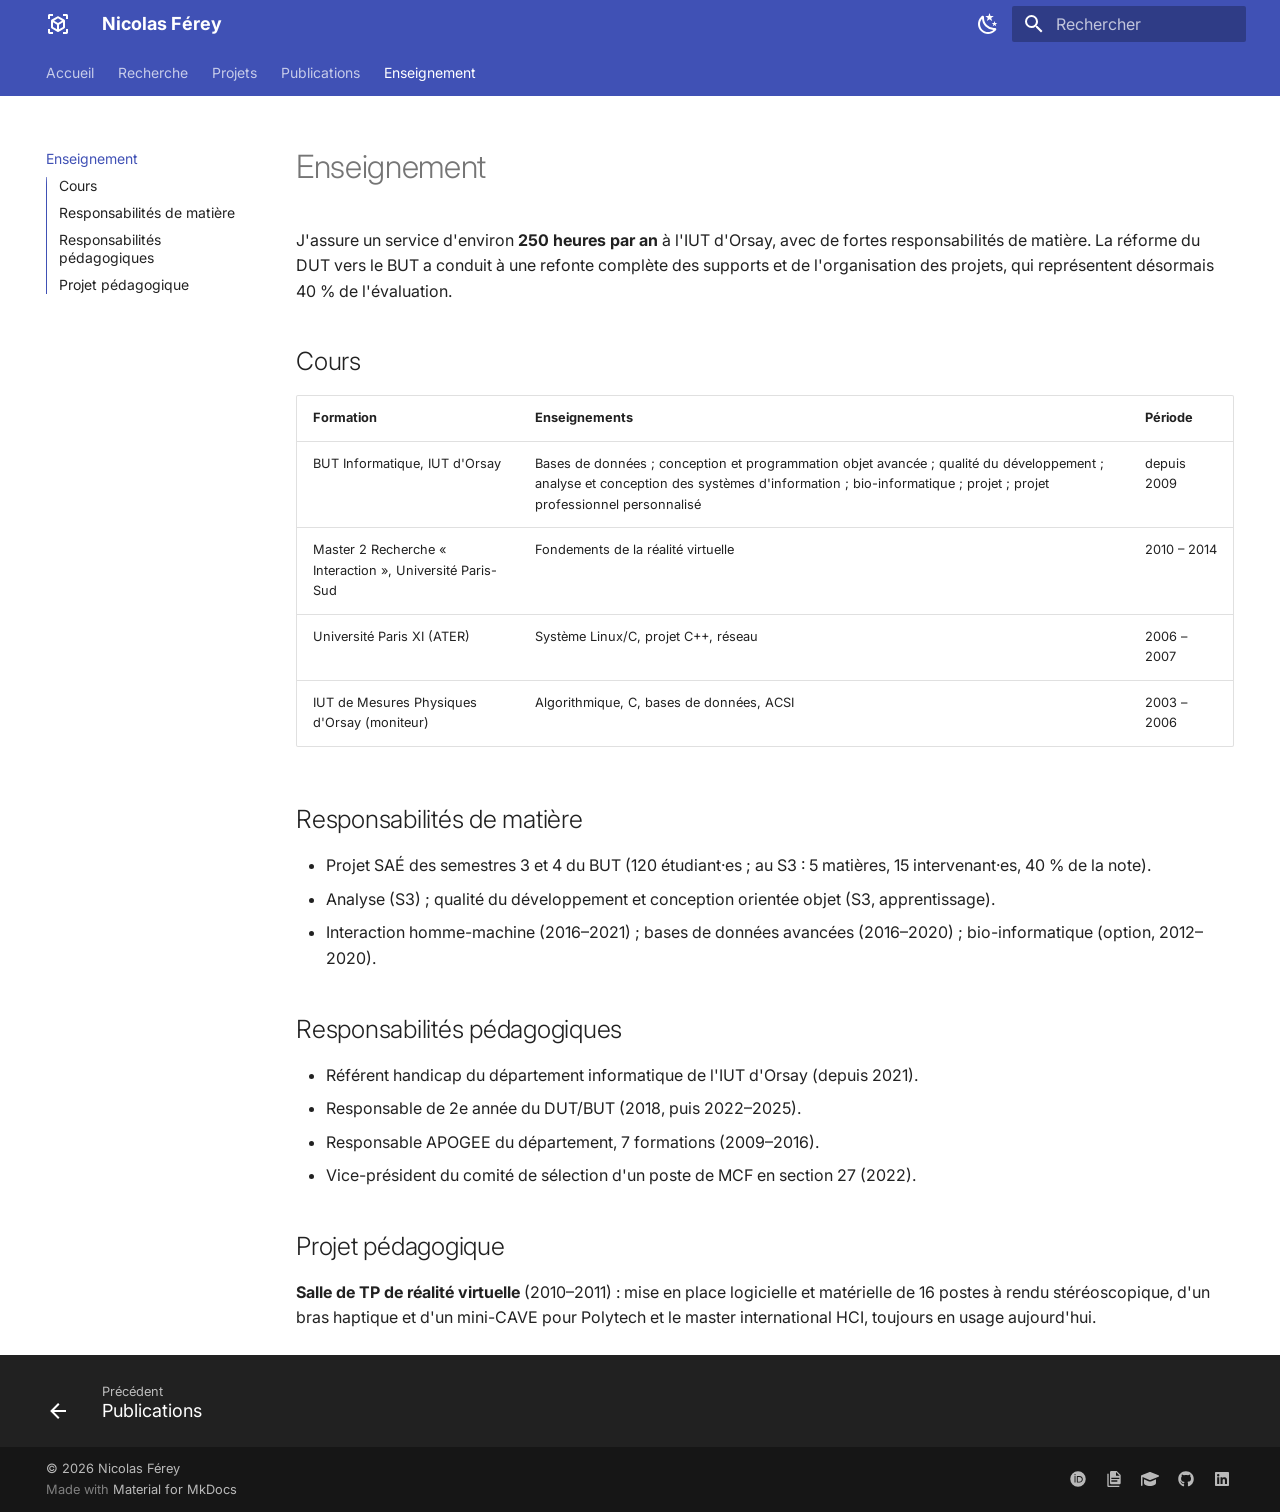
==== enseignement/index.html @ e522b666 "Deployed 3674e31 with MkDocs version: 1.6.1" ====
<!doctype html>
<html lang="fr" class="no-js">
  <head>
    
      <meta charset="utf-8">
      <meta name="viewport" content="width=device-width,initial-scale=1">
      
        <meta name="description" content="Maître de conférences en informatique, LISN / IUT d'Orsay — Université Paris-Saclay">
      
      
        <meta name="author" content="Nicolas Férey">
      
      
        <link rel="canonical" href="https://nicolasferey.github.io/enseignement/">
      
      
        <link rel="prev" href="../publications/">
      
      
      
        
      
      
      <link rel="icon" href="../assets/images/favicon.png">
      <meta name="generator" content="mkdocs-1.6.1, mkdocs-material-9.8.0">
    
    
      
        <title>Enseignement - Nicolas Férey</title>
      
    
    
      <link rel="stylesheet" href="../assets/stylesheets/main.57a0d79d.min.css">
      
        
        <link rel="stylesheet" href="../assets/stylesheets/palette.fb2fffe2.min.css">
      
      


    
    
      
    
    
      
        
        
        <link rel="preconnect" href="https://fonts.gstatic.com" crossorigin>
        <link rel="stylesheet" href="https://fonts.googleapis.com/css?family=Inter:300,300i,400,400i,700,700i%7CJetBrains+Mono:400,400i,700,700i&display=fallback">
        <style>:root{--md-text-font:"Inter";--md-code-font:"JetBrains Mono"}</style>
      
    
    
      <link rel="stylesheet" href="../stylesheets/extra.css">
    
    <script>__md_scope=new URL("..",location),__md_hash=e=>[...e].reduce(((e,_)=>(e<<5)-e+_.charCodeAt(0)),0),__md_get=(e,_=localStorage,t=__md_scope)=>JSON.parse(_.getItem(t.pathname+"."+e)),__md_set=(e,_,t=localStorage,a=__md_scope)=>{try{t.setItem(a.pathname+"."+e,JSON.stringify(_))}catch(e){}}</script>
    
      

    
    
  </head>
  
  
    
    
      
    
    
    
    
    <body dir="ltr" data-md-color-scheme="default" data-md-color-primary="indigo" data-md-color-accent="teal">
  
    
    <input class="md-toggle" data-md-toggle="drawer" type="checkbox" id="__drawer" autocomplete="off">
    <input class="md-toggle" data-md-toggle="search" type="checkbox" id="__search" autocomplete="off">
    <label class="md-overlay" for="__drawer"></label>
    <div data-md-component="skip">
      
        
        <a href="#enseignement" class="md-skip">
          Aller au contenu
        </a>
      
    </div>
    <div data-md-component="announce">
      
    </div>
    
    
      

<header class="md-header" data-md-component="header">
  <nav class="md-header__inner md-grid" aria-label="En-tête">
    <a href=".." title="Nicolas Férey" class="md-header__button md-logo" aria-label="Nicolas Férey" data-md-component="logo">
      
  
  <svg xmlns="http://www.w3.org/2000/svg" viewBox="0 0 24 24"><path d="M17 22v-2h3v-3h2v3.5c0 .39-.16.74-.46 1.04s-.65.46-1.04.46zM7 22H3.5c-.39 0-.74-.16-1.04-.46S2 20.89 2 20.5V17h2v3h3zM17 2h3.5c.39 0 .74.16 1.04.46s.46.65.46 1.04V7h-2V4h-3zM7 2v2H4v3H2V3.5c0-.39.16-.74.46-1.04S3.11 2 3.5 2zm6 15.25 4-2.3v-4.59l-4 2.3zm-1-6.33 4-2.29-4-2.35-4 2.35zm-5 4.03 4 2.3v-4.59l-4-2.3zm11.23-7.36c.5.32.77.75.77 1.32v6.32c0 .57-.27 1-.77 1.32l-5.48 3.18q-.75.48-1.5 0l-5.48-3.18c-.5-.32-.77-.75-.77-1.32V8.91c0-.57.27-1 .77-1.32l5.48-3.18c.25-.13.5-.19.75-.19s.5.06.75.19z"/></svg>

    </a>
    <label class="md-header__button md-icon" for="__drawer">
      
      <svg xmlns="http://www.w3.org/2000/svg" viewBox="0 0 24 24"><path d="M3 6h18v2H3zm0 5h18v2H3zm0 5h18v2H3z"/></svg>
    </label>
    <div class="md-header__title" data-md-component="header-title">
      <div class="md-header__ellipsis">
        <div class="md-header__topic">
          <span class="md-ellipsis">
            Nicolas Férey
          </span>
        </div>
        <div class="md-header__topic" data-md-component="header-topic">
          <span class="md-ellipsis">
            
              Enseignement
            
          </span>
        </div>
      </div>
    </div>
    
      
        <form class="md-header__option" data-md-component="palette">
  
    
    
    
    <input class="md-option" data-md-color-media="(prefers-color-scheme: light)" data-md-color-scheme="default" data-md-color-primary="indigo" data-md-color-accent="teal"  aria-label="Passer en mode sombre"  type="radio" name="__palette" id="__palette_0">
    
      <label class="md-header__button md-icon" title="Passer en mode sombre" for="__palette_1" hidden>
        <svg xmlns="http://www.w3.org/2000/svg" viewBox="0 0 24 24"><path d="m17.75 4.09-2.53 1.94.91 3.06-2.63-1.81-2.63 1.81.91-3.06-2.53-1.94L12.44 4l1.06-3 1.06 3zm3.5 6.91-1.64 1.25.59 1.98-1.7-1.17-1.7 1.17.59-1.98L15.75 11l2.06-.05L18.5 9l.69 1.95zm-2.28 4.95c.83-.08 1.72 1.1 1.19 1.85-.32.45-.66.87-1.08 1.27C15.17 23 8.84 23 4.94 19.07c-3.91-3.9-3.91-10.24 0-14.14.4-.4.82-.76 1.27-1.08.75-.53 1.93.36 1.85 1.19-.27 2.86.69 5.83 2.89 8.02a9.96 9.96 0 0 0 8.02 2.89m-1.64 2.02a12.08 12.08 0 0 1-7.8-3.47c-2.17-2.19-3.33-5-3.49-7.82-2.81 3.14-2.7 7.96.31 10.98 3.02 3.01 7.84 3.12 10.98.31"/></svg>
      </label>
    
  
    
    
    
    <input class="md-option" data-md-color-media="(prefers-color-scheme: dark)" data-md-color-scheme="slate" data-md-color-primary="indigo" data-md-color-accent="teal"  aria-label="Passer en mode clair"  type="radio" name="__palette" id="__palette_1">
    
      <label class="md-header__button md-icon" title="Passer en mode clair" for="__palette_0" hidden>
        <svg xmlns="http://www.w3.org/2000/svg" viewBox="0 0 24 24"><path d="M12 7a5 5 0 0 1 5 5 5 5 0 0 1-5 5 5 5 0 0 1-5-5 5 5 0 0 1 5-5m0 2a3 3 0 0 0-3 3 3 3 0 0 0 3 3 3 3 0 0 0 3-3 3 3 0 0 0-3-3m0-7 2.39 3.42C13.65 5.15 12.84 5 12 5s-1.65.15-2.39.42zM3.34 7l4.16-.35A7.2 7.2 0 0 0 5.94 8.5c-.44.74-.69 1.5-.83 2.29zm.02 10 1.76-3.77a7.131 7.131 0 0 0 2.38 4.14zM20.65 7l-1.77 3.79a7.02 7.02 0 0 0-2.38-4.15zm-.01 10-4.14.36c.59-.51 1.12-1.14 1.54-1.86.42-.73.69-1.5.83-2.29zM12 22l-2.41-3.44c.74.27 1.55.44 2.41.44.82 0 1.63-.17 2.37-.44z"/></svg>
      </label>
    
  
</form>
      
    
    
      <script>var palette=__md_get("__palette");if(palette&&palette.color){if("(prefers-color-scheme)"===palette.color.media){var media=matchMedia("(prefers-color-scheme: light)"),input=document.querySelector(media.matches?"[data-md-color-media='(prefers-color-scheme: light)']":"[data-md-color-media='(prefers-color-scheme: dark)']");palette.color.media=input.getAttribute("data-md-color-media"),palette.color.scheme=input.getAttribute("data-md-color-scheme"),palette.color.primary=input.getAttribute("data-md-color-primary"),palette.color.accent=input.getAttribute("data-md-color-accent")}for(var[key,value]of Object.entries(palette.color))document.body.setAttribute("data-md-color-"+key,value)}</script>
    
    
    
      
      
        <label class="md-header__button md-icon" for="__search">
          
          <svg xmlns="http://www.w3.org/2000/svg" viewBox="0 0 24 24"><path d="M9.5 3A6.5 6.5 0 0 1 16 9.5c0 1.61-.59 3.09-1.56 4.23l.27.27h.79l5 5-1.5 1.5-5-5v-.79l-.27-.27A6.52 6.52 0 0 1 9.5 16 6.5 6.5 0 0 1 3 9.5 6.5 6.5 0 0 1 9.5 3m0 2C7 5 5 7 5 9.5S7 14 9.5 14 14 12 14 9.5 12 5 9.5 5"/></svg>
        </label>
        <div class="md-search" data-md-component="search" role="dialog">
  <label class="md-search__overlay" for="__search"></label>
  <div class="md-search__inner" role="search">
    <form class="md-search__form" name="search">
      <input type="text" class="md-search__input" name="query" aria-label="Rechercher" placeholder="Rechercher" autocapitalize="off" autocorrect="off" autocomplete="off" spellcheck="false" data-md-component="search-query" required>
      <label class="md-search__icon md-icon" for="__search">
        
        <svg xmlns="http://www.w3.org/2000/svg" viewBox="0 0 24 24"><path d="M9.5 3A6.5 6.5 0 0 1 16 9.5c0 1.61-.59 3.09-1.56 4.23l.27.27h.79l5 5-1.5 1.5-5-5v-.79l-.27-.27A6.52 6.52 0 0 1 9.5 16 6.5 6.5 0 0 1 3 9.5 6.5 6.5 0 0 1 9.5 3m0 2C7 5 5 7 5 9.5S7 14 9.5 14 14 12 14 9.5 12 5 9.5 5"/></svg>
        
        <svg xmlns="http://www.w3.org/2000/svg" viewBox="0 0 24 24"><path d="M20 11v2H8l5.5 5.5-1.42 1.42L4.16 12l7.92-7.92L13.5 5.5 8 11z"/></svg>
      </label>
      <nav class="md-search__options" aria-label="Recherche">
        
        <button type="reset" class="md-search__icon md-icon" title="Effacer" aria-label="Effacer" tabindex="-1">
          
          <svg xmlns="http://www.w3.org/2000/svg" viewBox="0 0 24 24"><path d="M19 6.41 17.59 5 12 10.59 6.41 5 5 6.41 10.59 12 5 17.59 6.41 19 12 13.41 17.59 19 19 17.59 13.41 12z"/></svg>
        </button>
      </nav>
      
    </form>
    <div class="md-search__output">
      <div class="md-search__scrollwrap" tabindex="0" data-md-scrollfix>
        <div class="md-search-result" data-md-component="search-result">
          <div class="md-search-result__meta">
            Initialisation de la recherche
          </div>
          <ol class="md-search-result__list" role="presentation"></ol>
        </div>
      </div>
    </div>
  </div>
</div>
      
    
    
  </nav>
  
</header>
    
    <div class="md-container" data-md-component="container">
      
      
        
          
            
<nav class="md-tabs" aria-label="Onglets" data-md-component="tabs">
  <div class="md-grid">
    <ul class="md-tabs__list">
      
        
  
  
  
  
    <li class="md-tabs__item">
      <a href=".." class="md-tabs__link">
        
  
  
    
  
  Accueil

      </a>
    </li>
  

      
        
  
  
  
  
    <li class="md-tabs__item">
      <a href="../recherche/" class="md-tabs__link">
        
  
  
    
  
  Recherche

      </a>
    </li>
  

      
        
  
  
  
  
    <li class="md-tabs__item">
      <a href="../projets/" class="md-tabs__link">
        
  
  
    
  
  Projets

      </a>
    </li>
  

      
        
  
  
  
  
    <li class="md-tabs__item">
      <a href="../publications/" class="md-tabs__link">
        
  
  
    
  
  Publications

      </a>
    </li>
  

      
        
  
  
  
    
  
  
    <li class="md-tabs__item md-tabs__item--active">
      <a href="./" class="md-tabs__link">
        
  
  
    
  
  Enseignement

      </a>
    </li>
  

      
    </ul>
  </div>
</nav>
          
        
      
      <main class="md-main" data-md-component="main">
        <div class="md-main__inner md-grid">
          
            
              
              <div class="md-sidebar md-sidebar--primary" data-md-component="sidebar" data-md-type="navigation" >
                <div class="md-sidebar__scrollwrap">
                  <div class="md-sidebar__inner">
                    


  


  

<nav class="md-nav md-nav--primary md-nav--lifted md-nav--integrated" aria-label="Navigation" data-md-level="0">
  <label class="md-nav__title" for="__drawer">
    <a href=".." title="Nicolas Férey" class="md-nav__button md-logo" aria-label="Nicolas Férey" data-md-component="logo">
      
  
  <svg xmlns="http://www.w3.org/2000/svg" viewBox="0 0 24 24"><path d="M17 22v-2h3v-3h2v3.5c0 .39-.16.74-.46 1.04s-.65.46-1.04.46zM7 22H3.5c-.39 0-.74-.16-1.04-.46S2 20.89 2 20.5V17h2v3h3zM17 2h3.5c.39 0 .74.16 1.04.46s.46.65.46 1.04V7h-2V4h-3zM7 2v2H4v3H2V3.5c0-.39.16-.74.46-1.04S3.11 2 3.5 2zm6 15.25 4-2.3v-4.59l-4 2.3zm-1-6.33 4-2.29-4-2.35-4 2.35zm-5 4.03 4 2.3v-4.59l-4-2.3zm11.23-7.36c.5.32.77.75.77 1.32v6.32c0 .57-.27 1-.77 1.32l-5.48 3.18q-.75.48-1.5 0l-5.48-3.18c-.5-.32-.77-.75-.77-1.32V8.91c0-.57.27-1 .77-1.32l5.48-3.18c.25-.13.5-.19.75-.19s.5.06.75.19z"/></svg>

    </a>
    Nicolas Férey
  </label>
  
  <ul class="md-nav__list" data-md-scrollfix>
    
      
      
  
  
  
  
    <li class="md-nav__item">
      <a href=".." class="md-nav__link">
        
  
  
  <span class="md-ellipsis">
    
  
    Accueil
  

    
  </span>
  
  

      </a>
    </li>
  

    
      
      
  
  
  
  
    <li class="md-nav__item">
      <a href="../recherche/" class="md-nav__link">
        
  
  
  <span class="md-ellipsis">
    
  
    Recherche
  

    
  </span>
  
  

      </a>
    </li>
  

    
      
      
  
  
  
  
    <li class="md-nav__item">
      <a href="../projets/" class="md-nav__link">
        
  
  
  <span class="md-ellipsis">
    
  
    Projets
  

    
  </span>
  
  

      </a>
    </li>
  

    
      
      
  
  
  
  
    <li class="md-nav__item">
      <a href="../publications/" class="md-nav__link">
        
  
  
  <span class="md-ellipsis">
    
  
    Publications
  

    
  </span>
  
  

      </a>
    </li>
  

    
      
      
  
  
    
  
  
  
    <li class="md-nav__item md-nav__item--active">
      
      <input class="md-nav__toggle md-toggle" type="checkbox" id="__toc">
      
      
        
      
      
        <label class="md-nav__link md-nav__link--active" for="__toc">
          
  
  
  <span class="md-ellipsis">
    
  
    Enseignement
  

    
  </span>
  
  

          <span class="md-nav__icon md-icon"></span>
        </label>
      
      <a href="./" class="md-nav__link md-nav__link--active">
        
  
  
  <span class="md-ellipsis">
    
  
    Enseignement
  

    
  </span>
  
  

      </a>
      
        

<nav class="md-nav md-nav--secondary" aria-label="Table des matières">
  
  
  
    
  
  
    <label class="md-nav__title" for="__toc">
      <span class="md-nav__icon md-icon"></span>
      Table des matières
    </label>
    <ul class="md-nav__list" data-md-component="toc" data-md-scrollfix>
      
        <li class="md-nav__item">
  <a href="#cours" class="md-nav__link">
    <span class="md-ellipsis">
      
        Cours
      
    </span>
  </a>
  
</li>
      
        <li class="md-nav__item">
  <a href="#responsabilites-de-matiere" class="md-nav__link">
    <span class="md-ellipsis">
      
        Responsabilités de matière
      
    </span>
  </a>
  
</li>
      
        <li class="md-nav__item">
  <a href="#responsabilites-pedagogiques" class="md-nav__link">
    <span class="md-ellipsis">
      
        Responsabilités pédagogiques
      
    </span>
  </a>
  
</li>
      
        <li class="md-nav__item">
  <a href="#projet-pedagogique" class="md-nav__link">
    <span class="md-ellipsis">
      
        Projet pédagogique
      
    </span>
  </a>
  
</li>
      
    </ul>
  
</nav>
      
    </li>
  

    
  </ul>
</nav>
                  </div>
                </div>
              </div>
            
            
          
          
            <div class="md-content" data-md-component="content">
              
              <article class="md-content__inner md-typeset">
                
                  



<h1 id="enseignement">Enseignement<a class="headerlink" href="#enseignement" title="Permanent link">&para;</a></h1>
<p>J'assure un service d'environ <strong>250 heures par an</strong> à l'IUT d'Orsay, avec de fortes
responsabilités de matière. La réforme du DUT vers le BUT a conduit à une refonte
complète des supports et de l'organisation des projets, qui représentent désormais
40 % de l'évaluation.</p>
<h2 id="cours">Cours<a class="headerlink" href="#cours" title="Permanent link">&para;</a></h2>
<table>
<thead>
<tr>
<th>Formation</th>
<th>Enseignements</th>
<th>Période</th>
</tr>
</thead>
<tbody>
<tr>
<td>BUT Informatique, IUT d'Orsay</td>
<td>Bases de données ; conception et programmation objet avancée ; qualité du développement ; analyse et conception des systèmes d'information ; bio-informatique ; projet ; projet professionnel personnalisé</td>
<td>depuis 2009</td>
</tr>
<tr>
<td>Master 2 Recherche « Interaction », Université Paris-Sud</td>
<td>Fondements de la réalité virtuelle</td>
<td>2010 – 2014</td>
</tr>
<tr>
<td>Université Paris XI (ATER)</td>
<td>Système Linux/C, projet C++, réseau</td>
<td>2006 – 2007</td>
</tr>
<tr>
<td>IUT de Mesures Physiques d'Orsay (moniteur)</td>
<td>Algorithmique, C, bases de données, ACSI</td>
<td>2003 – 2006</td>
</tr>
</tbody>
</table>
<h2 id="responsabilites-de-matiere">Responsabilités de matière<a class="headerlink" href="#responsabilites-de-matiere" title="Permanent link">&para;</a></h2>
<ul>
<li>Projet SAÉ des semestres 3 et 4 du BUT (120 étudiant·es ; au S3 : 5 matières, 15 intervenant·es, 40 % de la note).</li>
<li>Analyse (S3) ; qualité du développement et conception orientée objet (S3, apprentissage).</li>
<li>Interaction homme-machine (2016–2021) ; bases de données avancées (2016–2020) ; bio-informatique (option, 2012–2020).</li>
</ul>
<h2 id="responsabilites-pedagogiques">Responsabilités pédagogiques<a class="headerlink" href="#responsabilites-pedagogiques" title="Permanent link">&para;</a></h2>
<ul>
<li>Référent handicap du département informatique de l'IUT d'Orsay (depuis 2021).</li>
<li>Responsable de 2e année du DUT/BUT (2018, puis 2022–2025).</li>
<li>Responsable APOGEE du département, 7 formations (2009–2016).</li>
<li>Vice-président du comité de sélection d'un poste de MCF en section 27 (2022).</li>
</ul>
<h2 id="projet-pedagogique">Projet pédagogique<a class="headerlink" href="#projet-pedagogique" title="Permanent link">&para;</a></h2>
<p><strong>Salle de TP de réalité virtuelle</strong> (2010–2011) : mise en place logicielle et
matérielle de 16 postes à rendu stéréoscopique, d'un bras haptique et d'un mini-CAVE
pour Polytech et le master international HCI, toujours en usage aujourd'hui.</p>












                
              </article>
            </div>
          
          
  <script>var tabs=__md_get("__tabs");if(Array.isArray(tabs))e:for(var set of document.querySelectorAll(".tabbed-set")){var labels=set.querySelector(".tabbed-labels");for(var tab of tabs)for(var label of labels.getElementsByTagName("label"))if(label.innerText.trim()===tab){var input=document.getElementById(label.htmlFor);input.checked=!0;continue e}}</script>

<script>var target=document.getElementById(location.hash.slice(1));target&&target.name&&(target.checked=target.name.startsWith("__tabbed_"))</script>
        </div>
        
          <button type="button" class="md-top md-icon" data-md-component="top" hidden>
  
  <svg xmlns="http://www.w3.org/2000/svg" viewBox="0 0 24 24"><path d="M13 20h-2V8l-5.5 5.5-1.42-1.42L12 4.16l7.92 7.92-1.42 1.42L13 8z"/></svg>
  Retour en haut de la page
</button>
        
      </main>
      
        <footer class="md-footer">
  
    
      
      <nav class="md-footer__inner md-grid" aria-label="Pied de page" >
        
          
          <a href="../publications/" class="md-footer__link md-footer__link--prev" aria-label="Précédent: Publications">
            <div class="md-footer__button md-icon">
              
              <svg xmlns="http://www.w3.org/2000/svg" viewBox="0 0 24 24"><path d="M20 11v2H8l5.5 5.5-1.42 1.42L4.16 12l7.92-7.92L13.5 5.5 8 11z"/></svg>
            </div>
            <div class="md-footer__title">
              <span class="md-footer__direction">
                Précédent
              </span>
              <div class="md-ellipsis">
                Publications
              </div>
            </div>
          </a>
        
        
      </nav>
    
  
  <div class="md-footer-meta md-typeset">
    <div class="md-footer-meta__inner md-grid">
      <div class="md-copyright">
  
    <div class="md-copyright__highlight">
      © 2026 Nicolas Férey
    </div>
  
  
    Made with
    <a href="https://squidfunk.github.io/mkdocs-material/" target="_blank" rel="noopener">
      Material for MkDocs
    </a>
  
</div>
      
        
<div class="md-social">
  
    
    
    
    
      
      
    
    <a href="https://orcid.org/0000-0002-7713-001X" target="_blank" rel="noopener" title="orcid.org" class="md-social__link">
      <svg xmlns="http://www.w3.org/2000/svg" viewBox="0 0 512 512"><!--! Font Awesome Free 7.1.0 by @fontawesome - https://fontawesome.com License - https://fontawesome.com/license/free (Icons: CC BY 4.0, Fonts: SIL OFL 1.1, Code: MIT License) Copyright 2025 Fonticons, Inc.--><path d="M294.7 188.2h-45.9V342h47.5c67.6 0 83.1-51.3 83.1-76.9 0-41.6-26.5-76.9-84.7-76.9M256 8a248 248 0 1 0 0 496 248 248 0 1 0 0-496m-80.8 360.8h-29.8V161.3h29.8zM160.3 98.5a19.6 19.6 0 1 1 0 39.2 19.6 19.6 0 1 1 0-39.2M300 369h-81V161.3h80.6c76.7 0 110.4 54.8 110.4 103.9 0 53.3-41.7 103.9-110 103.9z"/></svg>
    </a>
  
    
    
    
    
      
      
    
    <a href="https://cv.hal.science/nicolas-ferey" target="_blank" rel="noopener" title="cv.hal.science" class="md-social__link">
      <svg xmlns="http://www.w3.org/2000/svg" viewBox="0 0 24 24"><path d="M4 4v18h16v2H4c-1.1 0-2-.9-2-2V4zm11 3h5.5L15 1.5zM8 0h8l6 6v12c0 1.11-.89 2-2 2H8a2 2 0 0 1-2-2V2c0-1.11.89-2 2-2m9 16v-2H8v2zm3-4v-2H8v2z"/></svg>
    </a>
  
    
    
    
    
      
      
    
    <a href="https://scholar.google.com/citations?user=lXethhQAAAAJ" target="_blank" rel="noopener" title="scholar.google.com" class="md-social__link">
      <svg xmlns="http://www.w3.org/2000/svg" viewBox="0 0 576 512"><!--! Font Awesome Free 7.1.0 by @fontawesome - https://fontawesome.com License - https://fontawesome.com/license/free (Icons: CC BY 4.0, Fonts: SIL OFL 1.1, Code: MIT License) Copyright 2025 Fonticons, Inc.--><path d="m48 195.8 209.2 86.1c9.8 4 20.2 6.1 30.8 6.1s21-2.1 30.8-6.1l242.4-99.8c9-3.7 14.8-12.4 14.8-22.1s-5.8-18.4-14.8-22.1L318.8 38.1c-9.8-4-20.2-6.1-30.8-6.1s-21 2.1-30.8 6.1L14.8 137.9C5.8 141.6 0 150.3 0 160v296c0 13.3 10.7 24 24 24s24-10.7 24-24zm48 71.7V384c0 53 86 96 192 96s192-43 192-96V267.4l-142.9 58.9c-15.6 6.4-32.2 9.7-49.1 9.7s-33.5-3.3-49.1-9.7L96 267.4z"/></svg>
    </a>
  
    
    
    
    
      
      
    
    <a href="https://github.com/nicolasferey" target="_blank" rel="noopener" title="github.com" class="md-social__link">
      <svg xmlns="http://www.w3.org/2000/svg" viewBox="0 0 512 512"><!--! Font Awesome Free 7.1.0 by @fontawesome - https://fontawesome.com License - https://fontawesome.com/license/free (Icons: CC BY 4.0, Fonts: SIL OFL 1.1, Code: MIT License) Copyright 2025 Fonticons, Inc.--><path d="M173.9 397.4c0 2-2.3 3.6-5.2 3.6-3.3.3-5.6-1.3-5.6-3.6 0-2 2.3-3.6 5.2-3.6 3-.3 5.6 1.3 5.6 3.6m-31.1-4.5c-.7 2 1.3 4.3 4.3 4.9 2.6 1 5.6 0 6.2-2s-1.3-4.3-4.3-5.2c-2.6-.7-5.5.3-6.2 2.3m44.2-1.7c-2.9.7-4.9 2.6-4.6 4.9.3 2 2.9 3.3 5.9 2.6 2.9-.7 4.9-2.6 4.6-4.6-.3-1.9-3-3.2-5.9-2.9M252.8 8C114.1 8 8 113.3 8 252c0 110.9 69.8 205.8 169.5 239.2 12.8 2.3 17.3-5.6 17.3-12.1 0-6.2-.3-40.4-.3-61.4 0 0-70 15-84.7-29.8 0 0-11.4-29.1-27.8-36.6 0 0-22.9-15.7 1.6-15.4 0 0 24.9 2 38.6 25.8 21.9 38.6 58.6 27.5 72.9 20.9 2.3-16 8.8-27.1 16-33.7-55.9-6.2-112.3-14.3-112.3-110.5 0-27.5 7.6-41.3 23.6-58.9-2.6-6.5-11.1-33.3 2.6-67.9 20.9-6.5 69 27 69 27 20-5.6 41.5-8.5 62.8-8.5s42.8 2.9 62.8 8.5c0 0 48.1-33.6 69-27 13.7 34.7 5.2 61.4 2.6 67.9 16 17.7 25.8 31.5 25.8 58.9 0 96.5-58.9 104.2-114.8 110.5 9.2 7.9 17 22.9 17 46.4 0 33.7-.3 75.4-.3 83.6 0 6.5 4.6 14.4 17.3 12.1C436.2 457.8 504 362.9 504 252 504 113.3 391.5 8 252.8 8M105.2 352.9c-1.3 1-1 3.3.7 5.2 1.6 1.6 3.9 2.3 5.2 1 1.3-1 1-3.3-.7-5.2-1.6-1.6-3.9-2.3-5.2-1m-10.8-8.1c-.7 1.3.3 2.9 2.3 3.9 1.6 1 3.6.7 4.3-.7.7-1.3-.3-2.9-2.3-3.9-2-.6-3.6-.3-4.3.7m32.4 35.6c-1.6 1.3-1 4.3 1.3 6.2 2.3 2.3 5.2 2.6 6.5 1 1.3-1.3.7-4.3-1.3-6.2-2.2-2.3-5.2-2.6-6.5-1m-11.4-14.7c-1.6 1-1.6 3.6 0 5.9s4.3 3.3 5.6 2.3c1.6-1.3 1.6-3.9 0-6.2-1.4-2.3-4-3.3-5.6-2"/></svg>
    </a>
  
    
    
    
    
      
      
    
    <a href="https://www.linkedin.com/in/nicolas-ferey-67473118/" target="_blank" rel="noopener" title="www.linkedin.com" class="md-social__link">
      <svg xmlns="http://www.w3.org/2000/svg" viewBox="0 0 448 512"><!--! Font Awesome Free 7.1.0 by @fontawesome - https://fontawesome.com License - https://fontawesome.com/license/free (Icons: CC BY 4.0, Fonts: SIL OFL 1.1, Code: MIT License) Copyright 2025 Fonticons, Inc.--><path d="M416 32H31.9C14.3 32 0 46.5 0 64.3v383.4C0 465.5 14.3 480 31.9 480H416c17.6 0 32-14.5 32-32.3V64.3c0-17.8-14.4-32.3-32-32.3M135.4 416H69V202.2h66.5V416zM102.2 96a38.5 38.5 0 1 1 0 77 38.5 38.5 0 1 1 0-77m282.1 320h-66.4V312c0-24.8-.5-56.7-34.5-56.7-34.6 0-39.9 27-39.9 54.9V416h-66.4V202.2h63.7v29.2h.9c8.9-16.8 30.6-34.5 62.9-34.5 67.2 0 79.7 44.3 79.7 101.9z"/></svg>
    </a>
  
</div>
      
    </div>
  </div>
</footer>
      
    </div>
    <div class="md-dialog" data-md-component="dialog">
      <div class="md-dialog__inner md-typeset"></div>
    </div>
    
    
    
      
      
      <script id="__config" type="application/json">{"annotate": null, "base": "..", "features": ["navigation.tabs", "navigation.top", "navigation.footer", "content.tabs.link", "toc.integrate"], "search": "../assets/javascripts/workers/search.a7633da7.min.js", "tags": null, "translations": {"clipboard.copied": "Copi\u00e9 dans le presse-papier", "clipboard.copy": "Copier dans le presse-papier", "search.result.more.one": "1 de plus sur cette page", "search.result.more.other": "# de plus sur cette page", "search.result.none": "Aucun document trouv\u00e9", "search.result.one": "1 document trouv\u00e9", "search.result.other": "# documents trouv\u00e9s", "search.result.placeholder": "Taper pour d\u00e9marrer la recherche", "search.result.term.missing": "Non trouv\u00e9", "select.version": "S\u00e9lectionner la version"}, "version": null}</script>
    
    
      <script src="../assets/javascripts/bundle.c21346df.min.js"></script>
      
        <script src="../javascripts/mail.js"></script>
      
    
  </body>
</html>
---- assets/stylesheets/main.57a0d79d.min.css ----
@charset "UTF-8";html{box-sizing:border-box;-webkit-text-size-adjust:none;-moz-text-size-adjust:none;text-size-adjust:none}*,:after,:before{box-sizing:inherit}@media(prefers-reduced-motion){*,:after,:before{transition:none!important}}body{margin:0;-webkit-font-smoothing:antialiased;-moz-osx-font-smoothing:grayscale;--md-text-font-family:var(--md-text-font, _),
    -apple-system, BlinkMacSystemFont, Helvetica, Arial, sans-serif;--md-code-font-family:var(--md-code-font, _),
    SFMono-Regular, Consolas, Menlo, monospace}.md-typeset code:not(.focus-visible),a,button,input,label{-webkit-tap-highlight-color:transparent}a{color:inherit;text-decoration:none}hr{box-sizing:initial;display:block;height:.05rem;padding:0;overflow:visible;border:0}small{font-size:80%}sub,sup{line-height:1em}img{border-style:none}table{border-spacing:0;border-collapse:initial}td,th{font-weight:400;vertical-align:top}button{padding:0;margin:0;font-family:inherit;font-size:inherit;background:#0000;border:0}input{border:0;outline:none}:root{--md-primary-fg-color:#4051b5;--md-primary-fg-color--light:#5d6cc0;--md-primary-fg-color--dark:#303fa1;--md-primary-bg-color:#fff;--md-primary-bg-color--light:#ffffffb3;--md-accent-fg-color:#526cfe;--md-accent-fg-color--transparent:#526cfe1a;--md-accent-bg-color:#fff;--md-accent-bg-color--light:#ffffffb3;--md-typeset-table-sort-icon:url("data:image/svg+xml;charset=utf-8,<svg xmlns='http://www.w3.org/2000/svg' viewBox='0 0 24 24'><path d='m18 21-4-4h3V7h-3l4-4 4 4h-3v10h3M2 19v-2h10v2M2 13v-2h7v2M2 7V5h4v2z'/></svg>");--md-typeset-table-sort-icon--asc:url("data:image/svg+xml;charset=utf-8,<svg xmlns='http://www.w3.org/2000/svg' viewBox='0 0 24 24'><path d='M19 17h3l-4 4-4-4h3V3h2M2 17h10v2H2M6 5v2H2V5m0 6h7v2H2z'/></svg>");--md-typeset-table-sort-icon--desc:url("data:image/svg+xml;charset=utf-8,<svg xmlns='http://www.w3.org/2000/svg' viewBox='0 0 24 24'><path d='M19 7h3l-4-4-4 4h3v14h2M2 17h10v2H2M6 5v2H2V5m0 6h7v2H2z'/></svg>")}[data-md-color-scheme=default]{color-scheme:light}[data-md-color-scheme=default] img[src$="#gh-dark-mode-only"],[data-md-color-scheme=default] img[src$="#only-dark"]{display:none}:root,[data-md-color-scheme=default]{--md-hue:225deg;--md-default-fg-color:#000000de;--md-default-fg-color--light:#0000008a;--md-default-fg-color--lighter:#00000052;--md-default-fg-color--lightest:#00000012;--md-default-bg-color:#fff;--md-default-bg-color--light:#ffffffb3;--md-default-bg-color--lighter:#ffffff4d;--md-default-bg-color--lightest:#ffffff1f;--md-code-fg-color:#36464e;--md-code-bg-color:#f5f5f5;--md-code-bg-color--light:#f5f5f5b3;--md-code-bg-color--lighter:#f5f5f54d;--md-code-hl-color:#4287ff;--md-code-hl-color--light:#4287ff1a;--md-code-hl-number-color:#d52a2a;--md-code-hl-special-color:#db1457;--md-code-hl-function-color:#a846b9;--md-code-hl-constant-color:#6e59d9;--md-code-hl-keyword-color:#3f6ec6;--md-code-hl-string-color:#1c7d4d;--md-code-hl-name-color:var(--md-code-fg-color);--md-code-hl-operator-color:var(--md-default-fg-color--light);--md-code-hl-punctuation-color:var(--md-default-fg-color--light);--md-code-hl-comment-color:var(--md-default-fg-color--light);--md-code-hl-generic-color:var(--md-default-fg-color--light);--md-code-hl-variable-color:var(--md-default-fg-color--light);--md-typeset-color:var(--md-default-fg-color);--md-typeset-a-color:var(--md-primary-fg-color);--md-typeset-del-color:#f5503d26;--md-typeset-ins-color:#0bd57026;--md-typeset-kbd-color:#fafafa;--md-typeset-kbd-accent-color:#fff;--md-typeset-kbd-border-color:#b8b8b8;--md-typeset-mark-color:#ffff0080;--md-typeset-table-color:#0000001f;--md-typeset-table-color--light:#00000009;--md-admonition-fg-color:var(--md-default-fg-color);--md-admonition-bg-color:var(--md-default-bg-color);--md-warning-fg-color:#000000de;--md-warning-bg-color:#ff9;--md-footer-fg-color:#fff;--md-footer-fg-color--light:#ffffffb3;--md-footer-fg-color--lighter:#ffffff73;--md-footer-bg-color:#000000de;--md-footer-bg-color--dark:#00000052;--md-shadow-z1:0 0.2rem 0.5rem #0000000d,
    0 0 0.05rem #0000001a;--md-shadow-z2:0 0.2rem 0.5rem #0000001a,
    0 0 0.05rem #00000040;--md-shadow-z3:0 0.2rem 0.5rem #0003,
    0 0 0.05rem #00000059}.md-icon svg{display:block;width:1.2rem;height:1.2rem;fill:currentcolor}aside,body,input{font-family:var(--md-text-font-family);font-feature-settings:"kern","liga";color:var(--md-typeset-color)}code,kbd,pre{font-family:var(--md-code-font-family);font-feature-settings:"kern"}.md-typeset{font-size:.8rem;line-height:1.6;overflow-wrap:break-word;-webkit-print-color-adjust:exact;color-adjust:exact}@media print{.md-typeset{font-size:.68rem}.md-typeset code,.md-typeset kbd,.md-typeset pre{white-space:pre-wrap}}.md-typeset blockquote,.md-typeset dl,.md-typeset figure,.md-typeset ol,.md-typeset pre,.md-typeset ul{margin-top:1em;margin-bottom:1em}.md-typeset h1{margin:0 0 1.25em;font-size:2em;line-height:1.3;color:var(--md-default-fg-color--light)}.md-typeset h1,.md-typeset h2{font-weight:300;letter-spacing:-.01em}.md-typeset h2{margin:1.6em 0 .64em;font-size:1.5625em;line-height:1.4}.md-typeset h3{margin:1.6em 0 .8em;font-size:1.25em;font-weight:400;line-height:1.5;letter-spacing:-.01em}.md-typeset h2+h3{margin-top:.8em}.md-typeset h4{margin:1em 0;font-weight:700;letter-spacing:-.01em}.md-typeset h5,.md-typeset h6{margin:1.25em 0;font-size:.8em;font-weight:700;color:var(--md-default-fg-color--light);letter-spacing:-.01em}.md-typeset h5{text-transform:uppercase}.md-typeset h5 code{text-transform:none}.md-typeset hr{display:flow-root;margin:1.5em 0;border-bottom:.05rem solid var(--md-default-fg-color--lightest)}.md-typeset a{color:var(--md-typeset-a-color);word-break:break-word}.md-typeset a,.md-typeset a:before{transition:color 125ms}.md-typeset a:focus,.md-typeset a:hover{color:var(--md-accent-fg-color)}.md-typeset a:focus code,.md-typeset a:hover code{color:var(--md-accent-fg-color);background-color:var(--md-accent-fg-color--transparent)}.md-typeset a code{color:var(--md-typeset-a-color)}.md-typeset a.focus-visible{outline-color:var(--md-accent-fg-color);outline-offset:.2rem}.md-typeset code,.md-typeset kbd,.md-typeset pre{font-variant-ligatures:none;color:var(--md-code-fg-color);direction:ltr;transition:background-color 125ms}.md-typeset code{padding:0 .2941176471em;font-size:.85em;word-break:break-word;background-color:var(--md-code-bg-color);border-radius:.1rem;-webkit-box-decoration-break:clone;box-decoration-break:clone;transition:color 125ms,background-color 125ms}.md-typeset code:not(.focus-visible){outline:none}.md-typeset pre{position:relative;display:flow-root;line-height:1.4}.md-typeset pre>code{display:block;padding:.7720588235em 1.1764705882em;margin:0;overflow:auto;word-break:normal;touch-action:auto;scrollbar-color:var(--md-default-fg-color--lighter) #0000;scrollbar-width:thin;outline-color:var(--md-accent-fg-color);box-shadow:none;-webkit-box-decoration-break:slice;box-decoration-break:slice}.md-typeset pre>code:hover{scrollbar-color:var(--md-accent-fg-color) #0000}.md-typeset pre>code::-webkit-scrollbar{width:.2rem;height:.2rem}.md-typeset pre>code::-webkit-scrollbar-thumb{background-color:var(--md-default-fg-color--lighter)}.md-typeset pre>code::-webkit-scrollbar-thumb:hover{background-color:var(--md-accent-fg-color)}.md-typeset kbd{display:inline-block;padding:0 .6666666667em;font-size:.75em;color:var(--md-default-fg-color);word-break:break-word;vertical-align:text-top;background-color:var(--md-typeset-kbd-color);border-radius:.1rem;box-shadow:0 .1rem 0 .05rem var(--md-typeset-kbd-border-color),0 .1rem 0 var(--md-typeset-kbd-border-color),0 -.1rem .2rem var(--md-typeset-kbd-accent-color) inset}.md-typeset mark{color:inherit;word-break:break-word;background-color:var(--md-typeset-mark-color);-webkit-box-decoration-break:clone;box-decoration-break:clone}.md-typeset abbr{text-decoration:none;cursor:help}.md-typeset [data-preview],.md-typeset abbr{border-bottom:.05rem dotted var(--md-default-fg-color--light)}.md-typeset small{opacity:.75}[dir=ltr] .md-typeset sub,[dir=ltr] .md-typeset sup{margin-left:.078125em}[dir=rtl] .md-typeset sub,[dir=rtl] .md-typeset sup{margin-right:.078125em}[dir=ltr] .md-typeset blockquote{padding-left:.6rem;border-left:.2rem solid var(--md-default-fg-color--lighter)}[dir=rtl] .md-typeset blockquote{padding-right:.6rem;border-right:.2rem solid var(--md-default-fg-color--lighter)}.md-typeset blockquote{margin-left:0;margin-right:0;color:var(--md-default-fg-color--light)}.md-typeset ul{list-style-type:disc}.md-typeset ul[type]{list-style-type:revert-layer}[dir=ltr] .md-typeset ol,[dir=ltr] .md-typeset ol li ol,[dir=ltr] .md-typeset ol li ul,[dir=ltr] .md-typeset ul,[dir=ltr] .md-typeset ul li ol,[dir=ltr] .md-typeset ul li ul{margin-left:.625em}[dir=rtl] .md-typeset ol,[dir=rtl] .md-typeset ol li ol,[dir=rtl] .md-typeset ol li ul,[dir=rtl] .md-typeset ul,[dir=rtl] .md-typeset ul li ol,[dir=rtl] .md-typeset ul li ul{margin-right:.625em}.md-typeset ol,.md-typeset ul{padding:0}.md-typeset ol:not([hidden]),.md-typeset ul:not([hidden]){display:flow-root}.md-typeset ol ol,.md-typeset ul ol{list-style-type:lower-alpha}.md-typeset ol ol ol,.md-typeset ul ol ol{list-style-type:lower-roman}.md-typeset ol ol ol ol,.md-typeset ul ol ol ol{list-style-type:upper-alpha}.md-typeset ol ol ol ol ol,.md-typeset ul ol ol ol ol{list-style-type:upper-roman}.md-typeset ol[type],.md-typeset ul[type]{list-style-type:revert-layer}[dir=ltr] .md-typeset ol li,[dir=ltr] .md-typeset ul li{margin-left:1.25em}[dir=rtl] .md-typeset ol li,[dir=rtl] .md-typeset ul li{margin-right:1.25em}.md-typeset ol li,.md-typeset ul li{margin-bottom:.5em}.md-typeset ol li blockquote,.md-typeset ol li p,.md-typeset ul li blockquote,.md-typeset ul li p{margin:.5em 0}.md-typeset ol li:last-child,.md-typeset ul li:last-child{margin-bottom:0}.md-typeset ol li ol,.md-typeset ol li ul,.md-typeset ul li ol,.md-typeset ul li ul{margin-top:.5em;margin-bottom:.5em}[dir=ltr] .md-typeset dd{margin-left:1.875em}[dir=rtl] .md-typeset dd{margin-right:1.875em}.md-typeset dd{margin-top:1em;margin-bottom:1.5em}.md-typeset img,.md-typeset svg,.md-typeset video{max-width:100%;height:auto}.md-typeset img[align=left]{margin:1em 1em 1em 0}.md-typeset img[align=right]{margin:1em 0 1em 1em}.md-typeset img[align]:only-child{margin-top:0}.md-typeset figure{display:flow-root;width:fit-content;max-width:100%;margin:1em auto;text-align:center}.md-typeset figure img{display:block;margin:0 auto}.md-typeset figcaption{max-width:24rem;margin:1em auto;font-style:italic}.md-typeset iframe{max-width:100%}.md-typeset table:not([class]){display:inline-block;max-width:100%;overflow:auto;font-size:.64rem;touch-action:auto;background-color:var(--md-default-bg-color);border:.05rem solid var(--md-typeset-table-color);border-radius:.1rem}@media print{.md-typeset table:not([class]){display:table}}.md-typeset table:not([class])+*{margin-top:1.5em}.md-typeset table:not([class]) td>:first-child,.md-typeset table:not([class]) th>:first-child{margin-top:0}.md-typeset table:not([class]) td>:last-child,.md-typeset table:not([class]) th>:last-child{margin-bottom:0}.md-typeset table:not([class]) td:not([align]),.md-typeset table:not([class]) th:not([align]){text-align:left}[dir=rtl] .md-typeset table:not([class]) td:not([align]),[dir=rtl] .md-typeset table:not([class]) th:not([align]){text-align:right}.md-typeset table:not([class]) th{min-width:5rem;padding:.9375em 1.25em;font-weight:700;vertical-align:top}.md-typeset table:not([class]) td{padding:.9375em 1.25em;vertical-align:top;border-top:.05rem solid var(--md-typeset-table-color)}.md-typeset table:not([class]) tbody tr{transition:background-color 125ms}.md-typeset table:not([class]) tbody tr:hover{background-color:var(--md-typeset-table-color--light);box-shadow:0 .05rem 0 var(--md-default-bg-color) inset}.md-typeset table:not([class]) a{word-break:normal}.md-typeset table th[role=columnheader]{cursor:pointer}[dir=ltr] .md-typeset table th[role=columnheader]:after{margin-left:.5em}[dir=rtl] .md-typeset table th[role=columnheader]:after{margin-right:.5em}.md-typeset table th[role=columnheader]:after{display:inline-block;width:1.2em;height:1.2em;vertical-align:text-bottom;content:"";-webkit-mask-image:var(--md-typeset-table-sort-icon);mask-image:var(--md-typeset-table-sort-icon);-webkit-mask-repeat:no-repeat;mask-repeat:no-repeat;-webkit-mask-size:contain;mask-size:contain;transition:background-color 125ms}.md-typeset table th[role=columnheader]:hover:after{background-color:var(--md-default-fg-color--lighter)}.md-typeset table th[role=columnheader][aria-sort=ascending]:after{background-color:var(--md-default-fg-color--light);-webkit-mask-image:var(--md-typeset-table-sort-icon--asc);mask-image:var(--md-typeset-table-sort-icon--asc)}.md-typeset table th[role=columnheader][aria-sort=descending]:after{background-color:var(--md-default-fg-color--light);-webkit-mask-image:var(--md-typeset-table-sort-icon--desc);mask-image:var(--md-typeset-table-sort-icon--desc)}.md-typeset__scrollwrap{margin:1em -.8rem;overflow-x:auto;touch-action:auto}.md-typeset__table{display:inline-block;padding:0 .8rem;margin-bottom:.5em}@media print{.md-typeset__table{display:block}}html .md-typeset__table table{display:table;width:100%;margin:0;overflow:hidden}@media screen and (max-width:44.984375em){.md-content__inner>pre{margin:1em -.8rem}.md-content__inner>pre code{border-radius:0}}.md-typeset .md-author{position:relative;display:block;flex-shrink:0;width:1.6rem;height:1.6rem;overflow:hidden;border-radius:100%;transition:color 125ms,transform 125ms}.md-typeset .md-author img{display:block}.md-typeset .md-author--more{font-size:.6rem;font-weight:700;line-height:1.6rem;color:var(--md-default-fg-color--lighter);text-align:center;background:var(--md-default-fg-color--lightest)}.md-typeset .md-author--long{width:2.4rem;height:2.4rem}.md-typeset a.md-author{transform:scale(1)}.md-typeset a.md-author img{filter:grayscale(100%) opacity(75%);border-radius:100%;transition:filter 125ms}.md-typeset a.md-author:focus,.md-typeset a.md-author:hover{z-index:1;transform:scale(1.1)}.md-typeset a.md-author:focus img,.md-typeset a.md-author:hover img{filter:grayscale(0)}.md-banner{overflow:auto;color:var(--md-footer-fg-color);background-color:var(--md-footer-bg-color)}@media print{.md-banner{display:none}}.md-banner--warning{color:var(--md-warning-fg-color);background-color:var(--md-warning-bg-color)}.md-banner__inner{padding:0 .8rem;margin:.6rem auto;font-size:.7rem}[dir=ltr] .md-banner__button{float:right}[dir=rtl] .md-banner__button{float:left}.md-banner__button{color:inherit;cursor:pointer;transition:opacity .25s}.no-js .md-banner__button{display:none}.md-banner__button:hover{opacity:.7}html{height:100%;overflow-x:hidden;font-size:125%}@media screen and (min-width:100em){html{font-size:137.5%}}@media screen and (min-width:125em){html{font-size:150%}}body{position:relative;display:flex;flex-direction:column;width:100%;min-height:100%;font-size:.5rem;background-color:var(--md-default-bg-color)}@media print{body{display:block}}@media screen and (max-width:59.984375em){body[data-md-scrolllock]{position:fixed}}.md-grid{max-width:61rem;margin-left:auto;margin-right:auto}.md-container{display:flex;flex-grow:1;flex-direction:column}@media print{.md-container{display:block}}.md-main{flex-grow:1}.md-main__inner{display:flex;height:100%;margin-top:1.5rem}.md-ellipsis{overflow:hidden;text-overflow:ellipsis}.md-toggle{display:none}.md-option{position:absolute;width:0;height:0;opacity:0}.md-option:checked+label:not([hidden]){display:block}.md-option.focus-visible+label{outline-style:auto;outline-color:var(--md-accent-fg-color)}.md-skip{position:fixed;z-index:-1;padding:.3rem .5rem;margin:.5rem;font-size:.64rem;color:var(--md-default-bg-color);background-color:var(--md-default-fg-color);border-radius:.1rem;outline-color:var(--md-accent-fg-color);opacity:0;transform:translateY(.4rem)}.md-skip:focus{z-index:10;opacity:1;transition:transform .25s cubic-bezier(.4,0,.2,1),opacity 175ms 75ms;transform:translateY(0)}@page{margin:25mm}:root{--md-clipboard-icon:url("data:image/svg+xml;charset=utf-8,<svg xmlns='http://www.w3.org/2000/svg' viewBox='0 0 24 24'><path d='M19 21H8V7h11m0-2H8a2 2 0 0 0-2 2v14a2 2 0 0 0 2 2h11a2 2 0 0 0 2-2V7a2 2 0 0 0-2-2m-3-4H4a2 2 0 0 0-2 2v14h2V3h12z'/></svg>");--md-code-select-icon:url("data:image/svg+xml;charset=utf-8,<svg xmlns='http://www.w3.org/2000/svg' viewBox='0 0 24 24'><path d='M19 19h-4v2h4c1.1 0 2-.9 2-2v-4h-2m0-12h-4v2h4v4h2V5c0-1.1-.9-2-2-2M5 5h4V3H5c-1.1 0-2 .9-2 2v4h2m0 6H3v4c0 1.1.9 2 2 2h4v-2H5zm2-4h2v2H7zm4 0h2v2h-2zm4 0h2v2h-2zM7 7h2v2H7zm4 0h2v2h-2zm4 0h2v2h-2zm-8 8h2v2H7zm4 0h2v2h-2zm4 0h2v2h-2z'/></svg>");--md-code-copy-icon:url("data:image/svg+xml;charset=utf-8,<svg xmlns='http://www.w3.org/2000/svg' viewBox='0 0 24 24'><path d='M19 21H8V7h11m0-2H8a2 2 0 0 0-2 2v14a2 2 0 0 0 2 2h11a2 2 0 0 0 2-2V7a2 2 0 0 0-2-2m-3-4H4a2 2 0 0 0-2 2v14h2V3h12z'/></svg>")}.md-clipboard{z-index:1;width:1.5em;height:1.5em;color:var(--md-default-fg-color--lightest);cursor:pointer;border-radius:.1rem;outline-color:var(--md-accent-fg-color);outline-offset:.1rem;transition:color .25s}@media print{.md-clipboard{display:none}}.md-clipboard:not(.focus-visible){outline:none;-webkit-tap-highlight-color:transparent}:hover>.md-clipboard{color:var(--md-default-fg-color--light)}.md-clipboard:focus,.md-clipboard:hover{color:var(--md-accent-fg-color)}.md-clipboard:after{display:block;width:1.125em;height:1.125em;margin:0 auto;content:"";background-color:currentcolor;-webkit-mask-image:var(--md-clipboard-icon);mask-image:var(--md-clipboard-icon);-webkit-mask-repeat:no-repeat;mask-repeat:no-repeat;-webkit-mask-position:center;mask-position:center;-webkit-mask-size:contain;mask-size:contain}.md-clipboard--inline{cursor:pointer}.md-clipboard--inline code{transition:color .25s,background-color .25s}.md-clipboard--inline:focus code,.md-clipboard--inline:hover code{color:var(--md-accent-fg-color);background-color:var(--md-accent-fg-color--transparent)}.md-typeset .md-code__content{display:grid}.md-code__nav{position:absolute;top:.25em;right:.25em;z-index:1;display:flex;gap:.2rem;padding:.2rem;background-color:var(--md-code-bg-color--lighter);border-radius:.1rem;transition:background-color .25s}:hover>.md-code__nav{background-color:var(--md-code-bg-color--light)}.md-code__button{display:block;width:1.5em;height:1.5em;color:var(--md-default-fg-color--lightest);cursor:pointer;outline-color:var(--md-accent-fg-color);outline-offset:.1rem;transition:color .25s}:hover>*>.md-code__button{color:var(--md-default-fg-color--light)}.md-code__button.focus-visible,.md-code__button:hover{color:var(--md-accent-fg-color)}.md-code__button--active{color:var(--md-default-fg-color)!important}.md-code__button:after{display:block;width:1.125em;height:1.125em;margin:0 auto;content:"";background-color:currentcolor;-webkit-mask-repeat:no-repeat;mask-repeat:no-repeat;-webkit-mask-position:center;mask-position:center;-webkit-mask-size:contain;mask-size:contain}.md-code__button[data-md-type=select]:after{-webkit-mask-image:var(--md-code-select-icon);mask-image:var(--md-code-select-icon)}.md-code__button[data-md-type=copy]:after{-webkit-mask-image:var(--md-code-copy-icon);mask-image:var(--md-code-copy-icon)}@keyframes consent{0%{opacity:0;transform:translateY(100%)}to{opacity:1;transform:translateY(0)}}@keyframes overlay{0%{opacity:0}to{opacity:1}}.md-consent__overlay{position:fixed;top:0;z-index:5;width:100%;height:100%;background-color:#0000008a;-webkit-backdrop-filter:blur(.1rem);backdrop-filter:blur(.1rem);opacity:1;animation:overlay .25s both}.md-consent__inner{position:fixed;bottom:0;z-index:5;width:100%;max-height:100%;padding:0;overflow:auto;background-color:var(--md-default-bg-color);border:0;border-radius:.1rem;box-shadow:0 0 .2rem #0000001a,0 .2rem .4rem #0003;animation:consent .5s cubic-bezier(.1,.7,.1,1) both}.md-consent__form{padding:.8rem}.md-consent__settings{display:none;margin:1em 0}input:checked+.md-consent__settings{display:block}.md-consent__controls{margin-bottom:.8rem}.md-typeset .md-consent__controls .md-button{display:inline}@media screen and (max-width:44.984375em){.md-typeset .md-consent__controls .md-button{display:block;width:100%;margin-top:.4rem;text-align:center}}.md-consent label{cursor:pointer}.md-content{flex-grow:1;min-width:0}.md-content__inner{padding-top:.6rem;margin:0 .8rem 1.2rem}@media screen and (min-width:76.25em){[dir=ltr] .md-sidebar--primary:not([hidden])~.md-content>.md-content__inner,[dir=rtl] .md-sidebar--secondary:not([hidden])~.md-content>.md-content__inner{margin-left:1.2rem}[dir=ltr] .md-sidebar--secondary:not([hidden])~.md-content>.md-content__inner,[dir=rtl] .md-sidebar--primary:not([hidden])~.md-content>.md-content__inner{margin-right:1.2rem}}.md-content__inner:before{display:block;height:.4rem;content:""}.md-content__inner>:last-child{margin-bottom:0}[dir=ltr] .md-content__button{float:right;margin-left:.4rem}[dir=rtl] .md-content__button{float:left;margin-right:.4rem}.md-content__button{padding:0;margin:.4rem 0}@media print{.md-content__button{display:none}}.md-typeset .md-content__button{color:var(--md-default-fg-color--lighter)}.md-content__button svg{display:inline;vertical-align:top}[dir=rtl] .md-content__button svg{transform:scaleX(-1)}[dir=ltr] .md-dialog{right:.8rem}[dir=rtl] .md-dialog{left:.8rem}.md-dialog{position:fixed;bottom:.8rem;z-index:4;min-width:11.1rem;padding:.4rem .6rem;pointer-events:none;background-color:var(--md-default-fg-color);border-radius:.1rem;box-shadow:var(--md-shadow-z3);opacity:0;transition:transform 0s .4s,opacity .4s;transform:translateY(100%)}@media print{.md-dialog{display:none}}.md-dialog--active{pointer-events:auto;opacity:1;transition:transform .4s cubic-bezier(.075,.85,.175,1),opacity .4s;transform:translateY(0)}.md-dialog__inner{font-size:.7rem;color:var(--md-default-bg-color)}.md-feedback{margin:2em 0 1em;text-align:center}.md-feedback fieldset{padding:0;margin:0;border:none}.md-feedback__title{margin:1em auto;font-weight:700}.md-feedback__inner{position:relative}.md-feedback__list{position:relative;display:flex;flex-wrap:wrap;place-content:baseline center}.md-feedback__list:hover .md-icon:not(:disabled){color:var(--md-default-fg-color--lighter)}:disabled .md-feedback__list{min-height:1.8rem}.md-feedback__icon{flex-shrink:0;margin:0 .1rem;color:var(--md-default-fg-color--light);cursor:pointer;transition:color 125ms}.md-feedback__icon:not(:disabled).md-icon:hover{color:var(--md-accent-fg-color)}.md-feedback__icon:disabled{color:var(--md-default-fg-color--lightest);pointer-events:none}.md-feedback__note{position:relative;opacity:0;transition:transform .4s cubic-bezier(.1,.7,.1,1),opacity .15s;transform:translateY(.4rem)}.md-feedback__note>*{max-width:16rem;margin:0 auto}:disabled .md-feedback__note{opacity:1;transform:translateY(0)}@media print{.md-feedback,.md-footer{display:none}}.md-footer{color:var(--md-footer-fg-color);background-color:var(--md-footer-bg-color)}.md-footer__inner{justify-content:space-between;padding:.2rem;overflow:auto}.md-footer__inner:not([hidden]){display:flex}.md-footer__link{display:flex;flex-grow:.01;align-items:end;max-width:100%;margin-top:1rem;margin-bottom:.4rem;overflow:hidden;outline-color:var(--md-accent-fg-color);transition:opacity .25s}.md-footer__link:focus,.md-footer__link:hover{opacity:.7}[dir=rtl] .md-footer__link svg{transform:scaleX(-1)}@media screen and (max-width:44.984375em){.md-footer__link--prev{flex-shrink:0}.md-footer__link--prev .md-footer__title{display:none}}[dir=ltr] .md-footer__link--next{margin-left:auto}.md-footer__link--next{text-align:right}[dir=rtl] .md-footer__link--next{margin-right:auto;text-align:left}.md-footer__title{flex-grow:1;max-width:calc(100% - 2.4rem);padding:0 1rem;margin-bottom:.7rem;font-size:.9rem;white-space:nowrap}.md-footer__button{padding:.4rem;margin:.2rem}.md-footer__direction{font-size:.64rem;opacity:.7}.md-footer-meta{background-color:var(--md-footer-bg-color--dark)}.md-footer-meta__inner{display:flex;flex-wrap:wrap;justify-content:space-between;padding:.2rem}html .md-footer-meta.md-typeset a{color:var(--md-footer-fg-color--light)}html .md-footer-meta.md-typeset a:focus,html .md-footer-meta.md-typeset a:hover{color:var(--md-footer-fg-color)}.md-copyright{width:100%;padding:.4rem 0;margin:auto .6rem;font-size:.64rem;color:var(--md-footer-fg-color--lighter)}.md-copyright__highlight{color:var(--md-footer-fg-color--light)}.md-social{display:inline-flex;gap:.2rem;padding:.2rem 0 .6rem;margin:0 .4rem}@media screen and (min-width:45em){.md-copyright{width:auto}.md-social{padding:.6rem 0}}.md-social__link{display:inline-block;width:1.6rem;height:1.6rem;text-align:center}.md-social__link:before{line-height:1.9}.md-social__link svg{max-height:.8rem;vertical-align:-25%;fill:currentcolor}.md-typeset .md-button{display:inline-block;padding:.625em 2em;font-weight:700;color:var(--md-primary-fg-color);cursor:pointer;border:.1rem solid;border-radius:.1rem;transition:color 125ms,background-color 125ms,border-color 125ms}.md-typeset .md-button--primary{color:var(--md-primary-bg-color);background-color:var(--md-primary-fg-color);border-color:var(--md-primary-fg-color)}.md-typeset .md-button:focus,.md-typeset .md-button:hover{color:var(--md-accent-bg-color);background-color:var(--md-accent-fg-color);border-color:var(--md-accent-fg-color)}[dir=ltr] .md-typeset .md-input,[dir=rtl] .md-typeset .md-input{border-top-left-radius:.1rem}[dir=ltr] .md-typeset .md-input,[dir=rtl] .md-typeset .md-input{border-top-right-radius:.1rem}.md-typeset .md-input{height:1.8rem;padding:0 .6rem;font-size:.8rem;border-bottom:.1rem solid var(--md-default-fg-color--lighter);box-shadow:var(--md-shadow-z1);transition:border .25s,box-shadow .25s}.md-typeset .md-input:focus,.md-typeset .md-input:hover{border-bottom-color:var(--md-accent-fg-color);box-shadow:var(--md-shadow-z2)}.md-typeset .md-input--stretch{width:100%}.md-header{position:sticky;left:0;right:0;top:0;z-index:4;display:block;color:var(--md-primary-bg-color);background-color:var(--md-primary-fg-color);box-shadow:0 0 .2rem #0000,0 .2rem .4rem #0000}@media print{.md-header{display:none}}.md-header[hidden]{transition:transform .25s cubic-bezier(.8,0,.6,1),box-shadow .25s;transform:translateY(-100%)}.md-header--shadow{box-shadow:0 0 .2rem #0000001a,0 .2rem .4rem #0003;transition:transform .25s cubic-bezier(.1,.7,.1,1),box-shadow .25s}.md-header__inner{display:flex;align-items:center;padding:0 .2rem}.md-header__button{position:relative;z-index:1;padding:.4rem;margin:.2rem;color:currentcolor;vertical-align:middle;cursor:pointer;outline-color:var(--md-accent-fg-color);transition:opacity .25s}.md-header__button:hover{opacity:.7}.md-header__button:not([hidden]){display:inline-block}.md-header__button:not(.focus-visible){outline:none;-webkit-tap-highlight-color:transparent}.md-header__button.md-logo{padding:.4rem;margin:.2rem}@media screen and (max-width:76.234375em){.md-header__button.md-logo{display:none}}.md-header__button.md-logo img,.md-header__button.md-logo svg{display:block;width:auto;height:1.2rem;fill:currentcolor}@media screen and (min-width:60em){.md-header__button[for=__search]{display:none}}.no-js .md-header__button[for=__search]{display:none}[dir=rtl] .md-header__button[for=__search] svg{transform:scaleX(-1)}@media screen and (min-width:76.25em){.md-header__button[for=__drawer]{display:none}}.md-header__topic{position:absolute;display:flex;max-width:100%;white-space:nowrap;transition:transform .4s cubic-bezier(.1,.7,.1,1),opacity .15s}.md-header__topic+.md-header__topic{z-index:-1;pointer-events:none;opacity:0;transition:transform .4s cubic-bezier(1,.7,.1,.1),opacity .15s;transform:translateX(1.25rem)}[dir=rtl] .md-header__topic+.md-header__topic{transform:translateX(-1.25rem)}.md-draft,.md-header__topic:first-child,.md-nav__title{font-weight:700}[dir=ltr] .md-header__title{margin-left:1rem;margin-right:.4rem}[dir=rtl] .md-header__title{margin-right:1rem;margin-left:.4rem}.md-header__title{flex-grow:1;height:2.4rem;font-size:.9rem;line-height:2.4rem}.md-header__title--active .md-header__topic{z-index:-1;pointer-events:none;opacity:0;transition:transform .4s cubic-bezier(1,.7,.1,.1),opacity .15s;transform:translateX(-1.25rem)}[dir=rtl] .md-header__title--active .md-header__topic{transform:translateX(1.25rem)}.md-header__title--active .md-header__topic+.md-header__topic{z-index:0;pointer-events:auto;opacity:1;transition:transform .4s cubic-bezier(.1,.7,.1,1),opacity .15s;transform:translateX(0)}.md-header__title>.md-header__ellipsis{position:relative;width:100%;height:100%}.md-header__option{display:flex;flex-shrink:0;max-width:100%;white-space:nowrap;transition:max-width 0s .25s,opacity .25s .25s}[data-md-toggle=search]:checked~.md-header .md-header__option{max-width:0;opacity:0;transition:max-width,opacity}.md-header__option>input{bottom:0}.md-header__source{display:none}@media screen and (min-width:60em){[dir=ltr] .md-header__source{margin-left:1rem}[dir=rtl] .md-header__source{margin-right:1rem}.md-header__source{display:block;width:11.7rem;max-width:11.7rem}}@media screen and (min-width:76.25em){[dir=ltr] .md-header__source{margin-left:1.4rem}[dir=rtl] .md-header__source{margin-right:1.4rem}}.md-meta{font-size:.7rem;line-height:1.3;color:var(--md-default-fg-color--light)}.md-meta__list{display:inline-flex;flex-wrap:wrap;padding:0;margin:0;list-style:none}.md-meta__item:not(:last-child):after{margin-left:.2rem;margin-right:.2rem;content:"·"}.md-meta__link{color:var(--md-typeset-a-color)}.md-meta__link:focus,.md-meta__link:hover{color:var(--md-accent-fg-color)}.md-draft{display:inline-block;padding-left:.5714285714em;padding-right:.5714285714em;color:#fff;background-color:#ff1744;border-radius:.125em}:root{--md-nav-icon--prev:url("data:image/svg+xml;charset=utf-8,<svg xmlns='http://www.w3.org/2000/svg' viewBox='0 0 24 24'><path d='M20 11v2H8l5.5 5.5-1.42 1.42L4.16 12l7.92-7.92L13.5 5.5 8 11z'/></svg>");--md-nav-icon--next:url("data:image/svg+xml;charset=utf-8,<svg xmlns='http://www.w3.org/2000/svg' viewBox='0 0 24 24'><path d='M8.59 16.58 13.17 12 8.59 7.41 10 6l6 6-6 6z'/></svg>");--md-toc-icon:url("data:image/svg+xml;charset=utf-8,<svg xmlns='http://www.w3.org/2000/svg' viewBox='0 0 24 24'><path d='M3 9h14V7H3zm0 4h14v-2H3zm0 4h14v-2H3zm16 0h2v-2h-2zm0-10v2h2V7zm0 6h2v-2h-2z'/></svg>");--md-path-icon:url("data:image/svg+xml;charset=utf-8,<svg xmlns='http://www.w3.org/2000/svg' viewBox='0 0 24 24'><path d='M8.59 16.58 13.17 12 8.59 7.41 10 6l6 6-6 6z'/></svg>");--md-post-pin-icon:url("data:image/svg+xml;charset=utf-8,<svg xmlns='http://www.w3.org/2000/svg' viewBox='0 0 24 24'><path d='M16 12V4h1V2H7v2h1v8l-2 2v2h5.2v6h1.6v-6H18v-2z'/></svg>");--md-progress-value:0;--md-progress-delay:400ms;--md-search-result-icon:url("data:image/svg+xml;charset=utf-8,<svg xmlns='http://www.w3.org/2000/svg' viewBox='0 0 24 24'><path d='M14 2H6a2 2 0 0 0-2 2v16a2 2 0 0 0 2 2h7c-.41-.25-.8-.56-1.14-.9-.33-.33-.61-.7-.86-1.1H6V4h7v5h5v1.18c.71.16 1.39.43 2 .82V8zm6.31 16.9c1.33-2.11.69-4.9-1.4-6.22-2.11-1.33-4.91-.68-6.22 1.4-1.34 2.11-.69 4.89 1.4 6.22 1.46.93 3.32.93 4.79.02L22 23.39 23.39 22zm-3.81.1a2.5 2.5 0 0 1-2.5-2.5 2.5 2.5 0 0 1 2.5-2.5 2.5 2.5 0 0 1 2.5 2.5 2.5 2.5 0 0 1-2.5 2.5'/></svg>")}.md-nav,.md-nav__link .md-typeset{font-size:.7rem;line-height:1.3}.md-nav__title{display:block;padding:0 .6rem;overflow:hidden;color:var(--md-default-fg-color--light);text-overflow:ellipsis}.md-nav__title .md-nav__button{display:none}.md-nav__title .md-nav__button img{width:auto;height:100%}.md-nav__title .md-nav__button.md-logo img,.md-nav__title .md-nav__button.md-logo svg{display:block;width:auto;max-width:100%;height:2.4rem;object-fit:contain;fill:currentcolor}.md-nav__list{padding:0;margin:0;list-style:none}.md-nav__link{display:flex;gap:.4rem;align-items:flex-start;margin-top:.625em;scroll-snap-align:start;transition:color 125ms}.md-nav__link--passed,.md-nav__link--passed code{color:var(--md-default-fg-color--light)}.md-nav__item .md-nav__link--active,.md-nav__item .md-nav__link--active code{color:var(--md-typeset-a-color)}.md-nav__link .md-ellipsis{position:relative}.md-nav__link .md-ellipsis code{word-break:normal}[dir=ltr] .md-nav__link .md-icon:last-child{margin-left:auto}[dir=rtl] .md-nav__link .md-icon:last-child{margin-right:auto}.md-nav__link svg{position:relative;flex-shrink:0;height:1.3em;fill:currentcolor}.md-nav__link[for]:focus,.md-nav__link[for]:hover,.md-nav__link[href]:focus,.md-nav__link[href]:hover{color:var(--md-accent-fg-color);cursor:pointer}.md-nav__link[for]:focus code,.md-nav__link[for]:hover code,.md-nav__link[href]:focus code,.md-nav__link[href]:hover code{color:var(--md-accent-fg-color);background-color:var(--md-accent-fg-color--transparent)}.md-nav__link.focus-visible,.md-pagination__link.focus-visible{outline-color:var(--md-accent-fg-color);outline-offset:.2rem}.md-nav--primary .md-nav__link[for=__toc]{display:none}.md-nav--primary .md-nav__link[for=__toc] .md-icon:after{display:block;width:100%;height:100%;background-color:currentcolor;-webkit-mask-image:var(--md-toc-icon);mask-image:var(--md-toc-icon)}.md-nav--primary .md-nav__link[for=__toc]~.md-nav,.md-nav__source{display:none}.md-nav__container>.md-nav__link{margin-top:0}.md-nav__container>.md-nav__link:first-child{flex-grow:1;min-width:0}.md-nav__icon{flex-shrink:0}@media screen and (max-width:76.234375em){.md-nav--primary,.md-nav--primary .md-nav{position:absolute;left:0;right:0;top:0;z-index:1;display:flex;flex-direction:column;height:100%;background-color:var(--md-default-bg-color)}.md-nav--primary .md-nav__item,.md-nav--primary .md-nav__title{font-size:.8rem;line-height:1.5}.md-nav--primary .md-nav__title{position:relative;height:5.6rem;padding:3rem .8rem .2rem;line-height:2.4rem;color:var(--md-default-fg-color--light);white-space:nowrap;cursor:pointer;background-color:var(--md-default-fg-color--lightest)}[dir=ltr] .md-nav--primary .md-nav__title .md-nav__icon{left:.4rem}[dir=rtl] .md-nav--primary .md-nav__title .md-nav__icon{right:.4rem}.md-nav--primary .md-nav__title .md-nav__icon{position:absolute;top:.4rem;display:block;width:1.2rem;height:1.2rem;margin:.2rem}.md-nav--primary .md-nav__title .md-nav__icon:after{display:block;width:100%;height:100%;content:"";background-color:currentcolor;-webkit-mask-image:var(--md-nav-icon--prev);mask-image:var(--md-nav-icon--prev);-webkit-mask-repeat:no-repeat;mask-repeat:no-repeat;-webkit-mask-position:center;mask-position:center;-webkit-mask-size:contain;mask-size:contain}.md-nav--primary .md-nav__title~.md-nav__list{overflow-y:auto;touch-action:pan-y;scroll-snap-type:y mandatory;background-color:var(--md-default-bg-color);box-shadow:0 .05rem 0 var(--md-default-fg-color--lightest) inset}.md-nav--primary .md-nav__title~.md-nav__list>:first-child{border-top:0}.md-nav--primary .md-nav__title[for=__drawer]{font-weight:700;color:var(--md-primary-bg-color);background-color:var(--md-primary-fg-color)}.md-nav--primary .md-nav__title .md-logo{position:absolute;left:.2rem;right:.2rem;top:.2rem;display:block;padding:.4rem;margin:.2rem}.md-nav--primary .md-nav__list{flex:1}.md-nav--primary .md-nav__item{border-top:.05rem solid var(--md-default-fg-color--lightest)}.md-nav--primary .md-nav__item--active>.md-nav__link{color:var(--md-typeset-a-color)}.md-nav--primary .md-nav__item--active>.md-nav__link:focus,.md-nav--primary .md-nav__item--active>.md-nav__link:hover{color:var(--md-accent-fg-color)}.md-nav--primary .md-nav__link{padding:.6rem .8rem;margin-top:0}.md-nav--primary .md-nav__link svg{margin-top:.1em}.md-nav--primary .md-nav__link>.md-nav__link{padding:0}[dir=ltr] .md-nav--primary .md-nav__link .md-nav__icon{margin-right:-.2rem}[dir=rtl] .md-nav--primary .md-nav__link .md-nav__icon{margin-left:-.2rem}.md-nav--primary .md-nav__link .md-nav__icon{width:1.2rem;height:1.2rem;font-size:1.2rem}.md-nav--primary .md-nav__link .md-nav__icon:after{display:block;width:100%;height:100%;content:"";background-color:currentcolor;-webkit-mask-image:var(--md-nav-icon--next);mask-image:var(--md-nav-icon--next);-webkit-mask-repeat:no-repeat;mask-repeat:no-repeat;-webkit-mask-position:center;mask-position:center;-webkit-mask-size:contain;mask-size:contain}[dir=rtl] .md-nav--primary .md-nav__icon:after{transform:scale(-1)}.md-nav--primary .md-nav--secondary .md-nav{position:static;background-color:initial}[dir=ltr] .md-nav--primary .md-nav--secondary .md-nav .md-nav__link{padding-left:1.4rem}[dir=rtl] .md-nav--primary .md-nav--secondary .md-nav .md-nav__link{padding-right:1.4rem}[dir=ltr] .md-nav--primary .md-nav--secondary .md-nav .md-nav .md-nav__link{padding-left:2rem}[dir=rtl] .md-nav--primary .md-nav--secondary .md-nav .md-nav .md-nav__link{padding-right:2rem}[dir=ltr] .md-nav--primary .md-nav--secondary .md-nav .md-nav .md-nav .md-nav__link{padding-left:2.6rem}[dir=rtl] .md-nav--primary .md-nav--secondary .md-nav .md-nav .md-nav .md-nav__link{padding-right:2.6rem}[dir=ltr] .md-nav--primary .md-nav--secondary .md-nav .md-nav .md-nav .md-nav .md-nav__link{padding-left:3.2rem}[dir=rtl] .md-nav--primary .md-nav--secondary .md-nav .md-nav .md-nav .md-nav .md-nav__link{padding-right:3.2rem}.md-nav--secondary{background-color:initial}.md-nav__toggle~.md-nav{display:flex;opacity:0;transition:transform .25s cubic-bezier(.8,0,.6,1),opacity 125ms 50ms;transform:translateX(100%)}[dir=rtl] .md-nav__toggle~.md-nav{transform:translateX(-100%)}.md-nav__toggle:checked~.md-nav{opacity:1;transition:transform .25s cubic-bezier(.4,0,.2,1),opacity 125ms 125ms;transform:translateX(0)}.md-nav__toggle:checked~.md-nav>.md-nav__list{backface-visibility:hidden}}@media screen and (max-width:59.984375em){.md-nav--primary .md-nav__link[for=__toc]{display:flex}.md-nav--primary .md-nav__link[for=__toc] .md-icon:after{content:""}.md-nav--primary .md-nav__link[for=__toc]+.md-nav__link{display:none}.md-nav--primary .md-nav__link[for=__toc]~.md-nav{display:flex}.md-nav__source{display:block;padding:0 .2rem;color:var(--md-primary-bg-color);background-color:var(--md-primary-fg-color--dark)}}@media screen and (min-width:60em) and (max-width:76.234375em){.md-nav--integrated .md-nav__link[for=__toc]{display:flex}.md-nav--integrated .md-nav__link[for=__toc] .md-icon:after{content:""}.md-nav--integrated .md-nav__link[for=__toc]+.md-nav__link{display:none}.md-nav--integrated .md-nav__link[for=__toc]~.md-nav{display:flex}}@media screen and (min-width:60em){.md-nav{margin-bottom:-.4rem}.md-nav--secondary .md-nav__title{position:sticky;top:0;z-index:1;background:var(--md-default-bg-color);box-shadow:0 0 .4rem .4rem var(--md-default-bg-color)}.md-nav--secondary .md-nav__title[for=__toc]{scroll-snap-align:start}.md-nav--secondary .md-nav__title .md-nav__icon{display:none}[dir=ltr] .md-nav--secondary .md-nav__list{padding-left:.6rem}[dir=rtl] .md-nav--secondary .md-nav__list{padding-right:.6rem}.md-nav--secondary .md-nav__list{padding-bottom:.4rem}[dir=ltr] .md-nav--secondary .md-nav__item>.md-nav__link{margin-right:.4rem}[dir=rtl] .md-nav--secondary .md-nav__item>.md-nav__link{margin-left:.4rem}}@media screen and (min-width:76.25em){.md-nav{margin-bottom:-.4rem;transition:max-height .25s cubic-bezier(.86,0,.07,1)}.md-nav--primary .md-nav__title{position:sticky;top:0;z-index:1;background:var(--md-default-bg-color);box-shadow:0 0 .4rem .4rem var(--md-default-bg-color)}.md-nav--primary .md-nav__title[for=__drawer]{scroll-snap-align:start}.md-nav--primary .md-nav__title .md-nav__icon{display:none}[dir=ltr] .md-nav--primary .md-nav__list{padding-left:.6rem}[dir=rtl] .md-nav--primary .md-nav__list{padding-right:.6rem}.md-nav--primary .md-nav__list{padding-bottom:.4rem}[dir=ltr] .md-nav--primary .md-nav__item>.md-nav__link{margin-right:.4rem}[dir=rtl] .md-nav--primary .md-nav__item>.md-nav__link{margin-left:.4rem}.md-nav__toggle~.md-nav{display:grid;grid-template-rows:minmax(.4rem,0fr);visibility:collapse;opacity:0;transition:grid-template-rows .25s cubic-bezier(.86,0,.07,1),opacity .25s,visibility 0s .25s}.md-nav__toggle~.md-nav>.md-nav__list{overflow:hidden}.md-nav__toggle.md-toggle--indeterminate~.md-nav,.md-nav__toggle:checked~.md-nav{grid-template-rows:minmax(.4rem,1fr);visibility:visible;opacity:1;transition:grid-template-rows .25s cubic-bezier(.86,0,.07,1),opacity .15s .1s,visibility}.md-nav__toggle.md-toggle--indeterminate~.md-nav{transition:none}.md-nav__item--nested>.md-nav>.md-nav__title{display:none}.md-nav__item--section{display:block;margin:1.25em 0}.md-nav__item--section:last-child{margin-bottom:0}.md-nav__item--section>.md-nav__link{font-weight:700}.md-nav--lifted>.md-nav__list>.md-nav__item>[for],.md-nav__item--section>.md-nav__link[for]{color:var(--md-default-fg-color--light)}.md-nav--lifted>.md-nav__list>.md-nav__item--active>.md-nav__link:not(.md-nav__container),.md-nav__item--section>.md-nav__link:not(.md-nav__container){pointer-events:none}.md-nav__item--section>.md-nav__link .md-icon,.md-nav__item--section>.md-nav__link>[for]{display:none}[dir=ltr] .md-nav__item--section>.md-nav{margin-left:-.6rem}[dir=rtl] .md-nav__item--section>.md-nav{margin-right:-.6rem}.md-nav__item--section>.md-nav{display:block;visibility:visible;opacity:1}.md-nav__item--section>.md-nav>.md-nav__list>.md-nav__item{padding:0}.md-nav__icon{width:.9rem;height:.9rem;border-radius:100%;transition:background-color .25s}.md-nav__icon:hover{background-color:var(--md-accent-fg-color--transparent)}.md-nav__icon:after{display:inline-block;width:100%;height:100%;vertical-align:-.1rem;content:"";background-color:currentcolor;border-radius:100%;-webkit-mask-image:var(--md-nav-icon--next);mask-image:var(--md-nav-icon--next);-webkit-mask-repeat:no-repeat;mask-repeat:no-repeat;-webkit-mask-position:center;mask-position:center;-webkit-mask-size:contain;mask-size:contain;transition:transform .25s}[dir=rtl] .md-nav__icon:after{transform:rotate(180deg)}.md-nav__item--nested .md-nav__toggle:checked~.md-nav__link .md-nav__icon:after,.md-nav__item--nested .md-toggle--indeterminate~.md-nav__link .md-nav__icon:after{transform:rotate(90deg)}.md-nav--lifted>.md-nav__list>.md-nav__item,.md-nav--lifted>.md-nav__title{display:none}.md-nav--lifted>.md-nav__list>.md-nav__item--active{display:block}.md-nav--lifted>.md-nav__list>.md-nav__item--active>.md-nav__link{position:sticky;top:0;z-index:1;margin-top:0;background:var(--md-default-bg-color);box-shadow:0 0 .4rem .4rem var(--md-default-bg-color)}.md-nav--lifted>.md-nav__list>.md-nav__item--active.md-nav__item--section{margin:0}[dir=ltr] .md-nav--lifted>.md-nav__list>.md-nav__item>.md-nav:not(.md-nav--secondary){margin-left:-.6rem}[dir=rtl] .md-nav--lifted>.md-nav__list>.md-nav__item>.md-nav:not(.md-nav--secondary){margin-right:-.6rem}.md-nav--lifted .md-nav[data-md-level="1"]{grid-template-rows:minmax(.4rem,1fr);visibility:visible;opacity:1}[dir=ltr] .md-nav--integrated>.md-nav__list>.md-nav__item--active .md-nav--secondary{border-left:.05rem solid var(--md-primary-fg-color)}[dir=rtl] .md-nav--integrated>.md-nav__list>.md-nav__item--active .md-nav--secondary{border-right:.05rem solid var(--md-primary-fg-color)}.md-nav--integrated>.md-nav__list>.md-nav__item--active .md-nav--secondary{display:block;margin-bottom:1.25em;visibility:visible;opacity:1}.md-nav--integrated>.md-nav__list>.md-nav__item--active .md-nav--secondary>.md-nav__list{padding-bottom:0;overflow:visible}.md-nav--integrated>.md-nav__list>.md-nav__item--active .md-nav--secondary>.md-nav__title{display:none}}.md-pagination{gap:.4rem;font-size:.8rem;font-weight:700}.md-pagination,.md-pagination>*{display:flex;align-items:center;justify-content:center}.md-pagination>*{min-width:1.8rem;height:1.8rem;text-align:center;border-radius:.2rem}.md-pagination__current{color:var(--md-default-fg-color--light);background-color:var(--md-default-fg-color--lightest)}.md-pagination__link{transition:color 125ms,background-color 125ms}.md-pagination__link:focus,.md-pagination__link:hover{color:var(--md-accent-fg-color);background-color:var(--md-accent-fg-color--transparent)}.md-pagination__link:focus svg,.md-pagination__link:hover svg{color:var(--md-accent-fg-color)}.md-pagination__link svg{display:block;width:1.2rem;max-height:100%;color:var(--md-default-fg-color--lighter);fill:currentcolor}.md-path{padding-top:1.2rem;margin:0 .8rem;overflow:auto;font-size:.7rem}.md-path:not([hidden]){display:block}@media screen and (min-width:76.25em){.md-path{margin:0 1.2rem}}.md-path__list{display:flex;gap:.2rem;align-items:center;padding:0;margin:0;list-style:none}.md-path__item:not(:first-child){display:inline-flex;gap:.2rem;white-space:nowrap}.md-path__item:not(:first-child):before{display:inline;width:.8rem;height:.8rem;content:"";background-color:var(--md-default-fg-color--lighter);-webkit-mask-image:var(--md-path-icon);mask-image:var(--md-path-icon)}.md-path__link{display:flex;align-items:center;color:var(--md-default-fg-color--light)}.md-path__link:focus,.md-path__link:hover,.md-post .md-post__meta a:focus,.md-post .md-post__meta a:hover{color:var(--md-accent-fg-color)}.md-post__back{padding-bottom:1.2rem;margin-bottom:1.2rem;border-bottom:.05rem solid var(--md-default-fg-color--lightest)}@media screen and (max-width:76.234375em){.md-post__back{display:none}}[dir=rtl] .md-post__back svg{transform:scaleX(-1)}.md-post__authors{display:flex;flex-direction:column;gap:.6rem;margin:0 .6rem 1.2rem}.md-post .md-post__meta a{transition:color 125ms}.md-post__title{font-weight:700;color:var(--md-default-fg-color--light)}.md-post--excerpt{margin-bottom:3.2rem}.md-post--excerpt .md-post__header{display:flex;gap:.6rem;align-items:center;min-height:1.6rem}.md-post--excerpt .md-post__authors{display:inline-flex;flex-direction:row;gap:.2rem;align-items:center;min-height:2.4rem;margin:0}[dir=ltr] .md-post--excerpt .md-post__meta .md-meta__list{margin-right:.4rem}[dir=rtl] .md-post--excerpt .md-post__meta .md-meta__list{margin-left:.4rem}.md-post--excerpt .md-post__content>:first-child{--md-scroll-margin:6rem;margin-top:0}.md-post>.md-nav--secondary{margin:1em 0}.md-pin{padding:.2rem;margin-top:-.05rem;background:var(--md-default-fg-color--lightest);border-radius:1rem}.md-pin:after{display:block;width:.6rem;height:.6rem;margin:0 auto;content:"";background-color:currentcolor;-webkit-mask-image:var(--md-post-pin-icon);mask-image:var(--md-post-pin-icon);-webkit-mask-repeat:no-repeat;mask-repeat:no-repeat;-webkit-mask-position:center;mask-position:center;-webkit-mask-size:contain;mask-size:contain}.md-profile{display:flex;gap:.6rem;align-items:center;width:100%;font-size:.7rem;line-height:1.4}.md-profile__description{flex-grow:1}.md-content--post{display:flex}.md-content--post>.md-content__inner{flex-grow:1;min-width:0}@media screen and (min-width:76.25em){[dir=ltr] .md-content--post>.md-content__inner{margin-left:1.2rem}[dir=rtl] .md-content--post>.md-content__inner{margin-right:1.2rem}}@media screen and (max-width:76.234375em){.md-content--post{flex-flow:column-reverse}.md-sidebar.md-sidebar--post{position:static;width:100%;padding:0}.md-sidebar.md-sidebar--post .md-sidebar__scrollwrap{overflow:visible}.md-sidebar.md-sidebar--post .md-sidebar__inner{padding:0}.md-sidebar.md-sidebar--post .md-post__meta{margin-left:.6rem;margin-right:.6rem}.md-sidebar.md-sidebar--post .md-nav__item{display:inline;border:none}.md-sidebar.md-sidebar--post .md-nav__list{display:inline-flex;flex-wrap:wrap;gap:.6rem;padding-top:.6rem;padding-bottom:.6rem}.md-sidebar.md-sidebar--post .md-nav__link{padding:0}.md-sidebar.md-sidebar--post .md-nav{position:static;height:auto;margin-bottom:0}}.md-progress{position:fixed;top:0;z-index:4;width:100%;height:.075rem;background:var(--md-primary-bg-color);opacity:min(clamp(0,var(--md-progress-value),1),clamp(0,100 - var(--md-progress-value),1));transition:transform .5s cubic-bezier(.19,1,.22,1),opacity .25s var(--md-progress-delay);transform:scaleX(calc(var(--md-progress-value) * 1%));transform-origin:left}.md-search{position:relative}.no-js .md-search{display:none}.md-search__overlay{z-index:1;opacity:0}@media screen and (max-width:59.984375em){[dir=ltr] .md-search__overlay{left:-2.2rem}[dir=rtl] .md-search__overlay{right:-2.2rem}.md-search__overlay{position:absolute;top:-1rem;width:2rem;height:2rem;overflow:hidden;pointer-events:none;background-color:var(--md-default-bg-color);border-radius:1rem;transition:transform .3s .1s,opacity .2s .2s;transform-origin:center}[data-md-toggle=search]:checked~.md-header .md-search__overlay{opacity:1;transition:transform .4s,opacity .1s}}@media screen and (min-width:60em){.md-search{padding:.2rem 0}[dir=ltr] .md-search__overlay{left:0}[dir=rtl] .md-search__overlay{right:0}.md-search__overlay{position:fixed;top:0;width:0;height:0;cursor:pointer;background-color:#0000008a;transition:width 0s .25s,height 0s .25s,opacity .25s}[data-md-toggle=search]:checked~.md-header .md-search__overlay{width:100%;height:200vh;opacity:1;transition:width,height,opacity .25s}}@media screen and (max-width:29.984375em){[data-md-toggle=search]:checked~.md-header .md-search__overlay{transform:scale(45)}}@media screen and (min-width:30em) and (max-width:44.984375em){[data-md-toggle=search]:checked~.md-header .md-search__overlay{transform:scale(60)}}@media screen and (min-width:45em) and (max-width:59.984375em){[data-md-toggle=search]:checked~.md-header .md-search__overlay{transform:scale(75)}}.md-search__inner,.md-search__scrollwrap,.md-sidebar__scrollwrap{backface-visibility:hidden}@media screen and (max-width:59.984375em){[dir=ltr] .md-search__inner{left:0}.md-search__inner{position:fixed;top:0;z-index:2;width:0;height:0;overflow:hidden;opacity:0;transition:width 0s .3s,height 0s .3s,transform .15s cubic-bezier(.4,0,.2,1) .15s,opacity .15s .15s;transform:translateX(5%)}[dir=rtl] .md-search__inner{right:0;transform:translateX(-5%)}[data-md-toggle=search]:checked~.md-header .md-search__inner{width:100%;height:100%;opacity:1;transition:width,height,transform .15s cubic-bezier(.1,.7,.1,1) .15s,opacity .15s .15s;transform:translateX(0)}}@media screen and (min-width:60em){[dir=ltr] .md-search__inner{float:right}[dir=rtl] .md-search__inner{float:left}.md-search__inner{position:relative;width:11.7rem;padding:.1rem 0;transition:width .25s cubic-bezier(.1,.7,.1,1)}}@media screen and (min-width:60em) and (max-width:76.234375em){[data-md-toggle=search]:checked~.md-header .md-search__inner{width:23.4rem}}@media screen and (min-width:76.25em){[data-md-toggle=search]:checked~.md-header .md-search__inner{width:34.4rem}}.md-search__form{position:relative;z-index:2;height:2.4rem;background-color:var(--md-default-bg-color);box-shadow:0 0 .6rem #0000;transition:color .25s,background-color .25s}@media screen and (min-width:60em){.md-search__form{height:1.8rem;background-color:#00000042;border-radius:.1rem}.md-search__form:hover{background-color:#ffffff1f}}[data-md-toggle=search]:checked~.md-header .md-search__form{color:var(--md-default-fg-color);background-color:var(--md-default-bg-color);border-radius:.1rem .1rem 0 0;box-shadow:0 0 .6rem #00000012}[dir=ltr] .md-search__input{padding-left:3.6rem;padding-right:2.2rem}[dir=rtl] .md-search__input{padding-right:3.6rem;padding-left:2.2rem}.md-search__input{position:relative;z-index:2;width:100%;height:100%;font-size:.9rem;text-overflow:ellipsis;background:#0000}.md-search__input::placeholder{transition:color .25s}.md-search__input::placeholder,.md-search__input~.md-search__icon{color:var(--md-default-fg-color--light)}.md-search__input::-ms-clear{display:none}@media screen and (max-width:59.984375em){.md-search__input{width:100%;height:2.4rem;font-size:.9rem}}.md-search__icon{display:inline-block;width:1.2rem;height:1.2rem;cursor:pointer;transition:color .25s,opacity .25s}.md-search__icon:hover{opacity:.7}[dir=ltr] .md-search__icon[for=__search]{left:.5rem}[dir=rtl] .md-search__icon[for=__search]{right:.5rem}.md-search__icon[for=__search]{position:absolute;top:.3rem;z-index:2}[dir=rtl] .md-search__icon[for=__search] svg{transform:scaleX(-1)}@media screen and (max-width:59.984375em){[dir=ltr] .md-search__icon[for=__search]{left:.8rem}[dir=rtl] .md-search__icon[for=__search]{right:.8rem}.md-search__icon[for=__search]{top:.6rem}.md-search__icon[for=__search] svg:first-child{display:none}}@media screen and (min-width:60em){[dir=ltr] .md-search__input{padding-left:2.2rem}[dir=rtl] .md-search__input{padding-right:2.2rem}.md-search__input{font-size:.8rem;color:inherit}.md-search__input::placeholder{color:var(--md-primary-bg-color--light)}.md-search__input+.md-search__icon{color:var(--md-primary-bg-color)}[data-md-toggle=search]:checked~.md-header .md-search__input{text-overflow:clip}[data-md-toggle=search]:checked~.md-header .md-search__input+.md-search__icon{color:var(--md-default-fg-color--light)}[data-md-toggle=search]:checked~.md-header .md-search__input::placeholder{color:#0000}.md-search__icon[for=__search]{pointer-events:none}.md-search__icon[for=__search] svg:last-child{display:none}}[dir=ltr] .md-search__options{right:.5rem}[dir=rtl] .md-search__options{left:.5rem}.md-search__options{position:absolute;top:.3rem;z-index:2;pointer-events:none}@media screen and (max-width:59.984375em){[dir=ltr] .md-search__options{right:.8rem}[dir=rtl] .md-search__options{left:.8rem}.md-search__options{top:.6rem}}[dir=ltr] .md-search__options>.md-icon{margin-left:.2rem}[dir=rtl] .md-search__options>.md-icon{margin-right:.2rem}.md-search__options>.md-icon{color:var(--md-default-fg-color--light);opacity:0;transition:transform .15s cubic-bezier(.1,.7,.1,1),opacity .15s;transform:scale(.75)}.md-search__options>.md-icon:not(.focus-visible){outline:none;-webkit-tap-highlight-color:transparent}[data-md-toggle=search]:checked~.md-header .md-search__input:valid~.md-search__options>.md-icon{pointer-events:auto;opacity:1;transform:scale(1)}[data-md-toggle=search]:checked~.md-header .md-search__input:valid~.md-search__options>.md-icon:hover{opacity:.7}[dir=ltr] .md-search__suggest{padding-left:3.6rem;padding-right:2.2rem}[dir=rtl] .md-search__suggest{padding-right:3.6rem;padding-left:2.2rem}.md-search__suggest{position:absolute;top:0;display:flex;align-items:center;width:100%;height:100%;font-size:.9rem;color:var(--md-default-fg-color--lighter);white-space:pre;opacity:0;transition:opacity 50ms}[data-md-toggle=search]:checked~.md-header .md-search__suggest{opacity:1;transition:opacity .3s .1s}[dir=ltr] .md-search__output,[dir=rtl] .md-search__output{border-bottom-left-radius:.1rem}[dir=ltr] .md-search__output,[dir=rtl] .md-search__output{border-bottom-right-radius:.1rem}.md-search__output{position:absolute;z-index:1;width:100%;overflow:hidden}@media screen and (max-width:59.984375em){.md-search__output{top:2.4rem;bottom:0}}.md-search__scrollwrap{height:100%;overflow-y:auto;touch-action:pan-y;background-color:var(--md-default-bg-color)}@media(max-resolution:1dppx){.md-search__scrollwrap{transform:translateZ(0)}}@media screen and (min-width:60em) and (max-width:76.234375em){.md-search__scrollwrap{width:23.4rem}}@media screen and (min-width:76.25em){.md-search__scrollwrap{width:34.4rem}}@media screen and (min-width:60em){[dir=ltr] .md-search__suggest{padding-left:2.2rem}[dir=rtl] .md-search__suggest{padding-right:2.2rem}.md-search__suggest{font-size:.8rem}.md-search__output{top:1.9rem;opacity:0;transition:opacity .4s}[data-md-toggle=search]:checked~.md-header .md-search__output{box-shadow:var(--md-shadow-z3);opacity:1}.md-search__scrollwrap{max-height:0;scrollbar-color:var(--md-default-fg-color--lighter) #0000;scrollbar-width:thin}[data-md-toggle=search]:checked~.md-header .md-search__scrollwrap{max-height:75vh}.md-search__scrollwrap:hover{scrollbar-color:var(--md-accent-fg-color) #0000}.md-search__scrollwrap::-webkit-scrollbar{width:.2rem;height:.2rem}.md-search__scrollwrap::-webkit-scrollbar-thumb{background-color:var(--md-default-fg-color--lighter)}.md-search__scrollwrap::-webkit-scrollbar-thumb:hover{background-color:var(--md-accent-fg-color)}}.md-search-result{color:var(--md-default-fg-color);word-break:break-word}.md-search-result__meta{padding:0 .8rem;font-size:.64rem;line-height:1.8rem;color:var(--md-default-fg-color--light);scroll-snap-align:start;background-color:var(--md-default-fg-color--lightest)}@media screen and (min-width:60em){[dir=ltr] .md-search-result__meta{padding-left:2.2rem}[dir=rtl] .md-search-result__meta{padding-right:2.2rem}}.md-search-result__list{padding:0;margin:0;list-style:none;-webkit-user-select:none;user-select:none}.md-search-result__item{box-shadow:0 -.05rem var(--md-default-fg-color--lightest)}.md-search-result__item:first-child{box-shadow:none}.md-search-result__link{display:block;scroll-snap-align:start;outline:none;transition:background-color .25s}.md-search-result__link:focus,.md-search-result__link:hover{background-color:var(--md-accent-fg-color--transparent)}.md-search-result__link:last-child p:last-child{margin-bottom:.6rem}.md-search-result__more>summary{position:sticky;top:0;z-index:1;display:block;cursor:pointer;scroll-snap-align:start;outline:none}.md-search-result__more>summary::marker{display:none}.md-search-result__more>summary::-webkit-details-marker{display:none}.md-search-result__more>summary>div{padding:.75em .8rem;font-size:.64rem;color:var(--md-typeset-a-color);transition:color .25s,background-color .25s}@media screen and (min-width:60em){[dir=ltr] .md-search-result__more>summary>div{padding-left:2.2rem}[dir=rtl] .md-search-result__more>summary>div{padding-right:2.2rem}}.md-search-result__more>summary:focus>div,.md-search-result__more>summary:hover>div{color:var(--md-accent-fg-color);background-color:var(--md-accent-fg-color--transparent)}.md-search-result__more[open]>summary{background-color:var(--md-default-bg-color)}.md-search-result__article{position:relative;padding:0 .8rem;overflow:hidden}@media screen and (min-width:60em){[dir=ltr] .md-search-result__article{padding-left:2.2rem}[dir=rtl] .md-search-result__article{padding-right:2.2rem}}[dir=ltr] .md-search-result__icon{left:0}[dir=rtl] .md-search-result__icon{right:0}.md-search-result__icon{position:absolute;width:1.2rem;height:1.2rem;margin:.5rem;color:var(--md-default-fg-color--light)}@media screen and (max-width:59.984375em){.md-search-result__icon{display:none}}.md-search-result__icon:after{display:inline-block;width:100%;height:100%;content:"";background-color:currentcolor;-webkit-mask-image:var(--md-search-result-icon);mask-image:var(--md-search-result-icon);-webkit-mask-repeat:no-repeat;mask-repeat:no-repeat;-webkit-mask-position:center;mask-position:center;-webkit-mask-size:contain;mask-size:contain}[dir=rtl] .md-search-result__icon:after{transform:scaleX(-1)}.md-search-result .md-typeset{font-size:.64rem;line-height:1.6;color:var(--md-default-fg-color--light)}.md-search-result .md-typeset h1{margin:.55rem 0;font-size:.8rem;font-weight:400;line-height:1.4;color:var(--md-default-fg-color)}.md-search-result .md-typeset h1 mark,.md-search-result .md-typeset h2 mark{text-decoration:none}.md-search-result .md-typeset h2{font-weight:700;line-height:1.6}.md-search-result .md-typeset h2,.md-search-result__terms{margin:.5em 0;font-size:.64rem;color:var(--md-default-fg-color)}.md-search-result__terms{display:block;font-style:italic}.md-search-result mark{color:var(--md-accent-fg-color);text-decoration:underline;background-color:initial}.md-select{position:relative;z-index:1}.md-select__inner{position:absolute;top:calc(100% - .2rem);left:50%;max-height:0;margin-top:.2rem;color:var(--md-default-fg-color);background-color:var(--md-default-bg-color);border-radius:.1rem;box-shadow:var(--md-shadow-z2);opacity:0;transition:transform .25s 375ms,opacity .25s .25s,max-height 0s .5s;transform:translate3d(-50%,.3rem,0)}.md-select:focus-within .md-select__inner,.md-select:hover .md-select__inner{max-height:10rem;opacity:1;transition:transform .25s cubic-bezier(.1,.7,.1,1),opacity .25s,max-height;transform:translate3d(-50%,0,0)}.md-select__inner:after{position:absolute;top:0;left:50%;width:0;height:0;margin-top:-.2rem;margin-left:-.2rem;content:"";border:.2rem solid #0000;border-top:0;border-bottom-color:var(--md-default-bg-color)}.md-select__list{max-height:inherit;padding:0;margin:0;overflow:auto;font-size:.8rem;list-style-type:none;border-radius:.1rem}.md-select__item{line-height:1.8rem}[dir=ltr] .md-select__link{padding-left:.6rem;padding-right:1.2rem}[dir=rtl] .md-select__link{padding-right:.6rem;padding-left:1.2rem}.md-select__link{display:block;width:100%;cursor:pointer;scroll-snap-align:start;outline:none;transition:background-color .25s,color .25s}.md-select__link:focus,.md-select__link:hover{color:var(--md-accent-fg-color)}.md-select__link:focus{background-color:var(--md-default-fg-color--lightest)}.md-sidebar{position:sticky;top:2.4rem;flex-shrink:0;align-self:flex-start;width:12.1rem;padding:1.2rem 0}@media print{.md-sidebar{display:none}}@media screen and (max-width:76.234375em){[dir=ltr] .md-sidebar--primary{left:-12.1rem}[dir=rtl] .md-sidebar--primary{right:-12.1rem}.md-sidebar--primary{position:fixed;top:0;z-index:5;display:block;width:12.1rem;height:100%;background-color:var(--md-default-bg-color);transition:transform .25s cubic-bezier(.4,0,.2,1),box-shadow .25s;transform:translateX(0)}[data-md-toggle=drawer]:checked~.md-container .md-sidebar--primary{box-shadow:var(--md-shadow-z3);transform:translateX(12.1rem)}[dir=rtl] [data-md-toggle=drawer]:checked~.md-container .md-sidebar--primary{transform:translateX(-12.1rem)}.md-sidebar--primary .md-sidebar__scrollwrap{position:absolute;top:0;right:0;bottom:0;left:0;margin:0;overflow:hidden;scroll-snap-type:none}}@media screen and (min-width:76.25em){.md-sidebar{height:0}.no-js .md-sidebar{height:auto}.md-header--lifted~.md-container .md-sidebar{top:4.8rem}}.md-sidebar--secondary{display:none;order:2}@media screen and (min-width:60em){.md-sidebar--secondary{height:0}.no-js .md-sidebar--secondary{height:auto}.md-sidebar--secondary:not([hidden]){display:block}.md-sidebar--secondary .md-sidebar__scrollwrap{touch-action:pan-y}.md-sidebar__scrollwrap{scrollbar-gutter:stable;scrollbar-width:thin}}.md-sidebar__scrollwrap{margin:0 .2rem;overflow-y:auto;scrollbar-color:var(--md-default-fg-color--lighter) #0000}.md-sidebar__scrollwrap::-webkit-scrollbar{width:.2rem;height:.2rem}.md-sidebar__scrollwrap:focus-within,.md-sidebar__scrollwrap:hover{scrollbar-color:var(--md-accent-fg-color) #0000}.md-sidebar__scrollwrap:focus-within::-webkit-scrollbar-thumb,.md-sidebar__scrollwrap:hover::-webkit-scrollbar-thumb{background-color:var(--md-default-fg-color--lighter)}.md-sidebar__scrollwrap:focus-within::-webkit-scrollbar-thumb:hover,.md-sidebar__scrollwrap:hover::-webkit-scrollbar-thumb:hover{background-color:var(--md-accent-fg-color)}@supports selector(::-webkit-scrollbar){.md-sidebar__scrollwrap{scrollbar-gutter:auto}[dir=ltr] .md-sidebar__inner{padding-right:calc(100% - 11.5rem)}[dir=rtl] .md-sidebar__inner{padding-left:calc(100% - 11.5rem)}}@media screen and (max-width:76.234375em){.md-overlay{position:fixed;top:0;z-index:5;width:0;height:0;background-color:#0000008a;opacity:0;transition:width 0s .25s,height 0s .25s,opacity .25s}[data-md-toggle=drawer]:checked~.md-overlay{width:100%;height:100%;opacity:1;transition:width,height,opacity .25s}}@keyframes facts{0%{height:0}to{height:.65rem}}@keyframes fact{0%{opacity:0;transform:translateY(100%)}50%{opacity:0}to{opacity:1;transform:translateY(0)}}:root{--md-source-forks-icon:url("data:image/svg+xml;charset=utf-8,<svg xmlns='http://www.w3.org/2000/svg' viewBox='0 0 16 16'><path d='M5 5.372v.878c0 .414.336.75.75.75h4.5a.75.75 0 0 0 .75-.75v-.878a2.25 2.25 0 1 1 1.5 0v.878a2.25 2.25 0 0 1-2.25 2.25h-1.5v2.128a2.251 2.251 0 1 1-1.5 0V8.5h-1.5A2.25 2.25 0 0 1 3.5 6.25v-.878a2.25 2.25 0 1 1 1.5 0M5 3.25a.75.75 0 1 0-1.5 0 .75.75 0 0 0 1.5 0m6.75.75a.75.75 0 1 0 0-1.5.75.75 0 0 0 0 1.5m-3 8.75a.75.75 0 1 0-1.5 0 .75.75 0 0 0 1.5 0'/></svg>");--md-source-repositories-icon:url("data:image/svg+xml;charset=utf-8,<svg xmlns='http://www.w3.org/2000/svg' viewBox='0 0 16 16'><path d='M2 2.5A2.5 2.5 0 0 1 4.5 0h8.75a.75.75 0 0 1 .75.75v12.5a.75.75 0 0 1-.75.75h-2.5a.75.75 0 0 1 0-1.5h1.75v-2h-8a1 1 0 0 0-.714 1.7.75.75 0 1 1-1.072 1.05A2.5 2.5 0 0 1 2 11.5Zm10.5-1h-8a1 1 0 0 0-1 1v6.708A2.5 2.5 0 0 1 4.5 9h8ZM5 12.25a.25.25 0 0 1 .25-.25h3.5a.25.25 0 0 1 .25.25v3.25a.25.25 0 0 1-.4.2l-1.45-1.087a.25.25 0 0 0-.3 0L5.4 15.7a.25.25 0 0 1-.4-.2Z'/></svg>");--md-source-stars-icon:url("data:image/svg+xml;charset=utf-8,<svg xmlns='http://www.w3.org/2000/svg' viewBox='0 0 16 16'><path d='M8 .25a.75.75 0 0 1 .673.418l1.882 3.815 4.21.612a.75.75 0 0 1 .416 1.279l-3.046 2.97.719 4.192a.751.751 0 0 1-1.088.791L8 12.347l-3.766 1.98a.75.75 0 0 1-1.088-.79l.72-4.194L.818 6.374a.75.75 0 0 1 .416-1.28l4.21-.611L7.327.668A.75.75 0 0 1 8 .25m0 2.445L6.615 5.5a.75.75 0 0 1-.564.41l-3.097.45 2.24 2.184a.75.75 0 0 1 .216.664l-.528 3.084 2.769-1.456a.75.75 0 0 1 .698 0l2.77 1.456-.53-3.084a.75.75 0 0 1 .216-.664l2.24-2.183-3.096-.45a.75.75 0 0 1-.564-.41z'/></svg>");--md-source-version-icon:url("data:image/svg+xml;charset=utf-8,<svg xmlns='http://www.w3.org/2000/svg' viewBox='0 0 16 16'><path d='M1 7.775V2.75C1 1.784 1.784 1 2.75 1h5.025c.464 0 .91.184 1.238.513l6.25 6.25a1.75 1.75 0 0 1 0 2.474l-5.026 5.026a1.75 1.75 0 0 1-2.474 0l-6.25-6.25A1.75 1.75 0 0 1 1 7.775m1.5 0c0 .066.026.13.073.177l6.25 6.25a.25.25 0 0 0 .354 0l5.025-5.025a.25.25 0 0 0 0-.354l-6.25-6.25a.25.25 0 0 0-.177-.073H2.75a.25.25 0 0 0-.25.25ZM6 5a1 1 0 1 1 0 2 1 1 0 0 1 0-2'/></svg>");--md-status:url("data:image/svg+xml;charset=utf-8,<svg xmlns='http://www.w3.org/2000/svg' viewBox='0 0 24 24'><path d='M11 9h2V7h-2m1 13c-4.41 0-8-3.59-8-8s3.59-8 8-8 8 3.59 8 8-3.59 8-8 8m0-18A10 10 0 0 0 2 12a10 10 0 0 0 10 10 10 10 0 0 0 10-10A10 10 0 0 0 12 2m-1 15h2v-6h-2z'/></svg>");--md-status--new:url("data:image/svg+xml;charset=utf-8,<svg xmlns='http://www.w3.org/2000/svg' viewBox='0 0 24 24'><path d='m23 12-2.44-2.78.34-3.68-3.61-.82-1.89-3.18L12 3 8.6 1.54 6.71 4.72l-3.61.81.34 3.68L1 12l2.44 2.78-.34 3.69 3.61.82 1.89 3.18L12 21l3.4 1.46 1.89-3.18 3.61-.82-.34-3.68zm-10 5h-2v-2h2zm0-4h-2V7h2z'/></svg>");--md-status--deprecated:url("data:image/svg+xml;charset=utf-8,<svg xmlns='http://www.w3.org/2000/svg' viewBox='0 0 24 24'><path d='M9 3v1H4v2h1v13a2 2 0 0 0 2 2h10a2 2 0 0 0 2-2V6h1V4h-5V3zm0 5h2v9H9zm4 0h2v9h-2z'/></svg>");--md-status--encrypted:url("data:image/svg+xml;charset=utf-8,<svg xmlns='http://www.w3.org/2000/svg' viewBox='0 0 24 24'><path d='M12 1 3 5v6c0 5.55 3.84 10.74 9 12 5.16-1.26 9-6.45 9-12V5zm0 6c1.4 0 2.8 1.1 2.8 2.5V11c.6 0 1.2.6 1.2 1.3v3.5c0 .6-.6 1.2-1.3 1.2H9.2c-.6 0-1.2-.6-1.2-1.3v-3.5c0-.6.6-1.2 1.2-1.2V9.5C9.2 8.1 10.6 7 12 7m0 1.2c-.8 0-1.5.5-1.5 1.3V11h3V9.5c0-.8-.7-1.3-1.5-1.3'/></svg>");--md-tag-icon:url("data:image/svg+xml;charset=utf-8,<svg xmlns='http://www.w3.org/2000/svg' viewBox='0 0 24 24'><path d='m5.41 21 .71-4h-4l.35-2h4l1.06-6h-4l.35-2h4l.71-4h2l-.71 4h6l.71-4h2l-.71 4h4l-.35 2h-4l-1.06 6h4l-.35 2h-4l-.71 4h-2l.71-4h-6l-.71 4zM9.53 9l-1.06 6h6l1.06-6z'/></svg>")}.md-source{display:block;font-size:.65rem;line-height:1.2;white-space:nowrap;outline-color:var(--md-accent-fg-color);backface-visibility:hidden;transition:opacity .25s}.md-source:hover{opacity:.7}.md-source__icon{display:inline-block;width:2rem;height:2.4rem;vertical-align:middle}[dir=ltr] .md-source__icon svg{margin-left:.6rem}[dir=rtl] .md-source__icon svg{margin-right:.6rem}.md-source__icon svg{margin-top:.6rem}[dir=ltr] .md-source__icon+.md-source__repository{padding-left:2rem;margin-left:-2rem}[dir=rtl] .md-source__icon+.md-source__repository{padding-right:2rem;margin-right:-2rem}[dir=ltr] .md-source__repository{margin-left:.6rem}[dir=rtl] .md-source__repository{margin-right:.6rem}.md-source__repository{display:inline-block;max-width:calc(100% - 1.2rem);overflow:hidden;text-overflow:ellipsis;vertical-align:middle}.md-source__facts{display:flex;gap:.4rem;width:100%;padding:0;margin:.1rem 0 0;overflow:hidden;font-size:.55rem;list-style-type:none;opacity:.75}.md-source__repository--active .md-source__facts{animation:facts .25s ease-in}.md-source__fact{overflow:hidden;text-overflow:ellipsis}.md-source__repository--active .md-source__fact{animation:fact .4s ease-out}[dir=ltr] .md-source__fact:before{margin-right:.1rem}[dir=rtl] .md-source__fact:before{margin-left:.1rem}.md-source__fact:before{display:inline-block;width:.6rem;height:.6rem;vertical-align:text-top;content:"";background-color:currentcolor;-webkit-mask-repeat:no-repeat;mask-repeat:no-repeat;-webkit-mask-position:center;mask-position:center;-webkit-mask-size:contain;mask-size:contain}.md-source__fact:nth-child(1n+2){flex-shrink:0}.md-source__fact--version:before{-webkit-mask-image:var(--md-source-version-icon);mask-image:var(--md-source-version-icon)}.md-source__fact--stars:before{-webkit-mask-image:var(--md-source-stars-icon);mask-image:var(--md-source-stars-icon)}.md-source__fact--forks:before{-webkit-mask-image:var(--md-source-forks-icon);mask-image:var(--md-source-forks-icon)}.md-source__fact--repositories:before{-webkit-mask-image:var(--md-source-repositories-icon);mask-image:var(--md-source-repositories-icon)}.md-source-file{margin:1em 0}[dir=ltr] .md-source-file__fact{margin-right:.6rem}[dir=rtl] .md-source-file__fact{margin-left:.6rem}.md-source-file__fact{display:inline-flex;gap:.3rem;align-items:center;font-size:.68rem;color:var(--md-default-fg-color--light)}.md-source-file__fact .md-icon{flex-shrink:0;margin-bottom:.05rem}[dir=ltr] .md-source-file__fact .md-author{float:left}[dir=rtl] .md-source-file__fact .md-author{float:right}.md-source-file__fact .md-author,[dir=rtl] .md-tabs__list{margin-right:.2rem}.md-source-file__fact svg{width:.9rem}.md-status:after{display:inline-block;width:1.125em;height:1.125em;vertical-align:text-bottom;content:"";background-color:var(--md-default-fg-color--light);-webkit-mask-image:var(--md-status);mask-image:var(--md-status);-webkit-mask-repeat:no-repeat;mask-repeat:no-repeat;-webkit-mask-position:center;mask-position:center;-webkit-mask-size:contain;mask-size:contain}.md-status:hover:after{background-color:currentcolor}.md-status--new:after{-webkit-mask-image:var(--md-status--new);mask-image:var(--md-status--new)}.md-status--deprecated:after{-webkit-mask-image:var(--md-status--deprecated);mask-image:var(--md-status--deprecated)}.md-status--encrypted:after{-webkit-mask-image:var(--md-status--encrypted);mask-image:var(--md-status--encrypted)}.md-tabs{z-index:3;display:block;width:100%;overflow:auto;line-height:1.3;color:var(--md-primary-bg-color);background-color:var(--md-primary-fg-color)}@media print{.md-tabs{display:none}}@media screen and (max-width:76.234375em){.md-tabs{display:none}}.md-tabs[hidden]{pointer-events:none}[dir=ltr] .md-tabs__list{margin-left:.2rem}.md-tabs__list{display:flex;padding:0;margin:0;overflow:auto;white-space:nowrap;list-style:none;contain:content;scrollbar-width:none}.md-tabs__list::-webkit-scrollbar{display:none}.md-tabs__item{height:2.4rem;padding-left:.6rem;padding-right:.6rem}.md-tabs__item--active .md-tabs__link{color:inherit;opacity:1}.md-tabs__link{display:flex;margin-top:.8rem;font-size:.7rem;outline-color:var(--md-accent-fg-color);outline-offset:.2rem;backface-visibility:hidden;opacity:.7;transition:transform .4s cubic-bezier(.1,.7,.1,1),opacity .25s}.md-tabs__link:focus,.md-tabs__link:hover{color:inherit;opacity:1}[dir=ltr] .md-tabs__link svg{margin-right:.4rem}[dir=rtl] .md-tabs__link svg{margin-left:.4rem}.md-tabs__link svg{height:1.3em;fill:currentcolor}.md-tabs__item:nth-child(2) .md-tabs__link{transition-delay:20ms}.md-tabs__item:nth-child(3) .md-tabs__link{transition-delay:40ms}.md-tabs__item:nth-child(4) .md-tabs__link{transition-delay:60ms}.md-tabs__item:nth-child(5) .md-tabs__link{transition-delay:80ms}.md-tabs__item:nth-child(6) .md-tabs__link{transition-delay:.1s}.md-tabs__item:nth-child(7) .md-tabs__link{transition-delay:.12s}.md-tabs__item:nth-child(8) .md-tabs__link{transition-delay:.14s}.md-tabs__item:nth-child(9) .md-tabs__link{transition-delay:.16s}.md-tabs__item:nth-child(10) .md-tabs__link{transition-delay:.18s}.md-tabs__item:nth-child(11) .md-tabs__link{transition-delay:.2s}.md-tabs__item:nth-child(12) .md-tabs__link{transition-delay:.22s}.md-tabs__item:nth-child(13) .md-tabs__link{transition-delay:.24s}.md-tabs__item:nth-child(14) .md-tabs__link{transition-delay:.26s}.md-tabs__item:nth-child(15) .md-tabs__link{transition-delay:.28s}.md-tabs__item:nth-child(16) .md-tabs__link{transition-delay:.3s}.md-tabs[hidden] .md-tabs__link{opacity:0;transition:transform 0s .1s,opacity .1s;transform:translateY(50%)}.md-typeset .md-tags:not([hidden]){display:inline-flex;flex-wrap:wrap;gap:.5em;margin-top:-.125em;margin-bottom:.75em}.md-typeset .md-tag{display:inline-flex;gap:.5em;align-items:center;padding:.3125em .78125em;font-size:.64rem;font-size:calc(min(.8em,.64rem));font-weight:700;line-height:1.6;letter-spacing:normal;background:var(--md-default-fg-color--lightest);border-radius:2.4rem}.md-typeset .md-tag[href]{color:inherit;outline:none;-webkit-tap-highlight-color:transparent;transition:color 125ms,background-color 125ms}.md-typeset .md-tag[href]:focus,.md-typeset .md-tag[href]:hover{color:var(--md-accent-bg-color);background-color:var(--md-accent-fg-color)}[id]>.md-typeset .md-tag{vertical-align:text-top}.md-typeset .md-tag-shadow{opacity:.5}.md-typeset .md-tag-icon:before{display:inline-block;width:1.2em;height:1.2em;vertical-align:text-bottom;content:"";background-color:var(--md-default-fg-color--lighter);-webkit-mask-image:var(--md-tag-icon);mask-image:var(--md-tag-icon);-webkit-mask-repeat:no-repeat;mask-repeat:no-repeat;-webkit-mask-position:center;mask-position:center;-webkit-mask-size:contain;mask-size:contain;transition:background-color 125ms}.md-typeset .md-tag-icon[href]:focus:before,.md-typeset .md-tag-icon[href]:hover:before{background-color:var(--md-accent-bg-color)}@keyframes pulse{0%{transform:scale(.95)}75%{transform:scale(1)}to{transform:scale(.95)}}:root{--md-annotation-bg-icon:url("data:image/svg+xml;charset=utf-8,<svg xmlns='http://www.w3.org/2000/svg' viewBox='0 0 24 24'><path d='M12 2A10 10 0 0 0 2 12a10 10 0 0 0 10 10 10 10 0 0 0 10-10A10 10 0 0 0 12 2'/></svg>");--md-annotation-icon:url("data:image/svg+xml;charset=utf-8,<svg xmlns='http://www.w3.org/2000/svg' viewBox='0 0 24 24'><path d='M17 13h-4v4h-2v-4H7v-2h4V7h2v4h4m-5-9A10 10 0 0 0 2 12a10 10 0 0 0 10 10 10 10 0 0 0 10-10A10 10 0 0 0 12 2'/></svg>");--md-tooltip-width:20rem;--md-tooltip-tail:0.3rem}.md-tooltip{position:absolute;top:var(--md-tooltip-y);left:clamp(.8rem + var(--md-tooltip-0,0rem),var(--md-tooltip-x),100vw - .8rem + var(--md-tooltip-0,0rem) - var(--md-tooltip-width));z-index:0;width:var(--md-tooltip-width);max-width:calc(100vw - 1.6rem);font-family:var(--md-text-font-family);color:var(--md-default-fg-color);background-color:var(--md-default-bg-color);border-radius:.1rem;box-shadow:var(--md-shadow-z2);opacity:0;transition:transform 0s .25s,opacity .25s,z-index .25s;transform:translateY(-.4rem);backface-visibility:hidden}.md-tooltip--active{z-index:2;opacity:1;transition:transform .25s cubic-bezier(.1,.7,.1,1),opacity .25s,z-index;transform:translateY(0)}.md-tooltip--inline{width:auto;font-weight:700;-webkit-user-select:none;user-select:none}.md-tooltip--inline:not(.md-tooltip--active){transform:translateY(.2rem) scale(.9)}.md-tooltip--inline .md-tooltip__inner{padding:.2rem .4rem;font-size:.5rem}[hidden]+.md-tooltip--inline{display:none}.focus-visible>.md-tooltip,.md-tooltip:target{outline:var(--md-accent-fg-color) auto}.md-tooltip__inner{padding:.8rem;font-size:.64rem}.md-tooltip2__inner.md-typeset>:first-child,.md-tooltip__inner.md-typeset>:first-child{margin-top:0}.md-tooltip2__inner.md-typeset>:last-child,.md-tooltip__inner.md-typeset>:last-child{margin-bottom:0}.md-annotation{font-style:normal;font-weight:400;text-align:initial;white-space:normal;vertical-align:text-bottom;outline:none}[dir=rtl] .md-annotation{direction:rtl}code .md-annotation{font-family:var(--md-code-font-family);font-size:inherit}.md-annotation:not([hidden]){display:inline-block;line-height:1.25}.md-annotation__index{position:relative;z-index:0;display:inline-block;margin-left:.4ch;margin-right:.4ch;vertical-align:text-top;cursor:pointer;-webkit-user-select:none;user-select:none;outline:none;overflow:hidden;border-radius:.01px}.md-annotation .md-annotation__index{transition:z-index .25s}@media screen{.md-annotation__index{width:2.2ch}[data-md-visible]>.md-annotation__index{animation:pulse 2s infinite}.md-annotation__index:before{background:var(--md-default-bg-color);-webkit-mask-image:var(--md-annotation-bg-icon);mask-image:var(--md-annotation-bg-icon)}.md-annotation__index:after,.md-annotation__index:before{position:absolute;top:-.1ch;z-index:-1;width:2.2ch;height:2.2ch;content:"";-webkit-mask-repeat:no-repeat;mask-repeat:no-repeat;-webkit-mask-position:center;mask-position:center;-webkit-mask-size:contain;mask-size:contain}.md-annotation__index:after{background-color:var(--md-default-fg-color--lighter);-webkit-mask-image:var(--md-annotation-icon);mask-image:var(--md-annotation-icon);transition:background-color .25s,transform .25s;transform:scale(1.0001)}.md-tooltip--active+.md-annotation__index:after{transform:rotate(45deg)}.md-tooltip--active+.md-annotation__index:after,:hover>.md-annotation__index:after{background-color:var(--md-accent-fg-color)}}.md-tooltip--active+.md-annotation__index{z-index:2;transition-duration:0s;animation-play-state:paused}.md-annotation__index [data-md-annotation-id]{display:inline-block}@media print{.md-annotation__index [data-md-annotation-id]{padding:0 .6ch;font-weight:700;color:var(--md-default-bg-color);white-space:nowrap;background:var(--md-default-fg-color--lighter);border-radius:2ch}.md-annotation__index [data-md-annotation-id]:after{content:attr(data-md-annotation-id)}}.md-typeset .md-annotation-list{list-style:none!important;counter-reset:annotation}.md-typeset .md-annotation-list li{position:relative}[dir=ltr] .md-typeset .md-annotation-list li:before{left:-2.125em}[dir=rtl] .md-typeset .md-annotation-list li:before{right:-2.125em}.md-typeset .md-annotation-list li:before{position:absolute;top:.25em;min-width:2ch;height:2ch;padding:0 .6ch;font-size:.8875em;font-weight:700;line-height:1.25;color:var(--md-default-bg-color);text-align:center;content:counter(annotation);counter-increment:annotation;background:var(--md-default-fg-color--lighter);border-radius:2ch}.md-tooltip2{position:absolute;top:calc(var(--md-tooltip-host-y) + var(--md-tooltip-y));z-index:0;width:100%;font-family:var(--md-text-font-family);color:var(--md-default-fg-color);pointer-events:none;opacity:0;transition:transform 0s .25s,opacity .25s,z-index .25s;transform:translateY(-.4rem);transform-origin:calc(var(--md-tooltip-host-x) + var(--md-tooltip-x)) 0;backface-visibility:hidden}.md-tooltip2:before{position:absolute;left:clamp(1.2rem,var(--md-tooltip-host-x) + var(--md-tooltip-x) - var(--md-tooltip-tail),100vw - 1.2rem - 2 * var(--md-tooltip-tail));z-index:1;display:block;content:"";border-left:var(--md-tooltip-tail) solid #0000;border-right:var(--md-tooltip-tail) solid #0000}.md-tooltip2--top:before{bottom:calc(.025rem + -1 * var(--md-tooltip-tail));filter:drop-shadow(0 1px 0 hsla(0,0%,0%,.05));border-top:var(--md-tooltip-tail) solid var(--md-default-bg-color)}.md-tooltip2--bottom:before{top:calc(.025rem + -1 * var(--md-tooltip-tail));filter:drop-shadow(0 -1px 0 hsla(0,0%,0%,.05));border-bottom:var(--md-tooltip-tail) solid var(--md-default-bg-color)}.md-tooltip2--active{z-index:2;opacity:1;transition:transform .4s cubic-bezier(0,1,.5,1),opacity .25s,z-index;transform:translateY(0)}.md-tooltip2__inner{position:relative;left:clamp(.8rem,-.8rem + var(--md-tooltip-host-x),100vw - .8rem - var(--md-tooltip-width));max-width:calc(100vw - 1.6rem);max-height:40vh;scrollbar-gutter:stable;scrollbar-width:thin;background-color:var(--md-default-bg-color);border-radius:.1rem;box-shadow:var(--md-shadow-z2)}.md-tooltip2__inner::-webkit-scrollbar{width:.2rem;height:.2rem}.md-tooltip2__inner::-webkit-scrollbar-thumb{background-color:var(--md-default-fg-color--lighter)}.md-tooltip2__inner::-webkit-scrollbar-thumb:hover{background-color:var(--md-accent-fg-color)}[role=dialog]>.md-tooltip2__inner{width:var(--md-tooltip-width);padding:0 .8rem;overflow:auto;font-size:.64rem;pointer-events:auto}[role=dialog]>.md-tooltip2__inner:after,[role=dialog]>.md-tooltip2__inner:before{position:sticky;z-index:10;display:block;width:100%;height:.8rem;content:""}[role=dialog]>.md-tooltip2__inner:before{top:0;background:linear-gradient(var(--md-default-bg-color),#0000 75%)}[role=dialog]>.md-tooltip2__inner:after{bottom:0;background:linear-gradient(#0000,var(--md-default-bg-color) 75%)}[role=tooltip]>.md-tooltip2__inner{left:clamp(.8rem,var(--md-tooltip-host-x) + var(--md-tooltip-x) - var(--md-tooltip-width) / 2,100vw - .8rem - var(--md-tooltip-width));width:fit-content;max-width:calc(min(100vw - 1.6rem,400px));padding:.2rem .4rem;font-size:.5rem;font-weight:700;-webkit-user-select:none;user-select:none}[dir=ltr] .md-top{margin-left:50%}.md-top{position:fixed;top:3.2rem;z-index:2;display:block;padding:.4rem .8rem;font-size:.7rem;color:var(--md-default-fg-color--light);cursor:pointer;background-color:var(--md-default-bg-color);border-radius:1.6rem;outline:none;box-shadow:var(--md-shadow-z2);transition:color 125ms,background-color 125ms,transform 125ms cubic-bezier(.4,0,.2,1),opacity 125ms;transform:translate(-50%)}@media print{.md-top{display:none}}[dir=rtl] .md-top{margin-right:50%;transform:translate(50%)}.md-top[hidden]{pointer-events:none;opacity:0;transition-duration:0s;transform:translate(-50%,.2rem)}[dir=rtl] .md-top[hidden]{transform:translate(50%,.2rem)}.md-top:focus,.md-top:hover{color:var(--md-accent-bg-color);background-color:var(--md-accent-fg-color)}.md-top svg{display:inline-block;vertical-align:-.5em}@keyframes hoverfix{0%{pointer-events:none}}:root{--md-version-icon:url("data:image/svg+xml;charset=utf-8,<svg xmlns='http://www.w3.org/2000/svg' viewBox='0 0 320 512'>\3c !--! Font Awesome Free 7.1.0 by @fontawesome - https://fontawesome.com License - https://fontawesome.com/license/free (Icons: CC BY 4.0, Fonts: SIL OFL 1.1, Code: MIT License) Copyright 2025 Fonticons, Inc.--><path d='M140.3 376.8c12.6 10.2 31.1 9.5 42.8-2.2l128-128c9.2-9.2 11.9-22.9 6.9-34.9S301.4 192 288.5 192h-256c-12.9 0-24.6 7.8-29.6 19.8s-2.2 25.7 7 34.8l128 128z'/></svg>");--md-admonition-icon--note:url("data:image/svg+xml;charset=utf-8,<svg xmlns='http://www.w3.org/2000/svg' viewBox='0 0 24 24'><path d='M12 2C6.47 2 2 6.47 2 12s4.47 10 10 10 10-4.47 10-10S17.53 2 12 2m3.1 5.07c.14 0 .28.05.4.16l1.27 1.27c.23.22.23.57 0 .78l-1 1-2.05-2.05 1-1c.1-.11.24-.16.38-.16m-1.97 1.74 2.06 2.06-6.06 6.06H7.07v-2.06z'/></svg>");--md-admonition-icon--abstract:url("data:image/svg+xml;charset=utf-8,<svg xmlns='http://www.w3.org/2000/svg' viewBox='0 0 24 24'><path d='M17 9H7V7h10m0 6H7v-2h10m-3 6H7v-2h7M12 3a1 1 0 0 1 1 1 1 1 0 0 1-1 1 1 1 0 0 1-1-1 1 1 0 0 1 1-1m7 0h-4.18C14.4 1.84 13.3 1 12 1s-2.4.84-2.82 2H5a2 2 0 0 0-2 2v14a2 2 0 0 0 2 2h14a2 2 0 0 0 2-2V5a2 2 0 0 0-2-2'/></svg>");--md-admonition-icon--info:url("data:image/svg+xml;charset=utf-8,<svg xmlns='http://www.w3.org/2000/svg' viewBox='0 0 24 24'><path d='M13 9h-2V7h2m0 10h-2v-6h2m-1-9A10 10 0 0 0 2 12a10 10 0 0 0 10 10 10 10 0 0 0 10-10A10 10 0 0 0 12 2'/></svg>");--md-admonition-icon--tip:url("data:image/svg+xml;charset=utf-8,<svg xmlns='http://www.w3.org/2000/svg' viewBox='0 0 24 24'><path d='M17.66 11.2c-.23-.3-.51-.56-.77-.82-.67-.6-1.43-1.03-2.07-1.66C13.33 7.26 13 4.85 13.95 3c-.95.23-1.78.75-2.49 1.32-2.59 2.08-3.61 5.75-2.39 8.9.04.1.08.2.08.33 0 .22-.15.42-.35.5-.23.1-.47.04-.66-.12a.6.6 0 0 1-.14-.17c-1.13-1.43-1.31-3.48-.55-5.12C5.78 10 4.87 12.3 5 14.47c.06.5.12 1 .29 1.5.14.6.41 1.2.71 1.73 1.08 1.73 2.95 2.97 4.96 3.22 2.14.27 4.43-.12 6.07-1.6 1.83-1.66 2.47-4.32 1.53-6.6l-.13-.26c-.21-.46-.77-1.26-.77-1.26m-3.16 6.3c-.28.24-.74.5-1.1.6-1.12.4-2.24-.16-2.9-.82 1.19-.28 1.9-1.16 2.11-2.05.17-.8-.15-1.46-.28-2.23-.12-.74-.1-1.37.17-2.06.19.38.39.76.63 1.06.77 1 1.98 1.44 2.24 2.8.04.14.06.28.06.43.03.82-.33 1.72-.93 2.27'/></svg>");--md-admonition-icon--success:url("data:image/svg+xml;charset=utf-8,<svg xmlns='http://www.w3.org/2000/svg' viewBox='0 0 24 24'><path d='M21 7 9 19l-5.5-5.5 1.41-1.41L9 16.17 19.59 5.59z'/></svg>");--md-admonition-icon--question:url("data:image/svg+xml;charset=utf-8,<svg xmlns='http://www.w3.org/2000/svg' viewBox='0 0 24 24'><path d='m15.07 11.25-.9.92C13.45 12.89 13 13.5 13 15h-2v-.5c0-1.11.45-2.11 1.17-2.83l1.24-1.26c.37-.36.59-.86.59-1.41a2 2 0 0 0-2-2 2 2 0 0 0-2 2H8a4 4 0 0 1 4-4 4 4 0 0 1 4 4 3.2 3.2 0 0 1-.93 2.25M13 19h-2v-2h2M12 2A10 10 0 0 0 2 12a10 10 0 0 0 10 10 10 10 0 0 0 10-10c0-5.53-4.5-10-10-10'/></svg>");--md-admonition-icon--warning:url("data:image/svg+xml;charset=utf-8,<svg xmlns='http://www.w3.org/2000/svg' viewBox='0 0 24 24'><path d='M13 14h-2V9h2m0 9h-2v-2h2M1 21h22L12 2z'/></svg>");--md-admonition-icon--failure:url("data:image/svg+xml;charset=utf-8,<svg xmlns='http://www.w3.org/2000/svg' viewBox='0 0 24 24'><path d='M19 6.41 17.59 5 12 10.59 6.41 5 5 6.41 10.59 12 5 17.59 6.41 19 12 13.41 17.59 19 19 17.59 13.41 12z'/></svg>");--md-admonition-icon--danger:url("data:image/svg+xml;charset=utf-8,<svg xmlns='http://www.w3.org/2000/svg' viewBox='0 0 24 24'><path d='m11.5 20 4.86-9.73H13V4l-5 9.73h3.5zM12 2c2.75 0 5.1 1 7.05 2.95S22 9.25 22 12s-1 5.1-2.95 7.05S14.75 22 12 22s-5.1-1-7.05-2.95S2 14.75 2 12s1-5.1 2.95-7.05S9.25 2 12 2'/></svg>");--md-admonition-icon--bug:url("data:image/svg+xml;charset=utf-8,<svg xmlns='http://www.w3.org/2000/svg' viewBox='0 0 24 24'><path d='M11 13h2v1h-2zm10-8v6c0 5.5-3.8 10.7-9 12-5.2-1.3-9-6.5-9-12V5l9-4zm-4 5h-2.2c-.2-.6-.6-1.1-1.1-1.5l1.2-1.2-.7-.7L12.8 8H12c-.2 0-.5 0-.7.1L9.9 6.6l-.8.8 1.2 1.2c-.5.3-.9.8-1.1 1.4H7v1h2v1H7v1h2v1H7v1h2.2c.4 1.2 1.5 2 2.8 2s2.4-.8 2.8-2H17v-1h-2v-1h2v-1h-2v-1h2zm-6 2h2v-1h-2z'/></svg>");--md-admonition-icon--example:url("data:image/svg+xml;charset=utf-8,<svg xmlns='http://www.w3.org/2000/svg' viewBox='0 0 24 24'><path d='M7 2v2h1v14a4 4 0 0 0 4 4 4 4 0 0 0 4-4V4h1V2zm4 14c-.6 0-1-.4-1-1s.4-1 1-1 1 .4 1 1-.4 1-1 1m2-4c-.6 0-1-.4-1-1s.4-1 1-1 1 .4 1 1-.4 1-1 1m1-5h-4V4h4z'/></svg>");--md-admonition-icon--quote:url("data:image/svg+xml;charset=utf-8,<svg xmlns='http://www.w3.org/2000/svg' viewBox='0 0 24 24'><path d='M14 17h3l2-4V7h-6v6h3M6 17h3l2-4V7H5v6h3z'/></svg>");--md-footnotes-icon:url("data:image/svg+xml;charset=utf-8,<svg xmlns='http://www.w3.org/2000/svg' viewBox='0 0 24 24'><path d='M19 7v4H5.83l3.58-3.59L8 6l-6 6 6 6 1.41-1.42L5.83 13H21V7z'/></svg>");--md-details-icon:url("data:image/svg+xml;charset=utf-8,<svg xmlns='http://www.w3.org/2000/svg' viewBox='0 0 24 24'><path d='M8.59 16.58 13.17 12 8.59 7.41 10 6l6 6-6 6z'/></svg>");--md-tabbed-icon--prev:url("data:image/svg+xml;charset=utf-8,<svg xmlns='http://www.w3.org/2000/svg' viewBox='0 0 24 24'><path d='M15.41 16.58 10.83 12l4.58-4.59L14 6l-6 6 6 6z'/></svg>");--md-tabbed-icon--next:url("data:image/svg+xml;charset=utf-8,<svg xmlns='http://www.w3.org/2000/svg' viewBox='0 0 24 24'><path d='M8.59 16.58 13.17 12 8.59 7.41 10 6l6 6-6 6z'/></svg>");--md-tasklist-icon:url("data:image/svg+xml;charset=utf-8,<svg xmlns='http://www.w3.org/2000/svg' viewBox='0 0 24 24'><path d='M1 12C1 5.925 5.925 1 12 1s11 4.925 11 11-4.925 11-11 11S1 18.075 1 12m16.28-2.72a.75.75 0 0 0-.018-1.042.75.75 0 0 0-1.042-.018l-5.97 5.97-2.47-2.47a.75.75 0 0 0-1.042.018.75.75 0 0 0-.018 1.042l3 3a.75.75 0 0 0 1.06 0Z'/></svg>");--md-tasklist-icon--checked:url("data:image/svg+xml;charset=utf-8,<svg xmlns='http://www.w3.org/2000/svg' viewBox='0 0 24 24'><path d='M1 12C1 5.925 5.925 1 12 1s11 4.925 11 11-4.925 11-11 11S1 18.075 1 12m16.28-2.72a.75.75 0 0 0-.018-1.042.75.75 0 0 0-1.042-.018l-5.97 5.97-2.47-2.47a.75.75 0 0 0-1.042.018.75.75 0 0 0-.018 1.042l3 3a.75.75 0 0 0 1.06 0Z'/></svg>")}.md-version{flex-shrink:0;height:2.4rem;font-size:.8rem}[dir=ltr] .md-version__current{margin-left:1.4rem;margin-right:.4rem}[dir=rtl] .md-version__current{margin-right:1.4rem;margin-left:.4rem}.md-version__current{position:relative;top:.05rem;color:inherit;cursor:pointer;outline:none}[dir=ltr] .md-version__current:after{margin-left:.4rem}[dir=rtl] .md-version__current:after{margin-right:.4rem}.md-version__current:after{display:inline-block;width:.4rem;height:.6rem;content:"";background-color:currentcolor;-webkit-mask-image:var(--md-version-icon);mask-image:var(--md-version-icon);-webkit-mask-repeat:no-repeat;mask-repeat:no-repeat;-webkit-mask-position:center;mask-position:center;-webkit-mask-size:contain;mask-size:contain}.md-version__alias{margin-left:.3rem;opacity:.7}.md-version__list{position:absolute;top:.15rem;z-index:3;max-height:0;padding:0;margin:.2rem .8rem;overflow:auto;color:var(--md-default-fg-color);list-style-type:none;scroll-snap-type:y mandatory;background-color:var(--md-default-bg-color);border-radius:.1rem;box-shadow:var(--md-shadow-z2);opacity:0;transition:max-height 0s .5s,opacity .25s .25s}.md-version:focus-within .md-version__list,.md-version:hover .md-version__list{max-height:10rem;opacity:1;transition:max-height,opacity .25s}@media(hover:none),(pointer:coarse){.md-version:hover .md-version__list{animation:hoverfix .25s forwards}.md-version:focus-within .md-version__list{animation:none}}.md-version__item{line-height:1.8rem}[dir=ltr] .md-version__link{padding-left:.6rem;padding-right:1.2rem}[dir=rtl] .md-version__link{padding-right:.6rem;padding-left:1.2rem}.md-version__link{display:block;width:100%;white-space:nowrap;cursor:pointer;scroll-snap-align:start;outline:none;transition:color .25s,background-color .25s}.md-version__link:focus,.md-version__link:hover{color:var(--md-accent-fg-color)}.md-version__link:focus{background-color:var(--md-default-fg-color--lightest)}.md-typeset .admonition,.md-typeset details{display:flow-root;padding:0 .6rem;margin:1.5625em 0;font-size:.64rem;color:var(--md-admonition-fg-color);background-color:var(--md-admonition-bg-color);border:.075rem solid #448aff;border-radius:.2rem;box-shadow:var(--md-shadow-z1);transition:box-shadow 125ms;page-break-inside:avoid}@media print{.md-typeset .admonition,.md-typeset details{box-shadow:none}}.md-typeset .admonition:focus-within,.md-typeset details:focus-within{box-shadow:0 0 0 .2rem #448aff1a}.md-typeset .admonition>*,.md-typeset details>*{box-sizing:border-box}.md-typeset .admonition .admonition,.md-typeset .admonition details,.md-typeset details .admonition,.md-typeset details details{margin-top:1em;margin-bottom:1em}.md-typeset .admonition .md-typeset__scrollwrap,.md-typeset details .md-typeset__scrollwrap{margin:1em -.6rem}.md-typeset .admonition .md-typeset__table,.md-typeset details .md-typeset__table{padding:0 .6rem}.md-typeset .admonition>.tabbed-set:only-child,.md-typeset details>.tabbed-set:only-child{margin-top:0}html .md-typeset .admonition>:last-child,html .md-typeset details>:last-child{margin-bottom:.6rem}[dir=ltr] .md-typeset .admonition-title,[dir=ltr] .md-typeset summary{padding-left:2rem;padding-right:.6rem;border-left-width:.2rem;border-top-left-radius:.1rem}[dir=rtl] .md-typeset .admonition-title,[dir=rtl] .md-typeset summary{padding-right:2rem;padding-left:.6rem;border-right-width:.2rem;border-top-left-radius:.1rem}[dir=ltr] .md-typeset .admonition-title,[dir=ltr] .md-typeset summary,[dir=rtl] .md-typeset .admonition-title,[dir=rtl] .md-typeset summary{border-top-right-radius:.1rem}.md-typeset .admonition-title,.md-typeset summary{position:relative;padding-top:.4rem;padding-bottom:.4rem;margin:0 -.6rem;font-weight:700;background-color:#448aff1a;border:none}html .md-typeset .admonition-title:last-child,html .md-typeset summary:last-child{margin-bottom:0}[dir=ltr] .md-typeset .admonition-title:before,[dir=ltr] .md-typeset summary:before{left:.6rem}[dir=rtl] .md-typeset .admonition-title:before,[dir=rtl] .md-typeset summary:before{right:.6rem}.md-typeset .admonition-title:before,.md-typeset summary:before{position:absolute;top:.625em;width:1rem;height:1rem;content:"";background-color:#448aff;-webkit-mask-image:var(--md-admonition-icon--note);mask-image:var(--md-admonition-icon--note);-webkit-mask-repeat:no-repeat;mask-repeat:no-repeat;-webkit-mask-position:center;mask-position:center;-webkit-mask-size:contain;mask-size:contain}.md-typeset .admonition-title code,.md-typeset summary code{box-shadow:0 0 0 .05rem var(--md-default-fg-color--lightest)}.md-typeset .admonition.note,.md-typeset details.note{border-color:#448aff}.md-typeset .admonition.note:focus-within,.md-typeset details.note:focus-within{box-shadow:0 0 0 .2rem #448aff1a}.md-typeset .note>.admonition-title,.md-typeset .note>summary{background-color:#448aff1a}.md-typeset .note>.admonition-title:before,.md-typeset .note>summary:before{background-color:#448aff;-webkit-mask-image:var(--md-admonition-icon--note);mask-image:var(--md-admonition-icon--note)}.md-typeset .note>.admonition-title:after,.md-typeset .note>summary:after{color:#448aff}.md-typeset .admonition.abstract,.md-typeset details.abstract{border-color:#00b0ff}.md-typeset .admonition.abstract:focus-within,.md-typeset details.abstract:focus-within{box-shadow:0 0 0 .2rem #00b0ff1a}.md-typeset .abstract>.admonition-title,.md-typeset .abstract>summary{background-color:#00b0ff1a}.md-typeset .abstract>.admonition-title:before,.md-typeset .abstract>summary:before{background-color:#00b0ff;-webkit-mask-image:var(--md-admonition-icon--abstract);mask-image:var(--md-admonition-icon--abstract)}.md-typeset .abstract>.admonition-title:after,.md-typeset .abstract>summary:after{color:#00b0ff}.md-typeset .admonition.info,.md-typeset details.info{border-color:#00b8d4}.md-typeset .admonition.info:focus-within,.md-typeset details.info:focus-within{box-shadow:0 0 0 .2rem #00b8d41a}.md-typeset .info>.admonition-title,.md-typeset .info>summary{background-color:#00b8d41a}.md-typeset .info>.admonition-title:before,.md-typeset .info>summary:before{background-color:#00b8d4;-webkit-mask-image:var(--md-admonition-icon--info);mask-image:var(--md-admonition-icon--info)}.md-typeset .info>.admonition-title:after,.md-typeset .info>summary:after{color:#00b8d4}.md-typeset .admonition.tip,.md-typeset details.tip{border-color:#00bfa5}.md-typeset .admonition.tip:focus-within,.md-typeset details.tip:focus-within{box-shadow:0 0 0 .2rem #00bfa51a}.md-typeset .tip>.admonition-title,.md-typeset .tip>summary{background-color:#00bfa51a}.md-typeset .tip>.admonition-title:before,.md-typeset .tip>summary:before{background-color:#00bfa5;-webkit-mask-image:var(--md-admonition-icon--tip);mask-image:var(--md-admonition-icon--tip)}.md-typeset .tip>.admonition-title:after,.md-typeset .tip>summary:after{color:#00bfa5}.md-typeset .admonition.success,.md-typeset details.success{border-color:#00c853}.md-typeset .admonition.success:focus-within,.md-typeset details.success:focus-within{box-shadow:0 0 0 .2rem #00c8531a}.md-typeset .success>.admonition-title,.md-typeset .success>summary{background-color:#00c8531a}.md-typeset .success>.admonition-title:before,.md-typeset .success>summary:before{background-color:#00c853;-webkit-mask-image:var(--md-admonition-icon--success);mask-image:var(--md-admonition-icon--success)}.md-typeset .success>.admonition-title:after,.md-typeset .success>summary:after{color:#00c853}.md-typeset .admonition.question,.md-typeset details.question{border-color:#64dd17}.md-typeset .admonition.question:focus-within,.md-typeset details.question:focus-within{box-shadow:0 0 0 .2rem #64dd171a}.md-typeset .question>.admonition-title,.md-typeset .question>summary{background-color:#64dd171a}.md-typeset .question>.admonition-title:before,.md-typeset .question>summary:before{background-color:#64dd17;-webkit-mask-image:var(--md-admonition-icon--question);mask-image:var(--md-admonition-icon--question)}.md-typeset .question>.admonition-title:after,.md-typeset .question>summary:after{color:#64dd17}.md-typeset .admonition.warning,.md-typeset details.warning{border-color:#ff9100}.md-typeset .admonition.warning:focus-within,.md-typeset details.warning:focus-within{box-shadow:0 0 0 .2rem #ff91001a}.md-typeset .warning>.admonition-title,.md-typeset .warning>summary{background-color:#ff91001a}.md-typeset .warning>.admonition-title:before,.md-typeset .warning>summary:before{background-color:#ff9100;-webkit-mask-image:var(--md-admonition-icon--warning);mask-image:var(--md-admonition-icon--warning)}.md-typeset .warning>.admonition-title:after,.md-typeset .warning>summary:after{color:#ff9100}.md-typeset .admonition.failure,.md-typeset details.failure{border-color:#ff5252}.md-typeset .admonition.failure:focus-within,.md-typeset details.failure:focus-within{box-shadow:0 0 0 .2rem #ff52521a}.md-typeset .failure>.admonition-title,.md-typeset .failure>summary{background-color:#ff52521a}.md-typeset .failure>.admonition-title:before,.md-typeset .failure>summary:before{background-color:#ff5252;-webkit-mask-image:var(--md-admonition-icon--failure);mask-image:var(--md-admonition-icon--failure)}.md-typeset .failure>.admonition-title:after,.md-typeset .failure>summary:after{color:#ff5252}.md-typeset .admonition.danger,.md-typeset details.danger{border-color:#ff1744}.md-typeset .admonition.danger:focus-within,.md-typeset details.danger:focus-within{box-shadow:0 0 0 .2rem #ff17441a}.md-typeset .danger>.admonition-title,.md-typeset .danger>summary{background-color:#ff17441a}.md-typeset .danger>.admonition-title:before,.md-typeset .danger>summary:before{background-color:#ff1744;-webkit-mask-image:var(--md-admonition-icon--danger);mask-image:var(--md-admonition-icon--danger)}.md-typeset .danger>.admonition-title:after,.md-typeset .danger>summary:after{color:#ff1744}.md-typeset .admonition.bug,.md-typeset details.bug{border-color:#f50057}.md-typeset .admonition.bug:focus-within,.md-typeset details.bug:focus-within{box-shadow:0 0 0 .2rem #f500571a}.md-typeset .bug>.admonition-title,.md-typeset .bug>summary{background-color:#f500571a}.md-typeset .bug>.admonition-title:before,.md-typeset .bug>summary:before{background-color:#f50057;-webkit-mask-image:var(--md-admonition-icon--bug);mask-image:var(--md-admonition-icon--bug)}.md-typeset .bug>.admonition-title:after,.md-typeset .bug>summary:after{color:#f50057}.md-typeset .admonition.example,.md-typeset details.example{border-color:#7c4dff}.md-typeset .admonition.example:focus-within,.md-typeset details.example:focus-within{box-shadow:0 0 0 .2rem #7c4dff1a}.md-typeset .example>.admonition-title,.md-typeset .example>summary{background-color:#7c4dff1a}.md-typeset .example>.admonition-title:before,.md-typeset .example>summary:before{background-color:#7c4dff;-webkit-mask-image:var(--md-admonition-icon--example);mask-image:var(--md-admonition-icon--example)}.md-typeset .example>.admonition-title:after,.md-typeset .example>summary:after{color:#7c4dff}.md-typeset .admonition.quote,.md-typeset details.quote{border-color:#9e9e9e}.md-typeset .admonition.quote:focus-within,.md-typeset details.quote:focus-within{box-shadow:0 0 0 .2rem #9e9e9e1a}.md-typeset .quote>.admonition-title,.md-typeset .quote>summary{background-color:#9e9e9e1a}.md-typeset .quote>.admonition-title:before,.md-typeset .quote>summary:before{background-color:#9e9e9e;-webkit-mask-image:var(--md-admonition-icon--quote);mask-image:var(--md-admonition-icon--quote)}.md-typeset .quote>.admonition-title:after,.md-typeset .quote>summary:after{color:#9e9e9e}.md-typeset .footnote{font-size:.64rem;color:var(--md-default-fg-color--light)}[dir=ltr] .md-typeset .footnote>ol{margin-left:0}[dir=rtl] .md-typeset .footnote>ol{margin-right:0}.md-typeset .footnote>ol>li{transition:color 125ms}.md-typeset .footnote>ol>li:target{color:var(--md-default-fg-color)}.md-typeset .footnote>ol>li:focus-within .footnote-backref{opacity:1;transition:none;transform:translateX(0)}.md-typeset .footnote>ol>li:hover .footnote-backref,.md-typeset .footnote>ol>li:target .footnote-backref{opacity:1;transform:translateX(0)}.md-typeset .footnote>ol>li>:first-child{margin-top:0}.md-typeset .footnote-ref{font-size:.75em;font-weight:700}html .md-typeset .footnote-ref{outline-offset:.1rem}.md-typeset [id^="fnref:"]:target>.footnote-ref{outline:auto}.md-typeset .footnote-backref{display:inline-block;font-size:0;color:var(--md-typeset-a-color);vertical-align:text-bottom;opacity:0;transition:color .25s,transform .25s .25s,opacity 125ms .25s;transform:translateX(.25rem)}@media print{.md-typeset .footnote-backref{color:var(--md-typeset-a-color);opacity:1;transform:translateX(0)}}[dir=rtl] .md-typeset .footnote-backref{transform:translateX(-.25rem)}.md-typeset .footnote-backref:hover{color:var(--md-accent-fg-color)}.md-typeset .footnote-backref:before{display:inline-block;width:.8rem;height:.8rem;content:"";background-color:currentcolor;-webkit-mask-image:var(--md-footnotes-icon);mask-image:var(--md-footnotes-icon);-webkit-mask-repeat:no-repeat;mask-repeat:no-repeat;-webkit-mask-position:center;mask-position:center;-webkit-mask-size:contain;mask-size:contain}[dir=rtl] .md-typeset .footnote-backref:before{transform:scaleX(-1)}[dir=ltr] .md-typeset .headerlink{margin-left:.5rem}[dir=rtl] .md-typeset .headerlink{margin-right:.5rem}.md-typeset .headerlink{display:inline-block;color:var(--md-default-fg-color--lighter);opacity:0;transition:color .25s,opacity 125ms}@media print{.md-typeset .headerlink{display:none}}.md-typeset .headerlink:focus,.md-typeset :hover>.headerlink,.md-typeset :target>.headerlink{opacity:1;transition:color .25s,opacity 125ms}.md-typeset .headerlink:focus,.md-typeset .headerlink:hover,.md-typeset :target>.headerlink{color:var(--md-accent-fg-color)}.md-typeset :target{--md-scroll-margin:3.6rem;--md-scroll-offset:0rem;scroll-margin-top:calc(var(--md-scroll-margin) - var(--md-scroll-offset))}@media screen and (min-width:76.25em){.md-header--lifted~.md-container .md-typeset :target{--md-scroll-margin:6rem}}.md-typeset h1:target,.md-typeset h2:target,.md-typeset h3:target{--md-scroll-offset:0.2rem}.md-typeset h4:target{--md-scroll-offset:0.15rem}.md-typeset div.arithmatex{overflow:auto}@media screen and (max-width:44.984375em){.md-typeset div.arithmatex{margin:0 -.8rem}.md-typeset div.arithmatex>*{width:min-content}}.md-typeset div.arithmatex>*{padding:0 .8rem;margin-left:auto!important;margin-right:auto!important;touch-action:auto}.md-typeset div.arithmatex>* mjx-container{margin:0!important}.md-typeset div.arithmatex mjx-assistive-mml{height:0}.md-typeset .katex-html svg{max-width:revert}.md-typeset del.critic{background-color:var(--md-typeset-del-color)}.md-typeset .critic.comment,.md-typeset del.critic,.md-typeset ins.critic{-webkit-box-decoration-break:clone;box-decoration-break:clone}.md-typeset ins.critic{background-color:var(--md-typeset-ins-color)}.md-typeset .critic.comment{color:var(--md-code-hl-comment-color)}.md-typeset .critic.comment:before{content:"/* "}.md-typeset .critic.comment:after{content:" */"}.md-typeset .critic.block{display:block;padding-left:.8rem;padding-right:.8rem;margin:1em 0;overflow:auto;box-shadow:none}.md-typeset .critic.block>:first-child{margin-top:.5em}.md-typeset .critic.block>:last-child{margin-bottom:.5em}.md-typeset details{display:flow-root;padding-top:0;overflow:visible}.md-typeset details[open]>summary:after{transform:rotate(90deg)}.md-typeset details:not([open]){padding-bottom:0;box-shadow:none}.md-typeset details:not([open])>summary{border-radius:.1rem}[dir=ltr] .md-typeset summary{padding-right:1.8rem;border-top-left-radius:.1rem}[dir=rtl] .md-typeset summary{padding-left:1.8rem;border-top-left-radius:.1rem}[dir=ltr] .md-typeset summary,[dir=rtl] .md-typeset summary{border-top-right-radius:.1rem}.md-typeset summary{display:block;min-height:1rem;overflow:hidden;cursor:pointer}.md-typeset summary.focus-visible{outline-color:var(--md-accent-fg-color);outline-offset:.2rem}.md-typeset summary:not(.focus-visible){outline:none;-webkit-tap-highlight-color:transparent}[dir=ltr] .md-typeset summary:after{right:.4rem}.md-typeset summary:after{position:absolute;top:.625em;width:1rem;height:1rem;content:"";background-color:currentcolor;-webkit-mask-image:var(--md-details-icon);mask-image:var(--md-details-icon);-webkit-mask-repeat:no-repeat;mask-repeat:no-repeat;-webkit-mask-position:center;mask-position:center;-webkit-mask-size:contain;mask-size:contain;transition:transform .25s;transform:rotate(0deg)}[dir=rtl] .md-typeset summary:after{left:.4rem;transform:rotate(180deg)}.md-typeset summary::marker{display:none}.md-typeset summary::-webkit-details-marker{display:none}.md-typeset .emojione,.md-typeset .gemoji,.md-typeset .twemoji{--md-icon-size:1.125em;display:inline-flex;height:var(--md-icon-size);vertical-align:text-top}.md-typeset .emojione svg,.md-typeset .gemoji svg,.md-typeset .twemoji svg{width:var(--md-icon-size);max-height:100%;fill:currentcolor}.md-typeset .lg,.md-typeset .xl,.md-typeset .xxl,.md-typeset .xxxl{vertical-align:text-bottom}.md-typeset .middle{vertical-align:middle}.md-typeset .lg{--md-icon-size:1.5em}.md-typeset .xl{--md-icon-size:2.25em}.md-typeset .xxl{--md-icon-size:3em}.md-typeset .xxxl{--md-icon-size:4em}.highlight .o,.highlight .ow{color:var(--md-code-hl-operator-color)}.highlight .p{color:var(--md-code-hl-punctuation-color)}.highlight .cpf,.highlight .l,.highlight .s,.highlight .s1,.highlight .s2,.highlight .sb,.highlight .sc,.highlight .si,.highlight .ss{color:var(--md-code-hl-string-color)}.highlight .cp,.highlight .se,.highlight .sh,.highlight .sr,.highlight .sx{color:var(--md-code-hl-special-color)}.highlight .il,.highlight .m,.highlight .mb,.highlight .mf,.highlight .mh,.highlight .mi,.highlight .mo{color:var(--md-code-hl-number-color)}.highlight .k,.highlight .kd,.highlight .kn,.highlight .kp,.highlight .kr,.highlight .kt{color:var(--md-code-hl-keyword-color)}.highlight .kc,.highlight .n{color:var(--md-code-hl-name-color)}.highlight .bp,.highlight .nb,.highlight .no{color:var(--md-code-hl-constant-color)}.highlight .nc,.highlight .ne,.highlight .nf,.highlight .nn{color:var(--md-code-hl-function-color)}.highlight .nd,.highlight .ni,.highlight .nl,.highlight .nt{color:var(--md-code-hl-keyword-color)}.highlight .c,.highlight .c1,.highlight .ch,.highlight .cm,.highlight .cs,.highlight .sd{color:var(--md-code-hl-comment-color)}.highlight .na,.highlight .nv,.highlight .vc,.highlight .vg,.highlight .vi{color:var(--md-code-hl-variable-color)}.highlight .ge,.highlight .gh,.highlight .go,.highlight .gp,.highlight .gr,.highlight .gs,.highlight .gt,.highlight .gu{color:var(--md-code-hl-generic-color)}.highlight .gd,.highlight .gi{padding:0 .125em;margin:0 -.125em;border-radius:.1rem}.highlight .gd{background-color:var(--md-typeset-del-color)}.highlight .gi{background-color:var(--md-typeset-ins-color)}.highlight .hll{display:block;padding:0 1.1764705882em;margin:0 -1.1764705882em;background-color:var(--md-code-hl-color--light);box-shadow:2px 0 0 0 var(--md-code-hl-color) inset}.highlight span.filename{position:relative;display:flow-root;padding:.6617647059em 1.1764705882em;margin-top:1em;font-size:.85em;font-weight:700;background-color:var(--md-code-bg-color);border-bottom:.05rem solid var(--md-default-fg-color--lightest);border-top-left-radius:.1rem;border-top-right-radius:.1rem}.highlight span.filename+pre{margin-top:0}.highlight span.filename+pre>code{border-top-left-radius:0;border-top-right-radius:0}.highlight [data-linenos]:before{position:sticky;left:-1.1764705882em;z-index:3;float:left;padding-left:1.1764705882em;margin-right:1.1764705882em;margin-left:-1.1764705882em;color:var(--md-default-fg-color--light);content:attr(data-linenos);-webkit-user-select:none;user-select:none;background-color:var(--md-code-bg-color);box-shadow:-.05rem 0 var(--md-default-fg-color--lightest) inset}.highlight code a[id]{position:absolute;visibility:hidden}.highlight code[data-md-copying]{display:initial}.highlight code[data-md-copying] .hll{display:contents}.highlight code[data-md-copying] .md-annotation{display:none}.highlighttable{display:flow-root}.highlighttable tbody,.highlighttable td{display:block;padding:0}.highlighttable tr{display:flex}.highlighttable pre{margin:0}.highlighttable th.filename{flex-grow:1;padding:0;text-align:left}.highlighttable th.filename span.filename{margin-top:0}.highlighttable .linenos{padding:.7720588235em 0 .7720588235em 1.1764705882em;font-size:.85em;-webkit-user-select:none;user-select:none;background-color:var(--md-code-bg-color);border-top-left-radius:.1rem;border-bottom-left-radius:.1rem}.highlighttable .linenodiv{box-shadow:-.05rem 0 var(--md-default-fg-color--lightest) inset}.highlighttable .linenodiv pre{color:var(--md-default-fg-color--light);text-align:right}.highlighttable .linenodiv span[class]{padding-right:.5882352941em}.highlighttable .code{flex:1;min-width:0}.linenodiv a{color:inherit}.md-typeset .highlighttable{margin:1em 0;direction:ltr}.md-typeset .highlighttable>tbody>tr>.code>div>pre>code{border-top-left-radius:0;border-bottom-left-radius:0}.md-typeset .highlight+.result{padding:0 1em;margin-top:calc(-1.125em);overflow:visible;border:.05rem solid var(--md-code-bg-color);border-top-width:.1rem;border-bottom-right-radius:.1rem;border-bottom-left-radius:.1rem}.md-typeset .highlight+.result:after{display:block;clear:both;content:""}@media screen and (max-width:44.984375em){.md-content__inner>.highlight{margin:1em -.8rem}.md-content__inner>.highlight>.filename,.md-content__inner>.highlight>.highlighttable>tbody>tr>.code>div>pre>code,.md-content__inner>.highlight>.highlighttable>tbody>tr>.filename span.filename,.md-content__inner>.highlight>.highlighttable>tbody>tr>.linenos,.md-content__inner>.highlight>pre>code{border-radius:0}.md-content__inner>.highlight+.result{margin-left:-.8rem;margin-right:-.8rem;border-left-width:0;border-right-width:0;border-radius:0}}.md-typeset .keys kbd:after,.md-typeset .keys kbd:before{position:relative;margin:0;color:inherit;-moz-osx-font-smoothing:initial;-webkit-font-smoothing:initial}.md-typeset .keys span{padding:0 .2em;color:var(--md-default-fg-color--light)}.md-typeset .keys .key-alt:before,.md-typeset .keys .key-left-alt:before,.md-typeset .keys .key-right-alt:before{padding-right:.4em;content:"⎇"}.md-typeset .keys .key-command:before,.md-typeset .keys .key-left-command:before,.md-typeset .keys .key-right-command:before{padding-right:.4em;content:"⌘"}.md-typeset .keys .key-control:before,.md-typeset .keys .key-left-control:before,.md-typeset .keys .key-right-control:before{padding-right:.4em;content:"⌃"}.md-typeset .keys .key-left-meta:before,.md-typeset .keys .key-meta:before,.md-typeset .keys .key-right-meta:before{padding-right:.4em;content:"◆"}.md-typeset .keys .key-left-option:before,.md-typeset .keys .key-option:before,.md-typeset .keys .key-right-option:before{padding-right:.4em;content:"⌥"}.md-typeset .keys .key-left-shift:before,.md-typeset .keys .key-right-shift:before,.md-typeset .keys .key-shift:before{padding-right:.4em;content:"⇧"}.md-typeset .keys .key-left-super:before,.md-typeset .keys .key-right-super:before,.md-typeset .keys .key-super:before{padding-right:.4em;content:"❖"}.md-typeset .keys .key-left-windows:before,.md-typeset .keys .key-right-windows:before,.md-typeset .keys .key-windows:before{padding-right:.4em;content:"⊞"}.md-typeset .keys .key-arrow-down:before{padding-right:.4em;content:"↓"}.md-typeset .keys .key-arrow-left:before{padding-right:.4em;content:"←"}.md-typeset .keys .key-arrow-right:before{padding-right:.4em;content:"→"}.md-typeset .keys .key-arrow-up:before{padding-right:.4em;content:"↑"}.md-typeset .keys .key-backspace:before{padding-right:.4em;content:"⌫"}.md-typeset .keys .key-backtab:before{padding-right:.4em;content:"⇤"}.md-typeset .keys .key-caps-lock:before{padding-right:.4em;content:"⇪"}.md-typeset .keys .key-clear:before{padding-right:.4em;content:"⌧"}.md-typeset .keys .key-context-menu:before{padding-right:.4em;content:"☰"}.md-typeset .keys .key-delete:before{padding-right:.4em;content:"⌦"}.md-typeset .keys .key-eject:before{padding-right:.4em;content:"⏏"}.md-typeset .keys .key-end:before{padding-right:.4em;content:"⤓"}.md-typeset .keys .key-escape:before{padding-right:.4em;content:"⎋"}.md-typeset .keys .key-home:before{padding-right:.4em;content:"⤒"}.md-typeset .keys .key-insert:before{padding-right:.4em;content:"⎀"}.md-typeset .keys .key-page-down:before{padding-right:.4em;content:"⇟"}.md-typeset .keys .key-page-up:before{padding-right:.4em;content:"⇞"}.md-typeset .keys .key-print-screen:before{padding-right:.4em;content:"⎙"}.md-typeset .keys .key-tab:after{padding-left:.4em;content:"⇥"}.md-typeset .keys .key-num-enter:after{padding-left:.4em;content:"⌤"}.md-typeset .keys .key-enter:after{padding-left:.4em;content:"⏎"}.md-typeset .tabbed-set{position:relative;display:flex;flex-flow:column wrap;margin:1em 0;border-radius:.1rem}.md-typeset .tabbed-set>input{position:absolute;width:0;height:0;opacity:0}.md-typeset .tabbed-set>input:target{--md-scroll-offset:0.625em}.md-typeset .tabbed-set>input.focus-visible~.tabbed-labels:before{background-color:var(--md-accent-fg-color)}.md-typeset .tabbed-labels{display:flex;max-width:100%;overflow:auto;scrollbar-width:none;box-shadow:0 -.05rem var(--md-default-fg-color--lightest) inset;-ms-overflow-style:none}@media print{.md-typeset .tabbed-labels{display:contents}.md-typeset .tabbed-labels>label:first-child{order:1}.md-typeset .tabbed-labels>label:nth-child(2){order:2}.md-typeset .tabbed-labels>label:nth-child(3){order:3}.md-typeset .tabbed-labels>label:nth-child(4){order:4}.md-typeset .tabbed-labels>label:nth-child(5){order:5}.md-typeset .tabbed-labels>label:nth-child(6){order:6}.md-typeset .tabbed-labels>label:nth-child(7){order:7}.md-typeset .tabbed-labels>label:nth-child(8){order:8}.md-typeset .tabbed-labels>label:nth-child(9){order:9}.md-typeset .tabbed-labels>label:nth-child(10){order:10}.md-typeset .tabbed-labels>label:nth-child(11){order:11}.md-typeset .tabbed-labels>label:nth-child(12){order:12}.md-typeset .tabbed-labels>label:nth-child(13){order:13}.md-typeset .tabbed-labels>label:nth-child(14){order:14}.md-typeset .tabbed-labels>label:nth-child(15){order:15}.md-typeset .tabbed-labels>label:nth-child(16){order:16}.md-typeset .tabbed-labels>label:nth-child(17){order:17}.md-typeset .tabbed-labels>label:nth-child(18){order:18}.md-typeset .tabbed-labels>label:nth-child(19){order:19}.md-typeset .tabbed-labels>label:nth-child(20){order:20}}@media screen{.js .md-typeset .tabbed-labels{position:relative}.js .md-typeset .tabbed-labels:before{position:absolute;bottom:0;left:0;display:block;width:var(--md-indicator-width);height:2px;content:"";background:var(--md-default-fg-color);transition:width 225ms,background-color .25s,transform .25s;transition-timing-function:cubic-bezier(.4,0,.2,1);transform:translateX(var(--md-indicator-x))}}.md-typeset .tabbed-labels::-webkit-scrollbar{display:none}.md-typeset .tabbed-labels>label{flex-shrink:0;width:auto;padding:.78125em 1.25em .625em;font-size:.64rem;font-weight:700;color:var(--md-default-fg-color--light);white-space:nowrap;cursor:pointer;scroll-margin-inline-start:1rem;border-bottom:.1rem solid #0000;border-radius:.1rem .1rem 0 0;transition:background-color .25s,color .25s}.md-typeset .tabbed-labels>label:hover{color:var(--md-default-fg-color)}.md-typeset .tabbed-labels>label>[href]:first-child{color:inherit}.md-typeset .tabbed-labels--linked>label{padding:0}.md-typeset .tabbed-labels--linked>label>a{display:block;padding:.78125em 1.25em .625em}.md-typeset .tabbed-content{width:100%}@media print{.md-typeset .tabbed-content{display:contents}}.md-typeset .tabbed-block{display:none}@media print{.md-typeset .tabbed-block{display:block}.md-typeset .tabbed-block:first-child{order:1}.md-typeset .tabbed-block:nth-child(2){order:2}.md-typeset .tabbed-block:nth-child(3){order:3}.md-typeset .tabbed-block:nth-child(4){order:4}.md-typeset .tabbed-block:nth-child(5){order:5}.md-typeset .tabbed-block:nth-child(6){order:6}.md-typeset .tabbed-block:nth-child(7){order:7}.md-typeset .tabbed-block:nth-child(8){order:8}.md-typeset .tabbed-block:nth-child(9){order:9}.md-typeset .tabbed-block:nth-child(10){order:10}.md-typeset .tabbed-block:nth-child(11){order:11}.md-typeset .tabbed-block:nth-child(12){order:12}.md-typeset .tabbed-block:nth-child(13){order:13}.md-typeset .tabbed-block:nth-child(14){order:14}.md-typeset .tabbed-block:nth-child(15){order:15}.md-typeset .tabbed-block:nth-child(16){order:16}.md-typeset .tabbed-block:nth-child(17){order:17}.md-typeset .tabbed-block:nth-child(18){order:18}.md-typeset .tabbed-block:nth-child(19){order:19}.md-typeset .tabbed-block:nth-child(20){order:20}}.md-typeset .tabbed-block>.highlight:first-child>pre,.md-typeset .tabbed-block>pre:first-child{margin:0}.md-typeset .tabbed-block>.highlight:first-child>pre>code,.md-typeset .tabbed-block>pre:first-child>code{border-top-left-radius:0;border-top-right-radius:0}.md-typeset .tabbed-block>.highlight:first-child>.filename{margin:0;border-top-left-radius:0;border-top-right-radius:0}.md-typeset .tabbed-block>.highlight:first-child>.highlighttable{margin:0}.md-typeset .tabbed-block>.highlight:first-child>.highlighttable>tbody>tr>.filename span.filename,.md-typeset .tabbed-block>.highlight:first-child>.highlighttable>tbody>tr>.linenos{margin:0;border-top-left-radius:0;border-top-right-radius:0}.md-typeset .tabbed-block>.highlight:first-child>.highlighttable>tbody>tr>.code>div>pre>code{border-top-left-radius:0;border-top-right-radius:0}.md-typeset .tabbed-block>.highlight:first-child+.result{margin-top:-.125em}.md-typeset .tabbed-block>.tabbed-set{margin:0}.md-typeset .tabbed-button{display:block;align-self:center;width:.9rem;height:.9rem;margin-top:.1rem;color:var(--md-default-fg-color--light);pointer-events:auto;cursor:pointer;border-radius:100%;transition:background-color .25s}.md-typeset .tabbed-button:hover{color:var(--md-accent-fg-color);background-color:var(--md-accent-fg-color--transparent)}.md-typeset .tabbed-button:after{display:block;width:100%;height:100%;content:"";background-color:currentcolor;-webkit-mask-image:var(--md-tabbed-icon--prev);mask-image:var(--md-tabbed-icon--prev);-webkit-mask-repeat:no-repeat;mask-repeat:no-repeat;-webkit-mask-position:center;mask-position:center;-webkit-mask-size:contain;mask-size:contain;transition:background-color .25s,transform .25s}.md-typeset .tabbed-control{position:absolute;display:flex;justify-content:start;width:1.2rem;height:1.9rem;pointer-events:none;background:linear-gradient(to right,var(--md-default-bg-color) 60%,#0000);transition:opacity 125ms}[dir=rtl] .md-typeset .tabbed-control{transform:rotate(180deg)}.md-typeset .tabbed-control[hidden]{opacity:0}.md-typeset .tabbed-control--next{right:0;justify-content:end;background:linear-gradient(to left,var(--md-default-bg-color) 60%,#0000)}.md-typeset .tabbed-control--next .tabbed-button:after{-webkit-mask-image:var(--md-tabbed-icon--next);mask-image:var(--md-tabbed-icon--next)}@media screen and (max-width:44.984375em){[dir=ltr] .md-content__inner>.tabbed-set .tabbed-labels,[dir=rtl] .md-content__inner>.tabbed-set .tabbed-labels:after{padding-left:.8rem}[dir=ltr] .md-content__inner>.tabbed-set .tabbed-labels:after,[dir=rtl] .md-content__inner>.tabbed-set .tabbed-labels{padding-right:.8rem}.md-content__inner>.tabbed-set .tabbed-labels{max-width:100vw;margin:0 -.8rem;scroll-padding-inline-start:.8rem}.md-content__inner>.tabbed-set .tabbed-labels:after{content:""}[dir=ltr] .md-content__inner>.tabbed-set .tabbed-labels~.tabbed-control--prev,[dir=rtl] .md-content__inner>.tabbed-set .tabbed-labels~.tabbed-control--next{padding-left:.8rem;margin-left:-.8rem}[dir=ltr] .md-content__inner>.tabbed-set .tabbed-labels~.tabbed-control--next,[dir=rtl] .md-content__inner>.tabbed-set .tabbed-labels~.tabbed-control--prev{padding-right:.8rem;margin-right:-.8rem}.md-content__inner>.tabbed-set .tabbed-labels~.tabbed-control--next,.md-content__inner>.tabbed-set .tabbed-labels~.tabbed-control--prev{width:2rem}}@media screen{.md-typeset .tabbed-set>input:first-child:checked~.tabbed-labels>:first-child,.md-typeset .tabbed-set>input:nth-child(10):checked~.tabbed-labels>:nth-child(10),.md-typeset .tabbed-set>input:nth-child(11):checked~.tabbed-labels>:nth-child(11),.md-typeset .tabbed-set>input:nth-child(12):checked~.tabbed-labels>:nth-child(12),.md-typeset .tabbed-set>input:nth-child(13):checked~.tabbed-labels>:nth-child(13),.md-typeset .tabbed-set>input:nth-child(14):checked~.tabbed-labels>:nth-child(14),.md-typeset .tabbed-set>input:nth-child(15):checked~.tabbed-labels>:nth-child(15),.md-typeset .tabbed-set>input:nth-child(16):checked~.tabbed-labels>:nth-child(16),.md-typeset .tabbed-set>input:nth-child(17):checked~.tabbed-labels>:nth-child(17),.md-typeset .tabbed-set>input:nth-child(18):checked~.tabbed-labels>:nth-child(18),.md-typeset .tabbed-set>input:nth-child(19):checked~.tabbed-labels>:nth-child(19),.md-typeset .tabbed-set>input:nth-child(2):checked~.tabbed-labels>:nth-child(2),.md-typeset .tabbed-set>input:nth-child(20):checked~.tabbed-labels>:nth-child(20),.md-typeset .tabbed-set>input:nth-child(3):checked~.tabbed-labels>:nth-child(3),.md-typeset .tabbed-set>input:nth-child(4):checked~.tabbed-labels>:nth-child(4),.md-typeset .tabbed-set>input:nth-child(5):checked~.tabbed-labels>:nth-child(5),.md-typeset .tabbed-set>input:nth-child(6):checked~.tabbed-labels>:nth-child(6),.md-typeset .tabbed-set>input:nth-child(7):checked~.tabbed-labels>:nth-child(7),.md-typeset .tabbed-set>input:nth-child(8):checked~.tabbed-labels>:nth-child(8),.md-typeset .tabbed-set>input:nth-child(9):checked~.tabbed-labels>:nth-child(9){color:var(--md-default-fg-color)}.md-typeset .no-js .tabbed-set>input:first-child:checked~.tabbed-labels>:first-child,.md-typeset .no-js .tabbed-set>input:nth-child(10):checked~.tabbed-labels>:nth-child(10),.md-typeset .no-js .tabbed-set>input:nth-child(11):checked~.tabbed-labels>:nth-child(11),.md-typeset .no-js .tabbed-set>input:nth-child(12):checked~.tabbed-labels>:nth-child(12),.md-typeset .no-js .tabbed-set>input:nth-child(13):checked~.tabbed-labels>:nth-child(13),.md-typeset .no-js .tabbed-set>input:nth-child(14):checked~.tabbed-labels>:nth-child(14),.md-typeset .no-js .tabbed-set>input:nth-child(15):checked~.tabbed-labels>:nth-child(15),.md-typeset .no-js .tabbed-set>input:nth-child(16):checked~.tabbed-labels>:nth-child(16),.md-typeset .no-js .tabbed-set>input:nth-child(17):checked~.tabbed-labels>:nth-child(17),.md-typeset .no-js .tabbed-set>input:nth-child(18):checked~.tabbed-labels>:nth-child(18),.md-typeset .no-js .tabbed-set>input:nth-child(19):checked~.tabbed-labels>:nth-child(19),.md-typeset .no-js .tabbed-set>input:nth-child(2):checked~.tabbed-labels>:nth-child(2),.md-typeset .no-js .tabbed-set>input:nth-child(20):checked~.tabbed-labels>:nth-child(20),.md-typeset .no-js .tabbed-set>input:nth-child(3):checked~.tabbed-labels>:nth-child(3),.md-typeset .no-js .tabbed-set>input:nth-child(4):checked~.tabbed-labels>:nth-child(4),.md-typeset .no-js .tabbed-set>input:nth-child(5):checked~.tabbed-labels>:nth-child(5),.md-typeset .no-js .tabbed-set>input:nth-child(6):checked~.tabbed-labels>:nth-child(6),.md-typeset .no-js .tabbed-set>input:nth-child(7):checked~.tabbed-labels>:nth-child(7),.md-typeset .no-js .tabbed-set>input:nth-child(8):checked~.tabbed-labels>:nth-child(8),.md-typeset .no-js .tabbed-set>input:nth-child(9):checked~.tabbed-labels>:nth-child(9),.md-typeset [role=dialog] .tabbed-set>input:first-child:checked~.tabbed-labels>:first-child,.md-typeset [role=dialog] .tabbed-set>input:nth-child(10):checked~.tabbed-labels>:nth-child(10),.md-typeset [role=dialog] .tabbed-set>input:nth-child(11):checked~.tabbed-labels>:nth-child(11),.md-typeset [role=dialog] .tabbed-set>input:nth-child(12):checked~.tabbed-labels>:nth-child(12),.md-typeset [role=dialog] .tabbed-set>input:nth-child(13):checked~.tabbed-labels>:nth-child(13),.md-typeset [role=dialog] .tabbed-set>input:nth-child(14):checked~.tabbed-labels>:nth-child(14),.md-typeset [role=dialog] .tabbed-set>input:nth-child(15):checked~.tabbed-labels>:nth-child(15),.md-typeset [role=dialog] .tabbed-set>input:nth-child(16):checked~.tabbed-labels>:nth-child(16),.md-typeset [role=dialog] .tabbed-set>input:nth-child(17):checked~.tabbed-labels>:nth-child(17),.md-typeset [role=dialog] .tabbed-set>input:nth-child(18):checked~.tabbed-labels>:nth-child(18),.md-typeset [role=dialog] .tabbed-set>input:nth-child(19):checked~.tabbed-labels>:nth-child(19),.md-typeset [role=dialog] .tabbed-set>input:nth-child(2):checked~.tabbed-labels>:nth-child(2),.md-typeset [role=dialog] .tabbed-set>input:nth-child(20):checked~.tabbed-labels>:nth-child(20),.md-typeset [role=dialog] .tabbed-set>input:nth-child(3):checked~.tabbed-labels>:nth-child(3),.md-typeset [role=dialog] .tabbed-set>input:nth-child(4):checked~.tabbed-labels>:nth-child(4),.md-typeset [role=dialog] .tabbed-set>input:nth-child(5):checked~.tabbed-labels>:nth-child(5),.md-typeset [role=dialog] .tabbed-set>input:nth-child(6):checked~.tabbed-labels>:nth-child(6),.md-typeset [role=dialog] .tabbed-set>input:nth-child(7):checked~.tabbed-labels>:nth-child(7),.md-typeset [role=dialog] .tabbed-set>input:nth-child(8):checked~.tabbed-labels>:nth-child(8),.md-typeset [role=dialog] .tabbed-set>input:nth-child(9):checked~.tabbed-labels>:nth-child(9),.no-js .md-typeset .tabbed-set>input:first-child:checked~.tabbed-labels>:first-child,.no-js .md-typeset .tabbed-set>input:nth-child(10):checked~.tabbed-labels>:nth-child(10),.no-js .md-typeset .tabbed-set>input:nth-child(11):checked~.tabbed-labels>:nth-child(11),.no-js .md-typeset .tabbed-set>input:nth-child(12):checked~.tabbed-labels>:nth-child(12),.no-js .md-typeset .tabbed-set>input:nth-child(13):checked~.tabbed-labels>:nth-child(13),.no-js .md-typeset .tabbed-set>input:nth-child(14):checked~.tabbed-labels>:nth-child(14),.no-js .md-typeset .tabbed-set>input:nth-child(15):checked~.tabbed-labels>:nth-child(15),.no-js .md-typeset .tabbed-set>input:nth-child(16):checked~.tabbed-labels>:nth-child(16),.no-js .md-typeset .tabbed-set>input:nth-child(17):checked~.tabbed-labels>:nth-child(17),.no-js .md-typeset .tabbed-set>input:nth-child(18):checked~.tabbed-labels>:nth-child(18),.no-js .md-typeset .tabbed-set>input:nth-child(19):checked~.tabbed-labels>:nth-child(19),.no-js .md-typeset .tabbed-set>input:nth-child(2):checked~.tabbed-labels>:nth-child(2),.no-js .md-typeset .tabbed-set>input:nth-child(20):checked~.tabbed-labels>:nth-child(20),.no-js .md-typeset .tabbed-set>input:nth-child(3):checked~.tabbed-labels>:nth-child(3),.no-js .md-typeset .tabbed-set>input:nth-child(4):checked~.tabbed-labels>:nth-child(4),.no-js .md-typeset .tabbed-set>input:nth-child(5):checked~.tabbed-labels>:nth-child(5),.no-js .md-typeset .tabbed-set>input:nth-child(6):checked~.tabbed-labels>:nth-child(6),.no-js .md-typeset .tabbed-set>input:nth-child(7):checked~.tabbed-labels>:nth-child(7),.no-js .md-typeset .tabbed-set>input:nth-child(8):checked~.tabbed-labels>:nth-child(8),.no-js .md-typeset .tabbed-set>input:nth-child(9):checked~.tabbed-labels>:nth-child(9),[role=dialog] .md-typeset .tabbed-set>input:first-child:checked~.tabbed-labels>:first-child,[role=dialog] .md-typeset .tabbed-set>input:nth-child(10):checked~.tabbed-labels>:nth-child(10),[role=dialog] .md-typeset .tabbed-set>input:nth-child(11):checked~.tabbed-labels>:nth-child(11),[role=dialog] .md-typeset .tabbed-set>input:nth-child(12):checked~.tabbed-labels>:nth-child(12),[role=dialog] .md-typeset .tabbed-set>input:nth-child(13):checked~.tabbed-labels>:nth-child(13),[role=dialog] .md-typeset .tabbed-set>input:nth-child(14):checked~.tabbed-labels>:nth-child(14),[role=dialog] .md-typeset .tabbed-set>input:nth-child(15):checked~.tabbed-labels>:nth-child(15),[role=dialog] .md-typeset .tabbed-set>input:nth-child(16):checked~.tabbed-labels>:nth-child(16),[role=dialog] .md-typeset .tabbed-set>input:nth-child(17):checked~.tabbed-labels>:nth-child(17),[role=dialog] .md-typeset .tabbed-set>input:nth-child(18):checked~.tabbed-labels>:nth-child(18),[role=dialog] .md-typeset .tabbed-set>input:nth-child(19):checked~.tabbed-labels>:nth-child(19),[role=dialog] .md-typeset .tabbed-set>input:nth-child(2):checked~.tabbed-labels>:nth-child(2),[role=dialog] .md-typeset .tabbed-set>input:nth-child(20):checked~.tabbed-labels>:nth-child(20),[role=dialog] .md-typeset .tabbed-set>input:nth-child(3):checked~.tabbed-labels>:nth-child(3),[role=dialog] .md-typeset .tabbed-set>input:nth-child(4):checked~.tabbed-labels>:nth-child(4),[role=dialog] .md-typeset .tabbed-set>input:nth-child(5):checked~.tabbed-labels>:nth-child(5),[role=dialog] .md-typeset .tabbed-set>input:nth-child(6):checked~.tabbed-labels>:nth-child(6),[role=dialog] .md-typeset .tabbed-set>input:nth-child(7):checked~.tabbed-labels>:nth-child(7),[role=dialog] .md-typeset .tabbed-set>input:nth-child(8):checked~.tabbed-labels>:nth-child(8),[role=dialog] .md-typeset .tabbed-set>input:nth-child(9):checked~.tabbed-labels>:nth-child(9){border-color:var(--md-default-fg-color)}}.md-typeset .tabbed-set>input:first-child.focus-visible~.tabbed-labels>:first-child,.md-typeset .tabbed-set>input:nth-child(10).focus-visible~.tabbed-labels>:nth-child(10),.md-typeset .tabbed-set>input:nth-child(11).focus-visible~.tabbed-labels>:nth-child(11),.md-typeset .tabbed-set>input:nth-child(12).focus-visible~.tabbed-labels>:nth-child(12),.md-typeset .tabbed-set>input:nth-child(13).focus-visible~.tabbed-labels>:nth-child(13),.md-typeset .tabbed-set>input:nth-child(14).focus-visible~.tabbed-labels>:nth-child(14),.md-typeset .tabbed-set>input:nth-child(15).focus-visible~.tabbed-labels>:nth-child(15),.md-typeset .tabbed-set>input:nth-child(16).focus-visible~.tabbed-labels>:nth-child(16),.md-typeset .tabbed-set>input:nth-child(17).focus-visible~.tabbed-labels>:nth-child(17),.md-typeset .tabbed-set>input:nth-child(18).focus-visible~.tabbed-labels>:nth-child(18),.md-typeset .tabbed-set>input:nth-child(19).focus-visible~.tabbed-labels>:nth-child(19),.md-typeset .tabbed-set>input:nth-child(2).focus-visible~.tabbed-labels>:nth-child(2),.md-typeset .tabbed-set>input:nth-child(20).focus-visible~.tabbed-labels>:nth-child(20),.md-typeset .tabbed-set>input:nth-child(3).focus-visible~.tabbed-labels>:nth-child(3),.md-typeset .tabbed-set>input:nth-child(4).focus-visible~.tabbed-labels>:nth-child(4),.md-typeset .tabbed-set>input:nth-child(5).focus-visible~.tabbed-labels>:nth-child(5),.md-typeset .tabbed-set>input:nth-child(6).focus-visible~.tabbed-labels>:nth-child(6),.md-typeset .tabbed-set>input:nth-child(7).focus-visible~.tabbed-labels>:nth-child(7),.md-typeset .tabbed-set>input:nth-child(8).focus-visible~.tabbed-labels>:nth-child(8),.md-typeset .tabbed-set>input:nth-child(9).focus-visible~.tabbed-labels>:nth-child(9){color:var(--md-accent-fg-color)}.md-typeset .tabbed-set>input:first-child:checked~.tabbed-content>:first-child,.md-typeset .tabbed-set>input:nth-child(10):checked~.tabbed-content>:nth-child(10),.md-typeset .tabbed-set>input:nth-child(11):checked~.tabbed-content>:nth-child(11),.md-typeset .tabbed-set>input:nth-child(12):checked~.tabbed-content>:nth-child(12),.md-typeset .tabbed-set>input:nth-child(13):checked~.tabbed-content>:nth-child(13),.md-typeset .tabbed-set>input:nth-child(14):checked~.tabbed-content>:nth-child(14),.md-typeset .tabbed-set>input:nth-child(15):checked~.tabbed-content>:nth-child(15),.md-typeset .tabbed-set>input:nth-child(16):checked~.tabbed-content>:nth-child(16),.md-typeset .tabbed-set>input:nth-child(17):checked~.tabbed-content>:nth-child(17),.md-typeset .tabbed-set>input:nth-child(18):checked~.tabbed-content>:nth-child(18),.md-typeset .tabbed-set>input:nth-child(19):checked~.tabbed-content>:nth-child(19),.md-typeset .tabbed-set>input:nth-child(2):checked~.tabbed-content>:nth-child(2),.md-typeset .tabbed-set>input:nth-child(20):checked~.tabbed-content>:nth-child(20),.md-typeset .tabbed-set>input:nth-child(3):checked~.tabbed-content>:nth-child(3),.md-typeset .tabbed-set>input:nth-child(4):checked~.tabbed-content>:nth-child(4),.md-typeset .tabbed-set>input:nth-child(5):checked~.tabbed-content>:nth-child(5),.md-typeset .tabbed-set>input:nth-child(6):checked~.tabbed-content>:nth-child(6),.md-typeset .tabbed-set>input:nth-child(7):checked~.tabbed-content>:nth-child(7),.md-typeset .tabbed-set>input:nth-child(8):checked~.tabbed-content>:nth-child(8),.md-typeset .tabbed-set>input:nth-child(9):checked~.tabbed-content>:nth-child(9){display:block}.md-typeset .task-list-item{position:relative;list-style-type:none}[dir=ltr] .md-typeset .task-list-item [type=checkbox]{left:-2em}[dir=rtl] .md-typeset .task-list-item [type=checkbox]{right:-2em}.md-typeset .task-list-item [type=checkbox]{position:absolute;top:.45em}.md-typeset .task-list-control [type=checkbox]{z-index:-1;opacity:0}[dir=ltr] .md-typeset .task-list-indicator:before{left:-1.5em}[dir=rtl] .md-typeset .task-list-indicator:before{right:-1.5em}.md-typeset .task-list-indicator:before{position:absolute;top:.15em;width:1.25em;height:1.25em;content:"";background-color:var(--md-default-fg-color--lightest);-webkit-mask-image:var(--md-tasklist-icon);mask-image:var(--md-tasklist-icon);-webkit-mask-repeat:no-repeat;mask-repeat:no-repeat;-webkit-mask-position:center;mask-position:center;-webkit-mask-size:contain;mask-size:contain}.md-typeset [type=checkbox]:checked+.task-list-indicator:before{background-color:#00e676;-webkit-mask-image:var(--md-tasklist-icon--checked);mask-image:var(--md-tasklist-icon--checked)}@media print{.giscus,[id=__comments]{display:none}}:root>*{--md-mermaid-font-family:var(--md-text-font-family), sans-serif;--md-mermaid-edge-color:var(--md-code-fg-color);--md-mermaid-node-bg-color:var(--md-accent-fg-color--transparent);--md-mermaid-node-fg-color:var(--md-accent-fg-color);--md-mermaid-label-bg-color:var(--md-default-bg-color);--md-mermaid-label-fg-color:var(--md-code-fg-color);--md-mermaid-sequence-actor-bg-color:var(--md-mermaid-label-bg-color);--md-mermaid-sequence-actor-fg-color:var(--md-mermaid-label-fg-color);--md-mermaid-sequence-actor-border-color:var(--md-mermaid-node-fg-color);--md-mermaid-sequence-actor-line-color:var(--md-default-fg-color--lighter);--md-mermaid-sequence-actorman-bg-color:var(--md-mermaid-label-bg-color);--md-mermaid-sequence-actorman-line-color:var(--md-mermaid-node-fg-color);--md-mermaid-sequence-box-bg-color:var(--md-mermaid-node-bg-color);--md-mermaid-sequence-box-fg-color:var(--md-mermaid-edge-color);--md-mermaid-sequence-label-bg-color:var(--md-mermaid-node-bg-color);--md-mermaid-sequence-label-fg-color:var(--md-mermaid-node-fg-color);--md-mermaid-sequence-loop-bg-color:var(--md-mermaid-node-bg-color);--md-mermaid-sequence-loop-fg-color:var(--md-mermaid-edge-color);--md-mermaid-sequence-loop-border-color:var(--md-mermaid-node-fg-color);--md-mermaid-sequence-message-fg-color:var(--md-mermaid-edge-color);--md-mermaid-sequence-message-line-color:var(--md-mermaid-edge-color);--md-mermaid-sequence-note-bg-color:var(--md-mermaid-label-bg-color);--md-mermaid-sequence-note-fg-color:var(--md-mermaid-edge-color);--md-mermaid-sequence-note-border-color:var(--md-mermaid-label-fg-color);--md-mermaid-sequence-number-bg-color:var(--md-mermaid-node-fg-color);--md-mermaid-sequence-number-fg-color:var(--md-accent-bg-color)}.mermaid{margin:1em 0;line-height:normal}.md-typeset .grid{display:grid;grid-template-columns:repeat(auto-fit,minmax(min(100%,16rem),1fr));grid-gap:.4rem;margin:1em 0}.md-typeset .grid.cards>ol,.md-typeset .grid.cards>ul{display:contents}.md-typeset .grid.cards>ol>li,.md-typeset .grid.cards>ul>li,.md-typeset .grid>.card{display:block;padding:.8rem;margin:0;border:.05rem solid var(--md-default-fg-color--lightest);border-radius:.1rem;transition:border .25s,box-shadow .25s}.md-typeset .grid.cards>ol>li:focus-within,.md-typeset .grid.cards>ol>li:hover,.md-typeset .grid.cards>ul>li:focus-within,.md-typeset .grid.cards>ul>li:hover,.md-typeset .grid>.card:focus-within,.md-typeset .grid>.card:hover{border-color:#0000;box-shadow:var(--md-shadow-z2)}.md-typeset .grid.cards>ol>li>hr,.md-typeset .grid.cards>ul>li>hr,.md-typeset .grid>.card>hr{margin-top:1em;margin-bottom:1em}.md-typeset .grid.cards>ol>li>:first-child,.md-typeset .grid.cards>ul>li>:first-child,.md-typeset .grid>.card>:first-child{margin-top:0}.md-typeset .grid.cards>ol>li>:last-child,.md-typeset .grid.cards>ul>li>:last-child,.md-typeset .grid>.card>:last-child{margin-bottom:0}.md-typeset .grid>*,.md-typeset .grid>.admonition,.md-typeset .grid>.highlight>*,.md-typeset .grid>.highlighttable,.md-typeset .grid>.md-typeset details,.md-typeset .grid>.tabbed-set,.md-typeset .grid>details,.md-typeset .grid>pre{margin-top:0;margin-bottom:0}.md-typeset .grid>.highlight>pre:only-child,.md-typeset .grid>.highlight>pre>code,.md-typeset .grid>.highlighttable,.md-typeset .grid>.highlighttable>tbody,.md-typeset .grid>.highlighttable>tbody>tr,.md-typeset .grid>.highlighttable>tbody>tr>.code,.md-typeset .grid>.highlighttable>tbody>tr>.code>.highlight,.md-typeset .grid>.highlighttable>tbody>tr>.code>.highlight>pre,.md-typeset .grid>.highlighttable>tbody>tr>.code>.highlight>pre>code{height:100%}@media screen and (min-width:45em){[dir=ltr] .md-typeset .inline{float:left;margin-right:.8rem}[dir=rtl] .md-typeset .inline{float:right;margin-left:.8rem}.md-typeset .inline{width:11.7rem;margin-top:0;margin-bottom:.8rem}[dir=ltr] .md-typeset .inline.end{float:right;margin-left:.8rem;margin-right:0}[dir=rtl] .md-typeset .inline.end{float:left;margin-right:.8rem;margin-left:0}}
---- assets/stylesheets/palette.fb2fffe2.min.css ----
@media screen{[data-md-color-scheme=slate]{color-scheme:dark;--md-default-fg-color:hsla(var(--md-hue), 15%, 90%, 0.82);--md-default-fg-color--light:hsla(var(--md-hue), 15%, 90%, 0.56);--md-default-fg-color--lighter:hsla(var(--md-hue), 15%, 90%, 0.32);--md-default-fg-color--lightest:hsla(var(--md-hue), 15%, 90%, 0.12);--md-default-bg-color:hsla(var(--md-hue), 15%, 14%, 1);--md-default-bg-color--light:hsla(var(--md-hue), 15%, 14%, 0.54);--md-default-bg-color--lighter:hsla(var(--md-hue), 15%, 14%, 0.26);--md-default-bg-color--lightest:hsla(var(--md-hue), 15%, 14%, 0.07);--md-code-fg-color:hsla(var(--md-hue), 18%, 86%, 0.82);--md-code-bg-color:hsla(var(--md-hue), 15%, 18%, 1);--md-code-bg-color--light:hsla(var(--md-hue), 15%, 18%, 0.9);--md-code-bg-color--lighter:hsla(var(--md-hue), 15%, 18%, 0.54);--md-code-hl-color:#2977ff;--md-code-hl-color--light:#2977ff1a;--md-code-hl-number-color:#e6695b;--md-code-hl-special-color:#f06090;--md-code-hl-function-color:#c973d9;--md-code-hl-constant-color:#9383e2;--md-code-hl-keyword-color:#6791e0;--md-code-hl-string-color:#2fb170;--md-code-hl-name-color:var(--md-code-fg-color);--md-code-hl-operator-color:var(--md-default-fg-color--light);--md-code-hl-punctuation-color:var(--md-default-fg-color--light);--md-code-hl-comment-color:var(--md-default-fg-color--light);--md-code-hl-generic-color:var(--md-default-fg-color--light);--md-code-hl-variable-color:var(--md-default-fg-color--light);--md-typeset-color:var(--md-default-fg-color);--md-typeset-a-color:var(--md-primary-fg-color);--md-typeset-kbd-color:hsla(var(--md-hue), 15%, 90%, 0.12);--md-typeset-kbd-accent-color:hsla(var(--md-hue), 15%, 90%, 0.2);--md-typeset-kbd-border-color:hsla(var(--md-hue), 15%, 14%, 1);--md-typeset-mark-color:#4287ff4d;--md-typeset-table-color:hsla(var(--md-hue), 15%, 95%, 0.12);--md-typeset-table-color--light:hsla(var(--md-hue), 15%, 95%, 0.035);--md-admonition-fg-color:var(--md-default-fg-color);--md-admonition-bg-color:var(--md-default-bg-color);--md-footer-bg-color:hsla(var(--md-hue), 15%, 10%, 0.87);--md-footer-bg-color--dark:hsla(var(--md-hue), 15%, 8%, 1);--md-shadow-z1:0 0.2rem 0.5rem #0000000d,
      0 0 0.05rem #0000001a;--md-shadow-z2:0 0.2rem 0.5rem #00000040,
      0 0 0.05rem #00000040;--md-shadow-z3:0 0.2rem 0.5rem #0006,
      0 0 0.05rem #00000059}[data-md-color-scheme=slate] img[src$="#gh-light-mode-only"],[data-md-color-scheme=slate] img[src$="#only-light"]{display:none}[data-md-color-scheme=slate][data-md-color-primary=pink]{--md-typeset-a-color:#ed5487}[data-md-color-scheme=slate][data-md-color-primary=purple]{--md-typeset-a-color:#c46fd3}[data-md-color-scheme=slate][data-md-color-primary=deep-purple]{--md-typeset-a-color:#a47bea}[data-md-color-scheme=slate][data-md-color-primary=indigo]{--md-typeset-a-color:#5488e8}[data-md-color-scheme=slate][data-md-color-primary=teal]{--md-typeset-a-color:#00ccb8}[data-md-color-scheme=slate][data-md-color-primary=green]{--md-typeset-a-color:#71c174}[data-md-color-scheme=slate][data-md-color-primary=deep-orange]{--md-typeset-a-color:#ff764d}[data-md-color-scheme=slate][data-md-color-primary=brown]{--md-typeset-a-color:#c1775c}[data-md-color-scheme=slate][data-md-color-primary=black],[data-md-color-scheme=slate][data-md-color-primary=blue-grey],[data-md-color-scheme=slate][data-md-color-primary=grey],[data-md-color-scheme=slate][data-md-color-primary=white]{--md-typeset-a-color:#5e8bde}[data-md-color-switching] *,[data-md-color-switching] :after,[data-md-color-switching] :before{transition-duration:0s!important}}[data-md-color-accent=red]{--md-accent-fg-color:#ff1a47;--md-accent-fg-color--transparent:#ff1a471a}[data-md-color-accent=blue],[data-md-color-accent=cyan],[data-md-color-accent=deep-purple],[data-md-color-accent=green],[data-md-color-accent=indigo],[data-md-color-accent=light-blue],[data-md-color-accent=light-green],[data-md-color-accent=pink],[data-md-color-accent=purple],[data-md-color-accent=red],[data-md-color-accent=teal]{--md-accent-bg-color:#fff;--md-accent-bg-color--light:#ffffffb3}[data-md-color-accent=pink]{--md-accent-fg-color:#f50056;--md-accent-fg-color--transparent:#f500561a}[data-md-color-accent=purple]{--md-accent-fg-color:#df41fb;--md-accent-fg-color--transparent:#df41fb1a}[data-md-color-accent=deep-purple]{--md-accent-fg-color:#7c4dff;--md-accent-fg-color--transparent:#7c4dff1a}[data-md-color-accent=indigo]{--md-accent-fg-color:#526cfe;--md-accent-fg-color--transparent:#526cfe1a}[data-md-color-accent=blue]{--md-accent-fg-color:#4287ff;--md-accent-fg-color--transparent:#4287ff1a}[data-md-color-accent=light-blue]{--md-accent-fg-color:#0091eb;--md-accent-fg-color--transparent:#0091eb1a}[data-md-color-accent=cyan]{--md-accent-fg-color:#00bad6;--md-accent-fg-color--transparent:#00bad61a}[data-md-color-accent=teal]{--md-accent-fg-color:#00bda4;--md-accent-fg-color--transparent:#00bda41a}[data-md-color-accent=green]{--md-accent-fg-color:#00c753;--md-accent-fg-color--transparent:#00c7531a}[data-md-color-accent=light-green]{--md-accent-fg-color:#63de17;--md-accent-fg-color--transparent:#63de171a}[data-md-color-accent=lime]{--md-accent-fg-color:#b0eb00;--md-accent-fg-color--transparent:#b0eb001a}[data-md-color-accent=amber],[data-md-color-accent=lime],[data-md-color-accent=orange],[data-md-color-accent=yellow]{--md-accent-bg-color:#000000de;--md-accent-bg-color--light:#0000008a}[data-md-color-accent=yellow]{--md-accent-fg-color:hsl(50,100%,50%);--md-accent-fg-color--transparent:hsla(50,100%,50%,.1)}[data-md-color-accent=amber]{--md-accent-fg-color:#fa0;--md-accent-fg-color--transparent:#ffaa001a}[data-md-color-accent=orange]{--md-accent-fg-color:hsl(34,100%,50%);--md-accent-fg-color--transparent:hsla(34,100%,50%,.1)}[data-md-color-accent=deep-orange]{--md-accent-fg-color:#ff6e42;--md-accent-fg-color--transparent:#ff6e421a;--md-accent-bg-color:#fff;--md-accent-bg-color--light:#ffffffb3}[data-md-color-primary=red]{--md-primary-fg-color:#ef5552;--md-primary-fg-color--light:#e57171;--md-primary-fg-color--dark:#e53734}[data-md-color-primary=blue],[data-md-color-primary=cyan],[data-md-color-primary=deep-purple],[data-md-color-primary=green],[data-md-color-primary=indigo],[data-md-color-primary=light-blue],[data-md-color-primary=light-green],[data-md-color-primary=pink],[data-md-color-primary=purple],[data-md-color-primary=red],[data-md-color-primary=teal]{--md-primary-bg-color:#fff;--md-primary-bg-color--light:#ffffffb3}[data-md-color-primary=pink]{--md-primary-fg-color:#e92063;--md-primary-fg-color--light:#ec417a;--md-primary-fg-color--dark:#c3185d}[data-md-color-primary=purple]{--md-primary-fg-color:#ab47bd;--md-primary-fg-color--light:#bb69c9;--md-primary-fg-color--dark:#8c24a8}[data-md-color-primary=deep-purple]{--md-primary-fg-color:#7e56c2;--md-primary-fg-color--light:#9574cd;--md-primary-fg-color--dark:#673ab6}[data-md-color-primary=indigo]{--md-primary-fg-color:#4051b5;--md-primary-fg-color--light:#5d6cc0;--md-primary-fg-color--dark:#303fa1}[data-md-color-primary=blue]{--md-primary-fg-color:#2094f3;--md-primary-fg-color--light:hsl(207,90%,61%);--md-primary-fg-color--dark:#1975d2}[data-md-color-primary=light-blue]{--md-primary-fg-color:#02a6f2;--md-primary-fg-color--light:#28b5f6;--md-primary-fg-color--dark:#0287cf}[data-md-color-primary=cyan]{--md-primary-fg-color:#00bdd6;--md-primary-fg-color--light:#25c5da;--md-primary-fg-color--dark:#0097a8}[data-md-color-primary=teal]{--md-primary-fg-color:#009485;--md-primary-fg-color--light:#26a699;--md-primary-fg-color--dark:#007a6c}[data-md-color-primary=green]{--md-primary-fg-color:#4cae4f;--md-primary-fg-color--light:#68bb6c;--md-primary-fg-color--dark:#398e3d}[data-md-color-primary=light-green]{--md-primary-fg-color:#8bc34b;--md-primary-fg-color--light:#9ccc66;--md-primary-fg-color--dark:#689f38}[data-md-color-primary=lime]{--md-primary-fg-color:#cbdc38;--md-primary-fg-color--light:#d3e156;--md-primary-fg-color--dark:#b0b52c}[data-md-color-primary=amber],[data-md-color-primary=lime],[data-md-color-primary=orange],[data-md-color-primary=yellow]{--md-primary-bg-color:#000000de;--md-primary-bg-color--light:#0000008a}[data-md-color-primary=yellow]{--md-primary-fg-color:#ffec3d;--md-primary-fg-color--light:#ffee57;--md-primary-fg-color--dark:#fbc02d}[data-md-color-primary=amber]{--md-primary-fg-color:#ffc105;--md-primary-fg-color--light:#ffc929;--md-primary-fg-color--dark:hsl(38,100%,50%)}[data-md-color-primary=orange]{--md-primary-fg-color:#ffa724;--md-primary-fg-color--light:#ffa724;--md-primary-fg-color--dark:#fa8900}[data-md-color-primary=deep-orange]{--md-primary-fg-color:#ff6e42;--md-primary-fg-color--light:#ff8a66;--md-primary-fg-color--dark:#f4511f}[data-md-color-primary=blue-grey],[data-md-color-primary=brown],[data-md-color-primary=deep-orange],[data-md-color-primary=grey]{--md-primary-bg-color:#fff;--md-primary-bg-color--light:#ffffffb3}[data-md-color-primary=brown]{--md-primary-fg-color:#795649;--md-primary-fg-color--light:#8d6e62;--md-primary-fg-color--dark:#5d4037}[data-md-color-primary=grey]{--md-primary-fg-color:#757575;--md-primary-fg-color--light:#9e9e9e;--md-primary-fg-color--dark:#616161;--md-typeset-a-color:#4051b5}[data-md-color-primary=blue-grey]{--md-primary-fg-color:#546d78;--md-primary-fg-color--light:#607c8a;--md-primary-fg-color--dark:#455a63;--md-typeset-a-color:#4051b5}[data-md-color-primary=light-green]:not([data-md-color-scheme=slate]){--md-typeset-a-color:#72ad2e}[data-md-color-primary=lime]:not([data-md-color-scheme=slate]){--md-typeset-a-color:#8b990a}[data-md-color-primary=yellow]:not([data-md-color-scheme=slate]){--md-typeset-a-color:#b8a500}[data-md-color-primary=amber]:not([data-md-color-scheme=slate]){--md-typeset-a-color:#d19d00}[data-md-color-primary=orange]:not([data-md-color-scheme=slate]){--md-typeset-a-color:#e68a00}[data-md-color-primary=white]{--md-primary-fg-color:hsla(var(--md-hue), 0%, 100%, 1);--md-primary-fg-color--light:hsla(var(--md-hue), 0%, 100%, 0.7);--md-primary-fg-color--dark:hsla(var(--md-hue), 0%, 0%, 0.07);--md-primary-bg-color:hsla(var(--md-hue), 0%, 0%, 0.87);--md-primary-bg-color--light:hsla(var(--md-hue), 0%, 0%, 0.54);--md-typeset-a-color:#4051b5}[data-md-color-primary=white] .md-button{color:var(--md-typeset-a-color)}[data-md-color-primary=white] .md-button--primary{color:hsla(var(--md-hue),0%,100%,1);background-color:var(--md-typeset-a-color);border-color:var(--md-typeset-a-color)}@media screen and (min-width:60em){[data-md-color-primary=white] .md-search__form{background-color:hsla(var(--md-hue),0%,0%,.07)}[data-md-color-primary=white] .md-search__form:hover{background-color:hsla(var(--md-hue),0%,0%,.32)}[data-md-color-primary=white] .md-search__input+.md-search__icon{color:hsla(var(--md-hue),0%,0%,.87)}}@media screen and (min-width:76.25em){[data-md-color-primary=white] .md-tabs{border-bottom:.05rem solid #00000012}}[data-md-color-primary=black]{--md-primary-fg-color:hsla(var(--md-hue), 15%, 9%, 1);--md-primary-fg-color--light:hsla(var(--md-hue), 15%, 9%, 0.54);--md-primary-fg-color--dark:hsla(var(--md-hue), 15%, 9%, 1);--md-primary-bg-color:hsla(var(--md-hue), 15%, 100%, 1);--md-primary-bg-color--light:hsla(var(--md-hue), 15%, 100%, 0.7);--md-typeset-a-color:#4051b5}[data-md-color-primary=black] .md-button{color:var(--md-typeset-a-color)}[data-md-color-primary=black] .md-button--primary{color:hsla(var(--md-hue),0%,100%,1);background-color:var(--md-typeset-a-color);border-color:var(--md-typeset-a-color)}[data-md-color-primary=black] .md-header{background-color:hsla(var(--md-hue),15%,9%,1)}@media screen and (max-width:59.984375em){[data-md-color-primary=black] .md-nav__source{background-color:hsla(var(--md-hue),15%,11%,.87)}}@media screen and (max-width:76.234375em){html [data-md-color-primary=black] .md-nav--primary .md-nav__title[for=__drawer]{background-color:hsla(var(--md-hue),15%,9%,1)}}@media screen and (min-width:76.25em){[data-md-color-primary=black] .md-tabs{background-color:hsla(var(--md-hue),15%,9%,1)}}
---- stylesheets/extra.css ----
.hero { padding: 1.5rem 0 1rem; }
.hero h1 { font-weight: 700; margin-bottom: .2rem; }
.hero .subtitle { font-size: 1.1rem; opacity: .8; margin-top: 0; }
.md-typeset .grid.cards > ul > li { border-radius: .6rem; }
.todo { background: var(--md-accent-fg-color--transparent); padding: 0 .3em; border-radius: .2em; }
.icon-links { display: flex; gap: 1rem; margin-top: .6rem; font-size: 1.4rem; }
.icon-links a { color: var(--md-default-fg-color--light); }
.icon-links a:hover { color: var(--md-accent-fg-color); }
.md-typeset .grid.cards.stats > ul { grid-template-columns: repeat(auto-fit, minmax(9rem, 1fr)); }
.md-typeset .grid.cards.stats > ul > li { text-align: center; }
.md-typeset .grid.cards.stats strong { display: block; font-size: 1.8rem; color: var(--md-primary-fg-color); }
.pubtype { display: inline-block; min-width: 6.5em; font-size: .7rem; padding: 0 .4em; margin-right: .3em; border-radius: .2em; text-align: center; background: var(--md-accent-fg-color--transparent); color: var(--md-default-fg-color--light); }
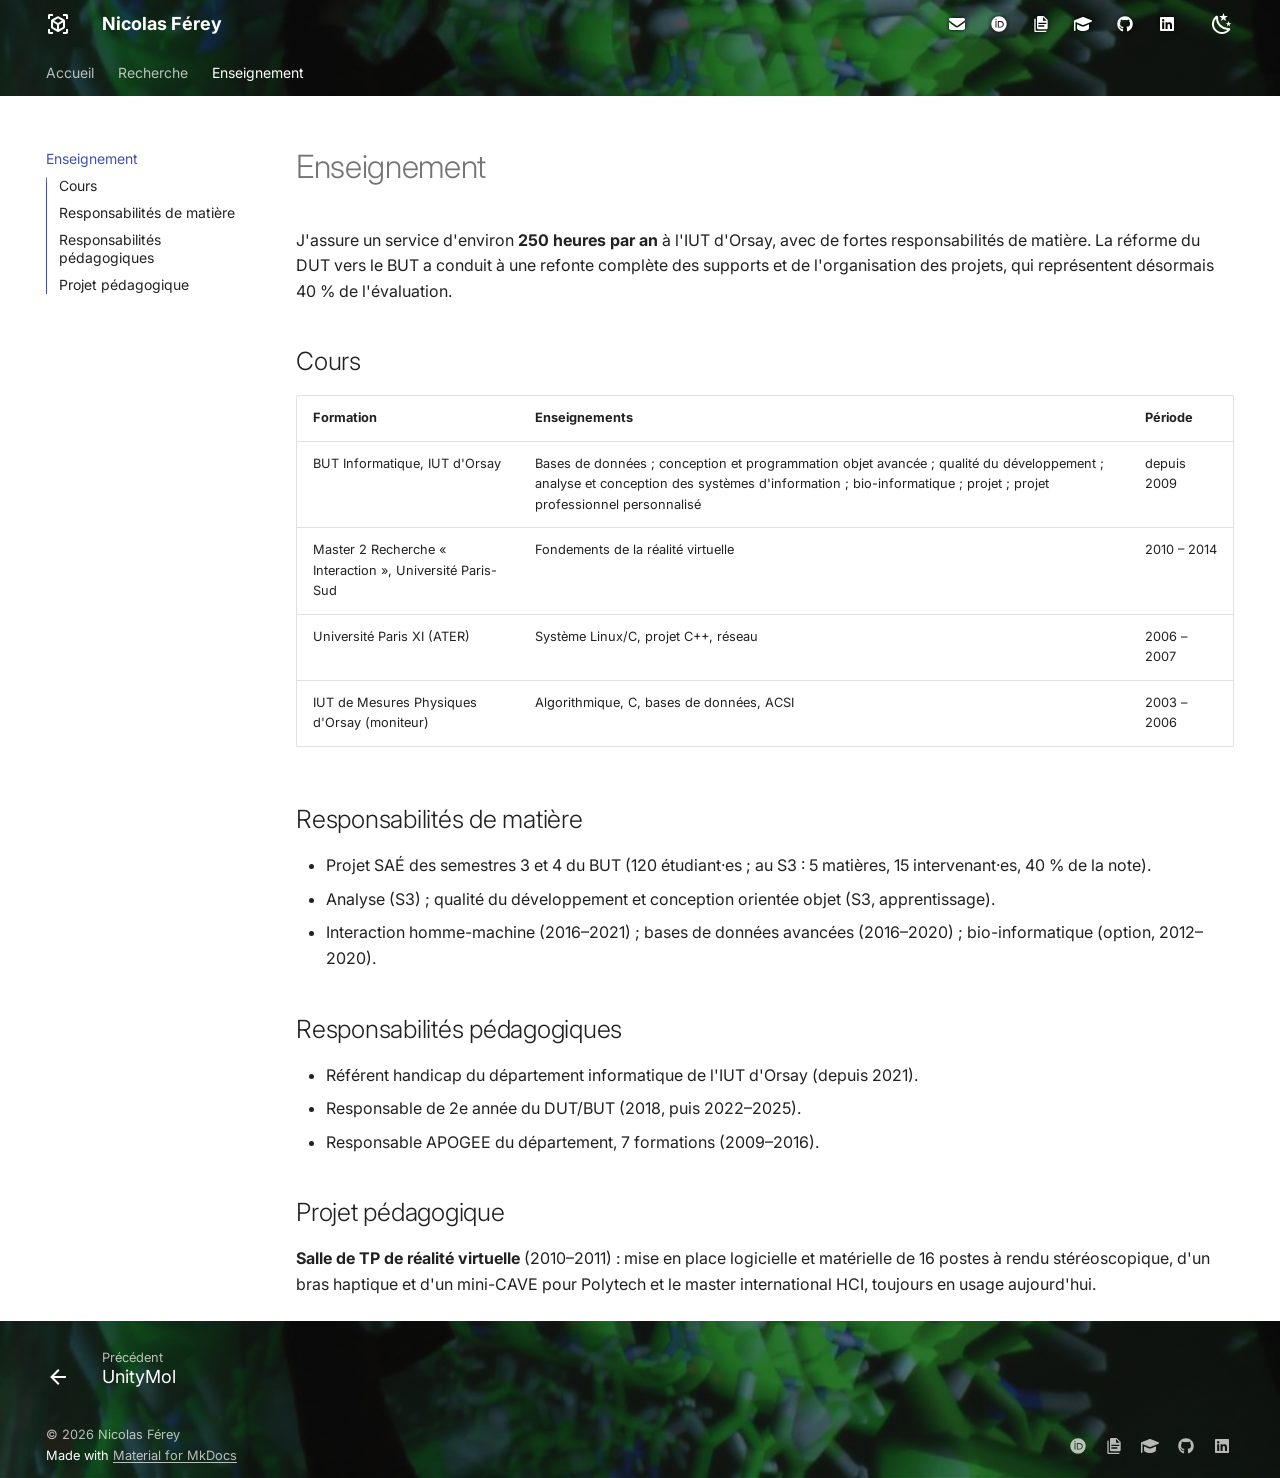
==== commit 20dba12c: "Deployed 1ad650e with MkDocs version: 1.6.1" ====
--- a/enseignement/index.html
+++ b/enseignement/index.html
@@ -15,7 +15,7 @@
         <link rel="canonical" href="https://nicolasferey.github.io/enseignement/">
       
       
-        <link rel="prev" href="../publications/">
+        <link rel="prev" href="../logiciels/unitymol/">
       
       
       
@@ -23,7 +23,7 @@
       
       
       <link rel="icon" href="../assets/images/favicon.png">
-      <meta name="generator" content="mkdocs-1.6.1, mkdocs-material-9.8.0">
+      <meta name="generator" content="mkdocs-1.6.1, mkdocs-material-9.8.1">
     
     
       
@@ -152,46 +152,6 @@
     
     
     
-      
-      
-        <label class="md-header__button md-icon" for="__search">
-          
-          <svg xmlns="http://www.w3.org/2000/svg" viewBox="0 0 24 24"><path d="M9.5 3A6.5 6.5 0 0 1 16 9.5c0 1.61-.59 3.09-1.56 4.23l.27.27h.79l5 5-1.5 1.5-5-5v-.79l-.27-.27A6.52 6.52 0 0 1 9.5 16 6.5 6.5 0 0 1 3 9.5 6.5 6.5 0 0 1 9.5 3m0 2C7 5 5 7 5 9.5S7 14 9.5 14 14 12 14 9.5 12 5 9.5 5"/></svg>
-        </label>
-        <div class="md-search" data-md-component="search" role="dialog">
-  <label class="md-search__overlay" for="__search"></label>
-  <div class="md-search__inner" role="search">
-    <form class="md-search__form" name="search">
-      <input type="text" class="md-search__input" name="query" aria-label="Rechercher" placeholder="Rechercher" autocapitalize="off" autocorrect="off" autocomplete="off" spellcheck="false" data-md-component="search-query" required>
-      <label class="md-search__icon md-icon" for="__search">
-        
-        <svg xmlns="http://www.w3.org/2000/svg" viewBox="0 0 24 24"><path d="M9.5 3A6.5 6.5 0 0 1 16 9.5c0 1.61-.59 3.09-1.56 4.23l.27.27h.79l5 5-1.5 1.5-5-5v-.79l-.27-.27A6.52 6.52 0 0 1 9.5 16 6.5 6.5 0 0 1 3 9.5 6.5 6.5 0 0 1 9.5 3m0 2C7 5 5 7 5 9.5S7 14 9.5 14 14 12 14 9.5 12 5 9.5 5"/></svg>
-        
-        <svg xmlns="http://www.w3.org/2000/svg" viewBox="0 0 24 24"><path d="M20 11v2H8l5.5 5.5-1.42 1.42L4.16 12l7.92-7.92L13.5 5.5 8 11z"/></svg>
-      </label>
-      <nav class="md-search__options" aria-label="Recherche">
-        
-        <button type="reset" class="md-search__icon md-icon" title="Effacer" aria-label="Effacer" tabindex="-1">
-          
-          <svg xmlns="http://www.w3.org/2000/svg" viewBox="0 0 24 24"><path d="M19 6.41 17.59 5 12 10.59 6.41 5 5 6.41 10.59 12 5 17.59 6.41 19 12 13.41 17.59 19 19 17.59 13.41 12z"/></svg>
-        </button>
-      </nav>
-      
-    </form>
-    <div class="md-search__output">
-      <div class="md-search__scrollwrap" tabindex="0" data-md-scrollfix>
-        <div class="md-search-result" data-md-component="search-result">
-          <div class="md-search-result__meta">
-            Initialisation de la recherche
-          </div>
-          <ol class="md-search-result__list" role="presentation"></ol>
-        </div>
-      </div>
-    </div>
-  </div>
-</div>
-      
-    
     
   </nav>
   
@@ -231,55 +191,20 @@
   
   
   
-    <li class="md-tabs__item">
-      <a href="../recherche/" class="md-tabs__link">
-        
+    
+    
+      <li class="md-tabs__item">
+        <a href="../publications/" class="md-tabs__link">
+          
   
   
     
   
   Recherche
 
-      </a>
-    </li>
-  
-
-      
-        
-  
-  
-  
-  
-    <li class="md-tabs__item">
-      <a href="../projets/" class="md-tabs__link">
-        
-  
-  
-    
-  
-  Projets
-
-      </a>
-    </li>
-  
-
-      
-        
-  
-  
-  
-  
-    <li class="md-tabs__item">
-      <a href="../publications/" class="md-tabs__link">
-        
-  
-  
-    
-  
-  Publications
-
-      </a>
-    </li>
+        </a>
+      </li>
+    
   
 
       
@@ -372,9 +297,31 @@
   
   
   
-    <li class="md-nav__item">
-      <a href="../recherche/" class="md-nav__link">
-        
+    
+    
+      
+        
+      
+        
+      
+        
+      
+    
+    
+    
+      
+      
+    
+    
+    <li class="md-nav__item md-nav__item--nested">
+      
+        
+        
+        <input class="md-nav__toggle md-toggle " type="checkbox" id="__nav_2" >
+        
+          
+          <label class="md-nav__link" for="__nav_2" id="__nav_2_label" tabindex="0">
+            
   
   
   <span class="md-ellipsis">
@@ -388,40 +335,22 @@
   
   
 
-      </a>
-    </li>
-  
-
-    
-      
-      
-  
-  
-  
-  
-    <li class="md-nav__item">
-      <a href="../projets/" class="md-nav__link">
-        
-  
-  
-  <span class="md-ellipsis">
-    
-  
-    Projets
-  
-
-    
-  </span>
-  
-  
-
-      </a>
-    </li>
-  
-
-    
-      
-      
+            <span class="md-nav__icon md-icon"></span>
+          </label>
+        
+        <nav class="md-nav" data-md-level="1" aria-labelledby="__nav_2_label" aria-expanded="false">
+          <label class="md-nav__title" for="__nav_2">
+            <span class="md-nav__icon md-icon"></span>
+            
+  
+    Recherche
+  
+
+          </label>
+          <ul class="md-nav__list" data-md-scrollfix>
+            
+              
+                
   
   
   
@@ -443,6 +372,400 @@
   
 
       </a>
+    </li>
+  
+
+              
+            
+              
+                
+  
+  
+  
+  
+    
+    
+      
+        
+          
+        
+      
+        
+      
+        
+      
+        
+      
+        
+      
+        
+      
+        
+      
+    
+    
+    
+      
+      
+    
+    
+    <li class="md-nav__item md-nav__item--nested">
+      
+        
+        
+        <input class="md-nav__toggle md-toggle " type="checkbox" id="__nav_2_2" >
+        
+          
+          <div class="md-nav__link md-nav__container">
+            <a href="../projets/" class="md-nav__link ">
+              
+  
+  
+  <span class="md-ellipsis">
+    
+  
+    Projets
+  
+
+    
+  </span>
+  
+  
+
+            </a>
+            
+              
+              <label class="md-nav__link " for="__nav_2_2" id="__nav_2_2_label" tabindex="0">
+                <span class="md-nav__icon md-icon"></span>
+              </label>
+            
+          </div>
+        
+        <nav class="md-nav" data-md-level="2" aria-labelledby="__nav_2_2_label" aria-expanded="false">
+          <label class="md-nav__title" for="__nav_2_2">
+            <span class="md-nav__icon md-icon"></span>
+            
+  
+    Projets
+  
+
+          </label>
+          <ul class="md-nav__list" data-md-scrollfix>
+            
+              
+            
+              
+                
+  
+  
+  
+  
+    <li class="md-nav__item">
+      <a href="../projets/pirate/" class="md-nav__link">
+        
+  
+  
+  <span class="md-ellipsis">
+    
+  
+    ANR PIRATE
+  
+
+    
+  </span>
+  
+  
+
+      </a>
+    </li>
+  
+
+              
+            
+              
+                
+  
+  
+  
+  
+    <li class="md-nav__item">
+      <a href="../projets/biotinint/" class="md-nav__link">
+        
+  
+  
+  <span class="md-ellipsis">
+    
+  
+    BioTIN'INT
+  
+
+    
+  </span>
+  
+  
+
+      </a>
+    </li>
+  
+
+              
+            
+              
+                
+  
+  
+  
+  
+    <li class="md-nav__item">
+      <a href="../projets/ucb-biopharma/" class="md-nav__link">
+        
+  
+  
+  <span class="md-ellipsis">
+    
+  
+    UCB BioPharma
+  
+
+    
+  </span>
+  
+  
+
+      </a>
+    </li>
+  
+
+              
+            
+              
+                
+  
+  
+  
+  
+    <li class="md-nav__item">
+      <a href="../projets/fluidmeat/" class="md-nav__link">
+        
+  
+  
+  <span class="md-ellipsis">
+    
+  
+    FluidMeAT
+  
+
+    
+  </span>
+  
+  
+
+      </a>
+    </li>
+  
+
+              
+            
+              
+                
+  
+  
+  
+  
+    <li class="md-nav__item">
+      <a href="../projets/exaviz/" class="md-nav__link">
+        
+  
+  
+  <span class="md-ellipsis">
+    
+  
+    ANR ExaViz
+  
+
+    
+  </span>
+  
+  
+
+      </a>
+    </li>
+  
+
+              
+            
+              
+                
+  
+  
+  
+  
+    <li class="md-nav__item">
+      <a href="../projets/corsaire/" class="md-nav__link">
+        
+  
+  
+  <span class="md-ellipsis">
+    
+  
+    ANR CoRSAIRe
+  
+
+    
+  </span>
+  
+  
+
+      </a>
+    </li>
+  
+
+              
+            
+          </ul>
+        </nav>
+      
+    </li>
+  
+
+              
+            
+              
+                
+  
+  
+  
+  
+    
+    
+      
+        
+          
+        
+      
+        
+      
+        
+      
+    
+    
+    
+      
+      
+    
+    
+    <li class="md-nav__item md-nav__item--nested">
+      
+        
+        
+        <input class="md-nav__toggle md-toggle " type="checkbox" id="__nav_2_3" >
+        
+          
+          <div class="md-nav__link md-nav__container">
+            <a href="../logiciels/" class="md-nav__link ">
+              
+  
+  
+  <span class="md-ellipsis">
+    
+  
+    Logiciels
+  
+
+    
+  </span>
+  
+  
+
+            </a>
+            
+              
+              <label class="md-nav__link " for="__nav_2_3" id="__nav_2_3_label" tabindex="0">
+                <span class="md-nav__icon md-icon"></span>
+              </label>
+            
+          </div>
+        
+        <nav class="md-nav" data-md-level="2" aria-labelledby="__nav_2_3_label" aria-expanded="false">
+          <label class="md-nav__title" for="__nav_2_3">
+            <span class="md-nav__icon md-icon"></span>
+            
+  
+    Logiciels
+  
+
+          </label>
+          <ul class="md-nav__list" data-md-scrollfix>
+            
+              
+            
+              
+                
+  
+  
+  
+  
+    <li class="md-nav__item">
+      <a href="../logiciels/biospring/" class="md-nav__link">
+        
+  
+  
+  <span class="md-ellipsis">
+    
+  
+    BioSpring
+  
+
+    
+  </span>
+  
+  
+
+      </a>
+    </li>
+  
+
+              
+            
+              
+                
+  
+  
+  
+  
+    <li class="md-nav__item">
+      <a href="../logiciels/unitymol/" class="md-nav__link">
+        
+  
+  
+  <span class="md-ellipsis">
+    
+  
+    UnityMol
+  
+
+    
+  </span>
+  
+  
+
+      </a>
+    </li>
+  
+
+              
+            
+          </ul>
+        </nav>
+      
+    </li>
+  
+
+              
+            
+          </ul>
+        </nav>
+      
     </li>
   
 
@@ -630,7 +953,6 @@
 <li>Référent handicap du département informatique de l'IUT d'Orsay (depuis 2021).</li>
 <li>Responsable de 2e année du DUT/BUT (2018, puis 2022–2025).</li>
 <li>Responsable APOGEE du département, 7 formations (2009–2016).</li>
-<li>Vice-président du comité de sélection d'un poste de MCF en section 27 (2022).</li>
 </ul>
 <h2 id="projet-pedagogique">Projet pédagogique<a class="headerlink" href="#projet-pedagogique" title="Permanent link">&para;</a></h2>
 <p><strong>Salle de TP de réalité virtuelle</strong> (2010–2011) : mise en place logicielle et
@@ -673,7 +995,7 @@
       <nav class="md-footer__inner md-grid" aria-label="Pied de page" >
         
           
-          <a href="../publications/" class="md-footer__link md-footer__link--prev" aria-label="Précédent: Publications">
+          <a href="../logiciels/unitymol/" class="md-footer__link md-footer__link--prev" aria-label="Précédent: UnityMol">
             <div class="md-footer__button md-icon">
               
               <svg xmlns="http://www.w3.org/2000/svg" viewBox="0 0 24 24"><path d="M20 11v2H8l5.5 5.5-1.42 1.42L4.16 12l7.92-7.92L13.5 5.5 8 11z"/></svg>
@@ -683,7 +1005,7 @@
                 Précédent
               </span>
               <div class="md-ellipsis">
-                Publications
+                UnityMol
               </div>
             </div>
           </a>
@@ -715,10 +1037,7 @@
     
     
     
-      
-      
-    
-    <a href="https://orcid.org/0000-0002-7713-001X" target="_blank" rel="noopener" title="orcid.org" class="md-social__link">
+    <a href="https://orcid.org/0000-0002-7713-001X" target="_blank" rel="noopener" title="ORCID" class="md-social__link">
       <svg xmlns="http://www.w3.org/2000/svg" viewBox="0 0 512 512"><!--! Font Awesome Free 7.1.0 by @fontawesome - https://fontawesome.com License - https://fontawesome.com/license/free (Icons: CC BY 4.0, Fonts: SIL OFL 1.1, Code: MIT License) Copyright 2025 Fonticons, Inc.--><path d="M294.7 188.2h-45.9V342h47.5c67.6 0 83.1-51.3 83.1-76.9 0-41.6-26.5-76.9-84.7-76.9M256 8a248 248 0 1 0 0 496 248 248 0 1 0 0-496m-80.8 360.8h-29.8V161.3h29.8zM160.3 98.5a19.6 19.6 0 1 1 0 39.2 19.6 19.6 0 1 1 0-39.2M300 369h-81V161.3h80.6c76.7 0 110.4 54.8 110.4 103.9 0 53.3-41.7 103.9-110 103.9z"/></svg>
     </a>
   
@@ -726,10 +1045,7 @@
     
     
     
-      
-      
-    
-    <a href="https://cv.hal.science/nicolas-ferey" target="_blank" rel="noopener" title="cv.hal.science" class="md-social__link">
+    <a href="https://cv.hal.science/nicolas-ferey" target="_blank" rel="noopener" title="HAL" class="md-social__link">
       <svg xmlns="http://www.w3.org/2000/svg" viewBox="0 0 24 24"><path d="M4 4v18h16v2H4c-1.1 0-2-.9-2-2V4zm11 3h5.5L15 1.5zM8 0h8l6 6v12c0 1.11-.89 2-2 2H8a2 2 0 0 1-2-2V2c0-1.11.89-2 2-2m9 16v-2H8v2zm3-4v-2H8v2z"/></svg>
     </a>
   
@@ -737,10 +1053,7 @@
     
     
     
-      
-      
-    
-    <a href="https://scholar.google.com/citations?user=lXethhQAAAAJ" target="_blank" rel="noopener" title="scholar.google.com" class="md-social__link">
+    <a href="https://scholar.google.com/citations?user=lXethhQAAAAJ" target="_blank" rel="noopener" title="Google Scholar" class="md-social__link">
       <svg xmlns="http://www.w3.org/2000/svg" viewBox="0 0 576 512"><!--! Font Awesome Free 7.1.0 by @fontawesome - https://fontawesome.com License - https://fontawesome.com/license/free (Icons: CC BY 4.0, Fonts: SIL OFL 1.1, Code: MIT License) Copyright 2025 Fonticons, Inc.--><path d="m48 195.8 209.2 86.1c9.8 4 20.2 6.1 30.8 6.1s21-2.1 30.8-6.1l242.4-99.8c9-3.7 14.8-12.4 14.8-22.1s-5.8-18.4-14.8-22.1L318.8 38.1c-9.8-4-20.2-6.1-30.8-6.1s-21 2.1-30.8 6.1L14.8 137.9C5.8 141.6 0 150.3 0 160v296c0 13.3 10.7 24 24 24s24-10.7 24-24zm48 71.7V384c0 53 86 96 192 96s192-43 192-96V267.4l-142.9 58.9c-15.6 6.4-32.2 9.7-49.1 9.7s-33.5-3.3-49.1-9.7L96 267.4z"/></svg>
     </a>
   
@@ -748,10 +1061,7 @@
     
     
     
-      
-      
-    
-    <a href="https://github.com/nicolasferey" target="_blank" rel="noopener" title="github.com" class="md-social__link">
+    <a href="https://github.com/nicolasferey" target="_blank" rel="noopener" title="GitHub" class="md-social__link">
       <svg xmlns="http://www.w3.org/2000/svg" viewBox="0 0 512 512"><!--! Font Awesome Free 7.1.0 by @fontawesome - https://fontawesome.com License - https://fontawesome.com/license/free (Icons: CC BY 4.0, Fonts: SIL OFL 1.1, Code: MIT License) Copyright 2025 Fonticons, Inc.--><path d="M173.9 397.4c0 2-2.3 3.6-5.2 3.6-3.3.3-5.6-1.3-5.6-3.6 0-2 2.3-3.6 5.2-3.6 3-.3 5.6 1.3 5.6 3.6m-31.1-4.5c-.7 2 1.3 4.3 4.3 4.9 2.6 1 5.6 0 6.2-2s-1.3-4.3-4.3-5.2c-2.6-.7-5.5.3-6.2 2.3m44.2-1.7c-2.9.7-4.9 2.6-4.6 4.9.3 2 2.9 3.3 5.9 2.6 2.9-.7 4.9-2.6 4.6-4.6-.3-1.9-3-3.2-5.9-2.9M252.8 8C114.1 8 8 113.3 8 252c0 110.9 69.8 205.8 169.5 239.2 12.8 2.3 17.3-5.6 17.3-12.1 0-6.2-.3-40.4-.3-61.4 0 0-70 15-84.7-29.8 0 0-11.4-29.1-27.8-36.6 0 0-22.9-15.7 1.6-15.4 0 0 24.9 2 38.6 25.8 21.9 38.6 58.6 27.5 72.9 20.9 2.3-16 8.8-27.1 16-33.7-55.9-6.2-112.3-14.3-112.3-110.5 0-27.5 7.6-41.3 23.6-58.9-2.6-6.5-11.1-33.3 2.6-67.9 20.9-6.5 69 27 69 27 20-5.6 41.5-8.5 62.8-8.5s42.8 2.9 62.8 8.5c0 0 48.1-33.6 69-27 13.7 34.7 5.2 61.4 2.6 67.9 16 17.7 25.8 31.5 25.8 58.9 0 96.5-58.9 104.2-114.8 110.5 9.2 7.9 17 22.9 17 46.4 0 33.7-.3 75.4-.3 83.6 0 6.5 4.6 14.4 17.3 12.1C436.2 457.8 504 362.9 504 252 504 113.3 391.5 8 252.8 8M105.2 352.9c-1.3 1-1 3.3.7 5.2 1.6 1.6 3.9 2.3 5.2 1 1.3-1 1-3.3-.7-5.2-1.6-1.6-3.9-2.3-5.2-1m-10.8-8.1c-.7 1.3.3 2.9 2.3 3.9 1.6 1 3.6.7 4.3-.7.7-1.3-.3-2.9-2.3-3.9-2-.6-3.6-.3-4.3.7m32.4 35.6c-1.6 1.3-1 4.3 1.3 6.2 2.3 2.3 5.2 2.6 6.5 1 1.3-1.3.7-4.3-1.3-6.2-2.2-2.3-5.2-2.6-6.5-1m-11.4-14.7c-1.6 1-1.6 3.6 0 5.9s4.3 3.3 5.6 2.3c1.6-1.3 1.6-3.9 0-6.2-1.4-2.3-4-3.3-5.6-2"/></svg>
     </a>
   
@@ -759,10 +1069,7 @@
     
     
     
-      
-      
-    
-    <a href="https://www.linkedin.com/in/nicolas-ferey-67473118/" target="_blank" rel="noopener" title="www.linkedin.com" class="md-social__link">
+    <a href="https://www.linkedin.com/in/nicolas-ferey-67473118/" target="_blank" rel="noopener" title="LinkedIn" class="md-social__link">
       <svg xmlns="http://www.w3.org/2000/svg" viewBox="0 0 448 512"><!--! Font Awesome Free 7.1.0 by @fontawesome - https://fontawesome.com License - https://fontawesome.com/license/free (Icons: CC BY 4.0, Fonts: SIL OFL 1.1, Code: MIT License) Copyright 2025 Fonticons, Inc.--><path d="M416 32H31.9C14.3 32 0 46.5 0 64.3v383.4C0 465.5 14.3 480 31.9 480H416c17.6 0 32-14.5 32-32.3V64.3c0-17.8-14.4-32.3-32-32.3M135.4 416H69V202.2h66.5V416zM102.2 96a38.5 38.5 0 1 1 0 77 38.5 38.5 0 1 1 0-77m282.1 320h-66.4V312c0-24.8-.5-56.7-34.5-56.7-34.6 0-39.9 27-39.9 54.9V416h-66.4V202.2h63.7v29.2h.9c8.9-16.8 30.6-34.5 62.9-34.5 67.2 0 79.7 44.3 79.7 101.9z"/></svg>
     </a>
   
@@ -781,12 +1088,16 @@
     
       
       
-      <script id="__config" type="application/json">{"annotate": null, "base": "..", "features": ["navigation.tabs", "navigation.top", "navigation.footer", "content.tabs.link", "toc.integrate"], "search": "../assets/javascripts/workers/search.a7633da7.min.js", "tags": null, "translations": {"clipboard.copied": "Copi\u00e9 dans le presse-papier", "clipboard.copy": "Copier dans le presse-papier", "search.result.more.one": "1 de plus sur cette page", "search.result.more.other": "# de plus sur cette page", "search.result.none": "Aucun document trouv\u00e9", "search.result.one": "1 document trouv\u00e9", "search.result.other": "# documents trouv\u00e9s", "search.result.placeholder": "Taper pour d\u00e9marrer la recherche", "search.result.term.missing": "Non trouv\u00e9", "select.version": "S\u00e9lectionner la version"}, "version": null}</script>
-    
-    
-      <script src="../assets/javascripts/bundle.c21346df.min.js"></script>
+      <script id="__config" type="application/json">{"annotate": null, "base": "..", "features": ["navigation.tabs", "navigation.indexes", "navigation.top", "navigation.footer", "content.tabs.link", "toc.integrate"], "search": "../assets/javascripts/workers/search.a7633da7.min.js", "tags": null, "translations": {"clipboard.copied": "Copi\u00e9 dans le presse-papier", "clipboard.copy": "Copier dans le presse-papier", "search.result.more.one": "1 de plus sur cette page", "search.result.more.other": "# de plus sur cette page", "search.result.none": "Aucun document trouv\u00e9", "search.result.one": "1 document trouv\u00e9", "search.result.other": "# documents trouv\u00e9s", "search.result.placeholder": "Taper pour d\u00e9marrer la recherche", "search.result.term.missing": "Non trouv\u00e9", "select.version": "S\u00e9lectionner la version"}, "version": null}</script>
+    
+    
+      <script src="../assets/javascripts/bundle.a5f9d56c.min.js"></script>
       
         <script src="../javascripts/mail.js"></script>
+      
+        <script src="../javascripts/header.js"></script>
+      
+        <script src="../javascripts/a11y.js"></script>
       
     
   </body>
--- a/stylesheets/extra.css
+++ b/stylesheets/extra.css
@@ -4,9 +4,61 @@
 .md-typeset .grid.cards > ul > li { border-radius: .6rem; }
 .todo { background: var(--md-accent-fg-color--transparent); padding: 0 .3em; border-radius: .2em; }
 .icon-links { display: flex; gap: 1rem; margin-top: .6rem; font-size: 1.4rem; }
-.icon-links a { color: var(--md-default-fg-color--light); }
+.icon-links a { color: var(--md-default-fg-color); }
 .icon-links a:hover { color: var(--md-accent-fg-color); }
 .md-typeset .grid.cards.stats > ul { grid-template-columns: repeat(auto-fit, minmax(9rem, 1fr)); }
 .md-typeset .grid.cards.stats > ul > li { text-align: center; }
-.md-typeset .grid.cards.stats strong { display: block; font-size: 1.8rem; color: var(--md-primary-fg-color); }
-.pubtype { display: inline-block; min-width: 6.5em; font-size: .7rem; padding: 0 .4em; margin-right: .3em; border-radius: .2em; text-align: center; background: var(--md-accent-fg-color--transparent); color: var(--md-default-fg-color--light); }
+.md-typeset .grid.cards.stats strong { display: block; font-size: 1.8rem; color: var(--md-typeset-a-color); }
+.pubtype { display: inline-block; min-width: 6.5em; font-size: .7rem; padding: 0 .4em; margin-right: .3em; border-radius: .2em; text-align: center; background: var(--md-accent-fg-color--transparent); color: var(--md-default-fg-color); }
+
+/* Image d'illustration des pages projet et logiciel */
+.md-typeset figure img {
+  max-height: 380px;
+  width: auto;
+  border-radius: 6px;
+}
+
+/* Bandeau : image du profil LinkedIn sous l'en-tête et les onglets, raccordée entre les deux */
+.md-header,
+.md-tabs {
+  background-color: #0b1a0f;
+  background-image: linear-gradient(rgba(0, 0, 0, .55), rgba(0, 0, 0, .55)), url("../images/bandeau.jpg");
+  background-size: 100vw auto;
+  background-repeat: no-repeat;
+  /* Fond fixé sur la fenêtre : l'image continue d'un bandeau à l'autre quelles que soient leurs hauteurs */
+  background-attachment: fixed;
+  background-position: center calc(2.4rem - 12.4vw);
+}
+
+/* Accessibilité (WCAG 2.1 AA) */
+/* Liens repérables autrement que par la couleur dans le texte */
+.md-typeset p a, .md-typeset li a, .md-typeset td a, .md-typeset .admonition a, .md-copyright a {
+  text-decoration: underline;
+  text-underline-offset: .15em;
+}
+.md-typeset .icon-links a { text-decoration: none; }
+/* Contraste suffisant du pied de page */
+.md-copyright, .md-copyright a { color: #fff; }
+/* Focus clavier bien visible sur fond clair comme sur fond sombre (anneau noir et blanc) */
+:focus-visible {
+  outline: 2px solid #000 !important;
+  outline-offset: 2px;
+  box-shadow: 0 0 0 4px #fff !important;
+}
+
+/* Pied de page : partie basse de la même photo que le bandeau, contenu conservé */
+.md-footer {
+  background-color: #0b1a0f;
+  background-image: linear-gradient(rgba(0, 0, 0, .55), rgba(0, 0, 0, .55)), url("../images/bandeau.jpg");
+  background-size: cover;
+  background-position: center bottom;
+}
+.md-footer-meta { background-color: transparent; }
+
+/* Icônes de contact dans l'en-tête, à gauche du bouton de mode sombre */
+.header-icons { display: flex; align-items: center; align-self: center; gap: .5rem; margin: 0 .4rem; }
+.header-icons a { color: #fff; display: flex; align-items: center; height: 1.2rem; filter: drop-shadow(0 0 2px #000); }
+.header-icons .twemoji { display: flex; align-items: center; height: 1.2rem; }
+.header-icons svg { width: .9rem; height: .9rem; fill: currentColor; }
+.header-icons a:hover { opacity: .8; }
+@media screen and (max-width: 30em) { .header-icons { display: none; } }
